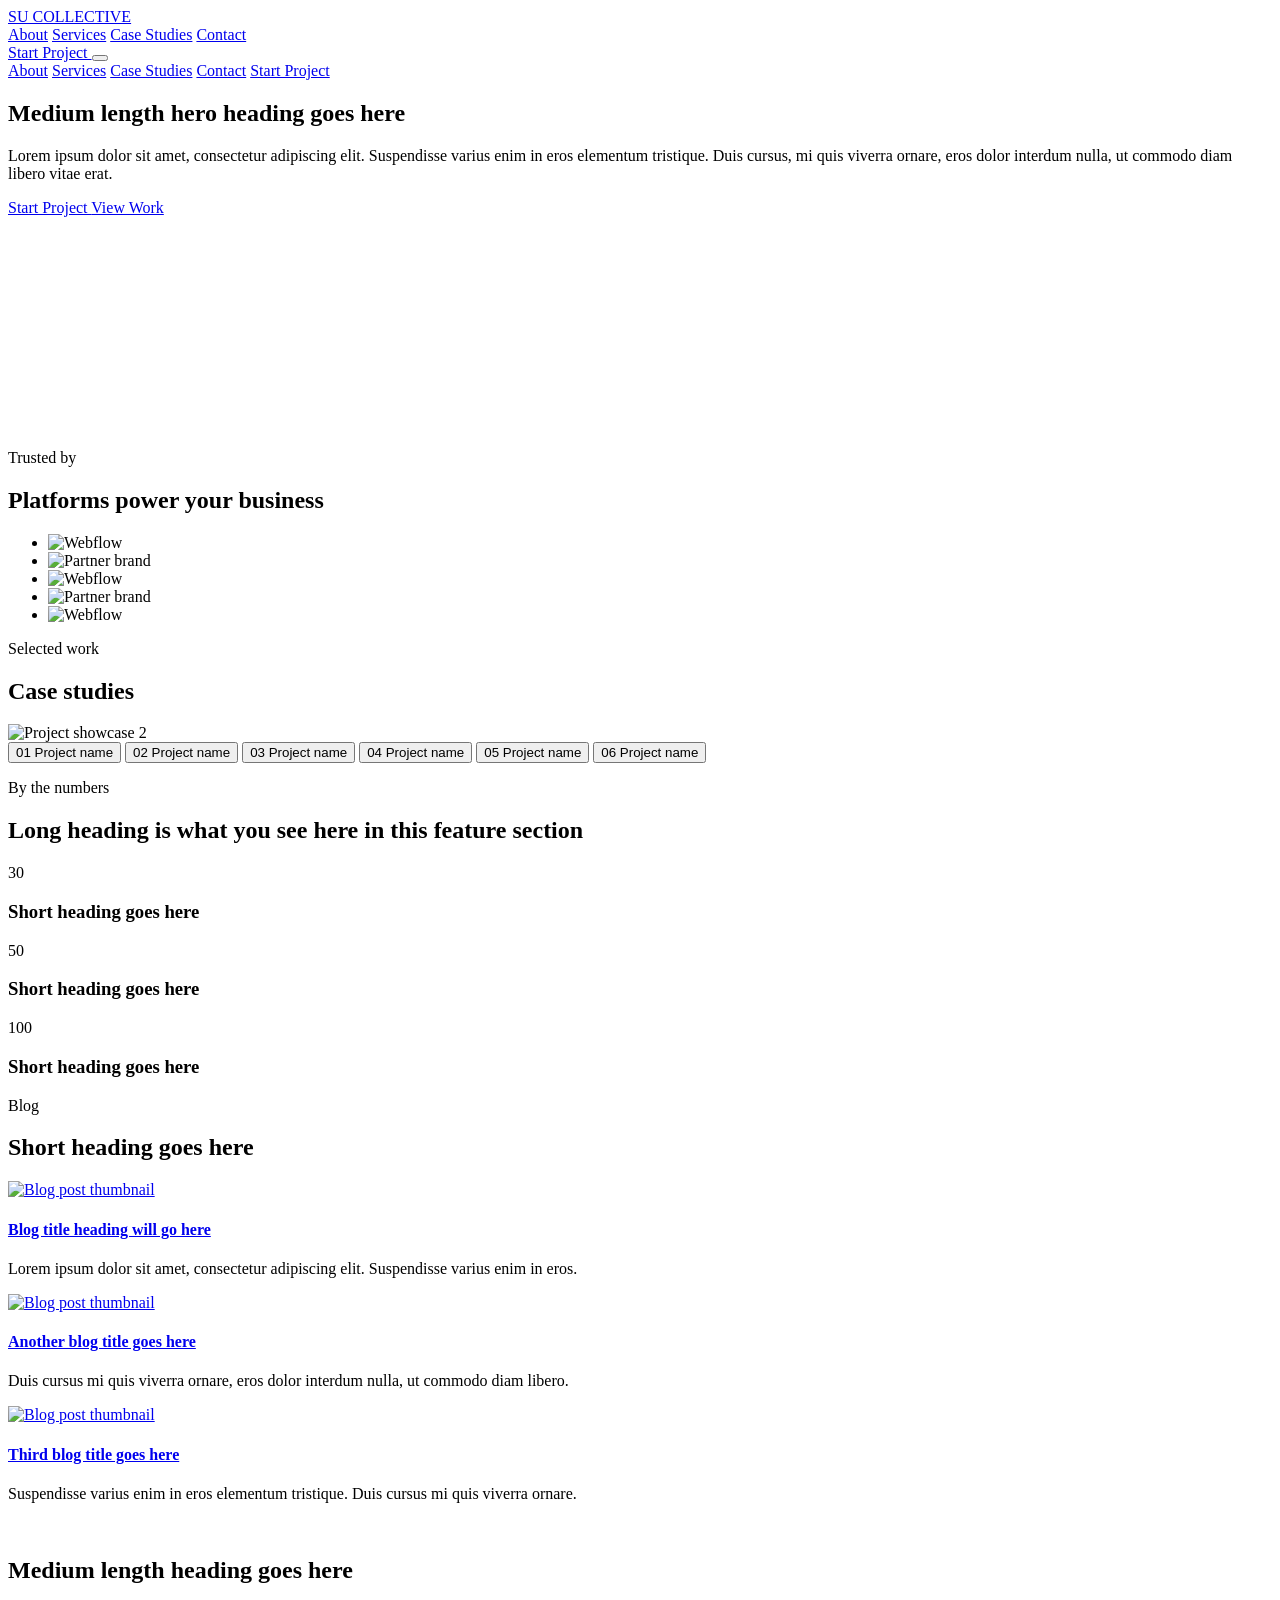
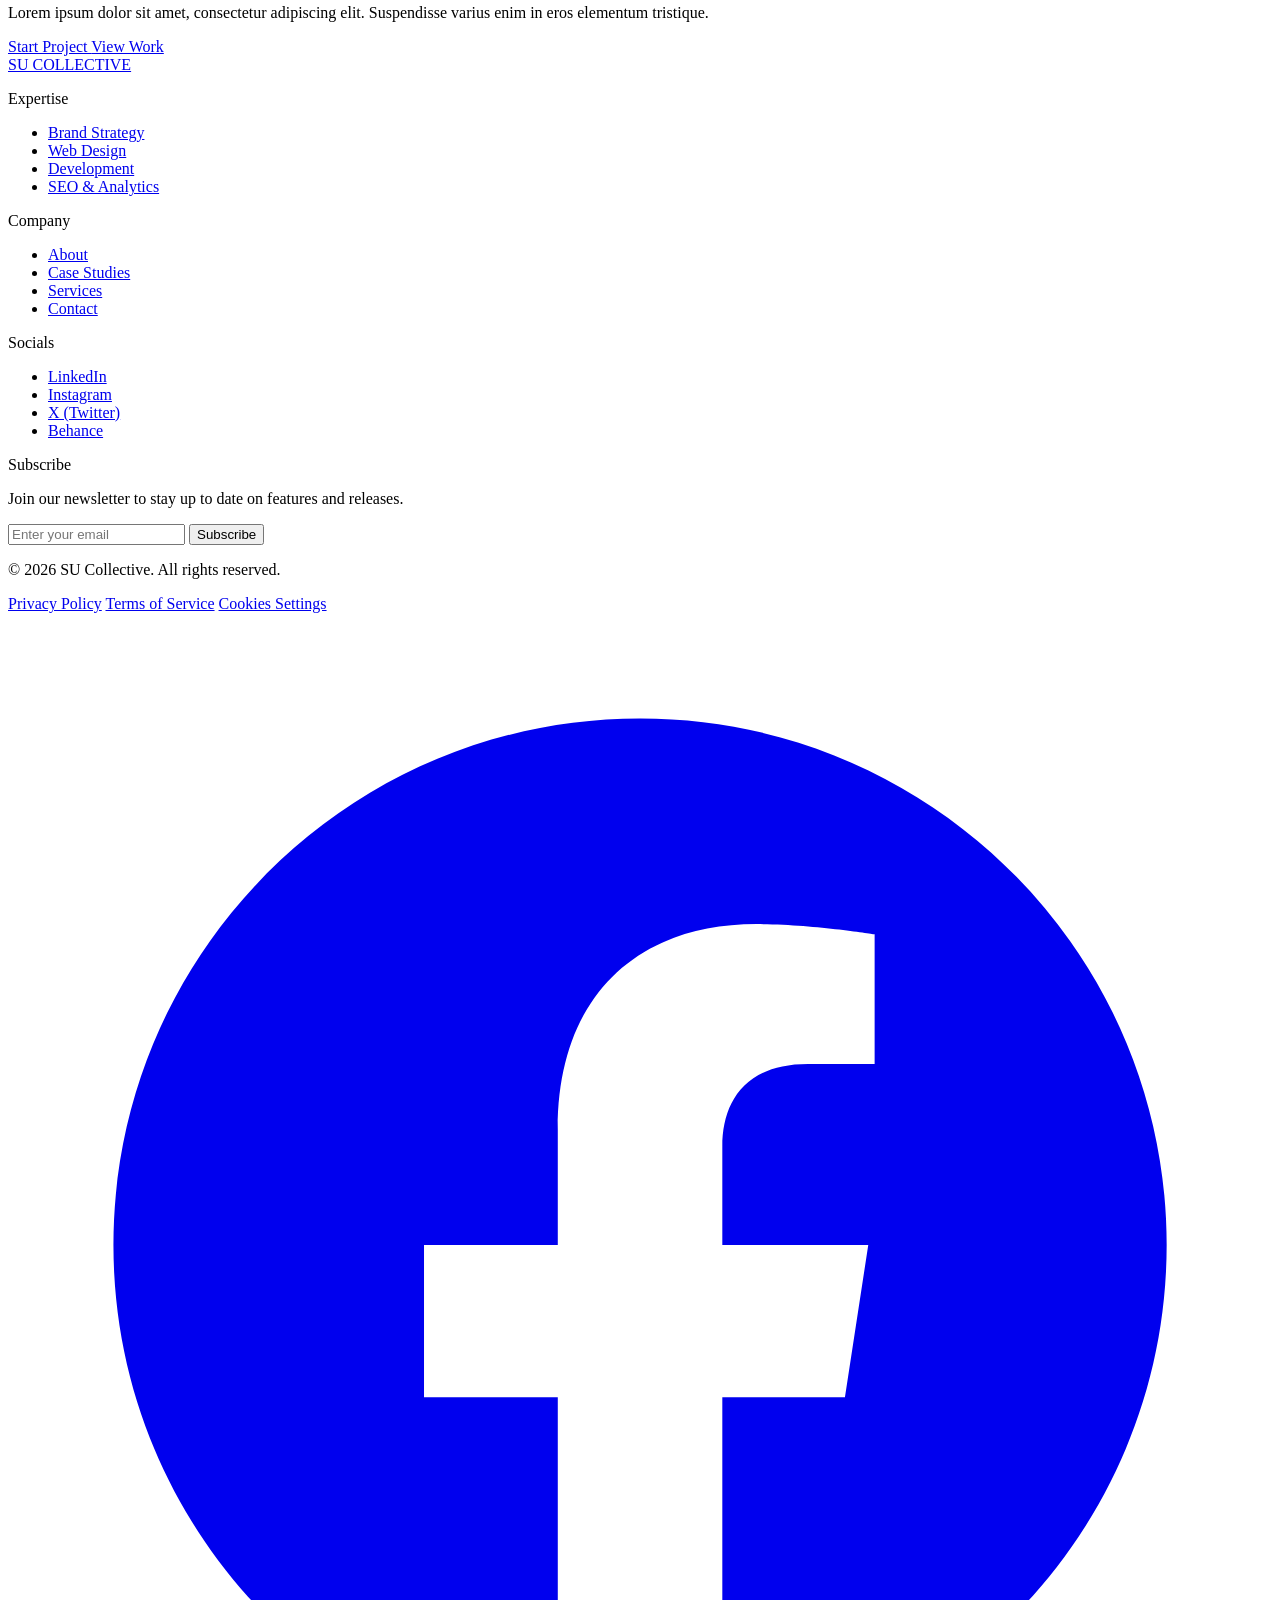
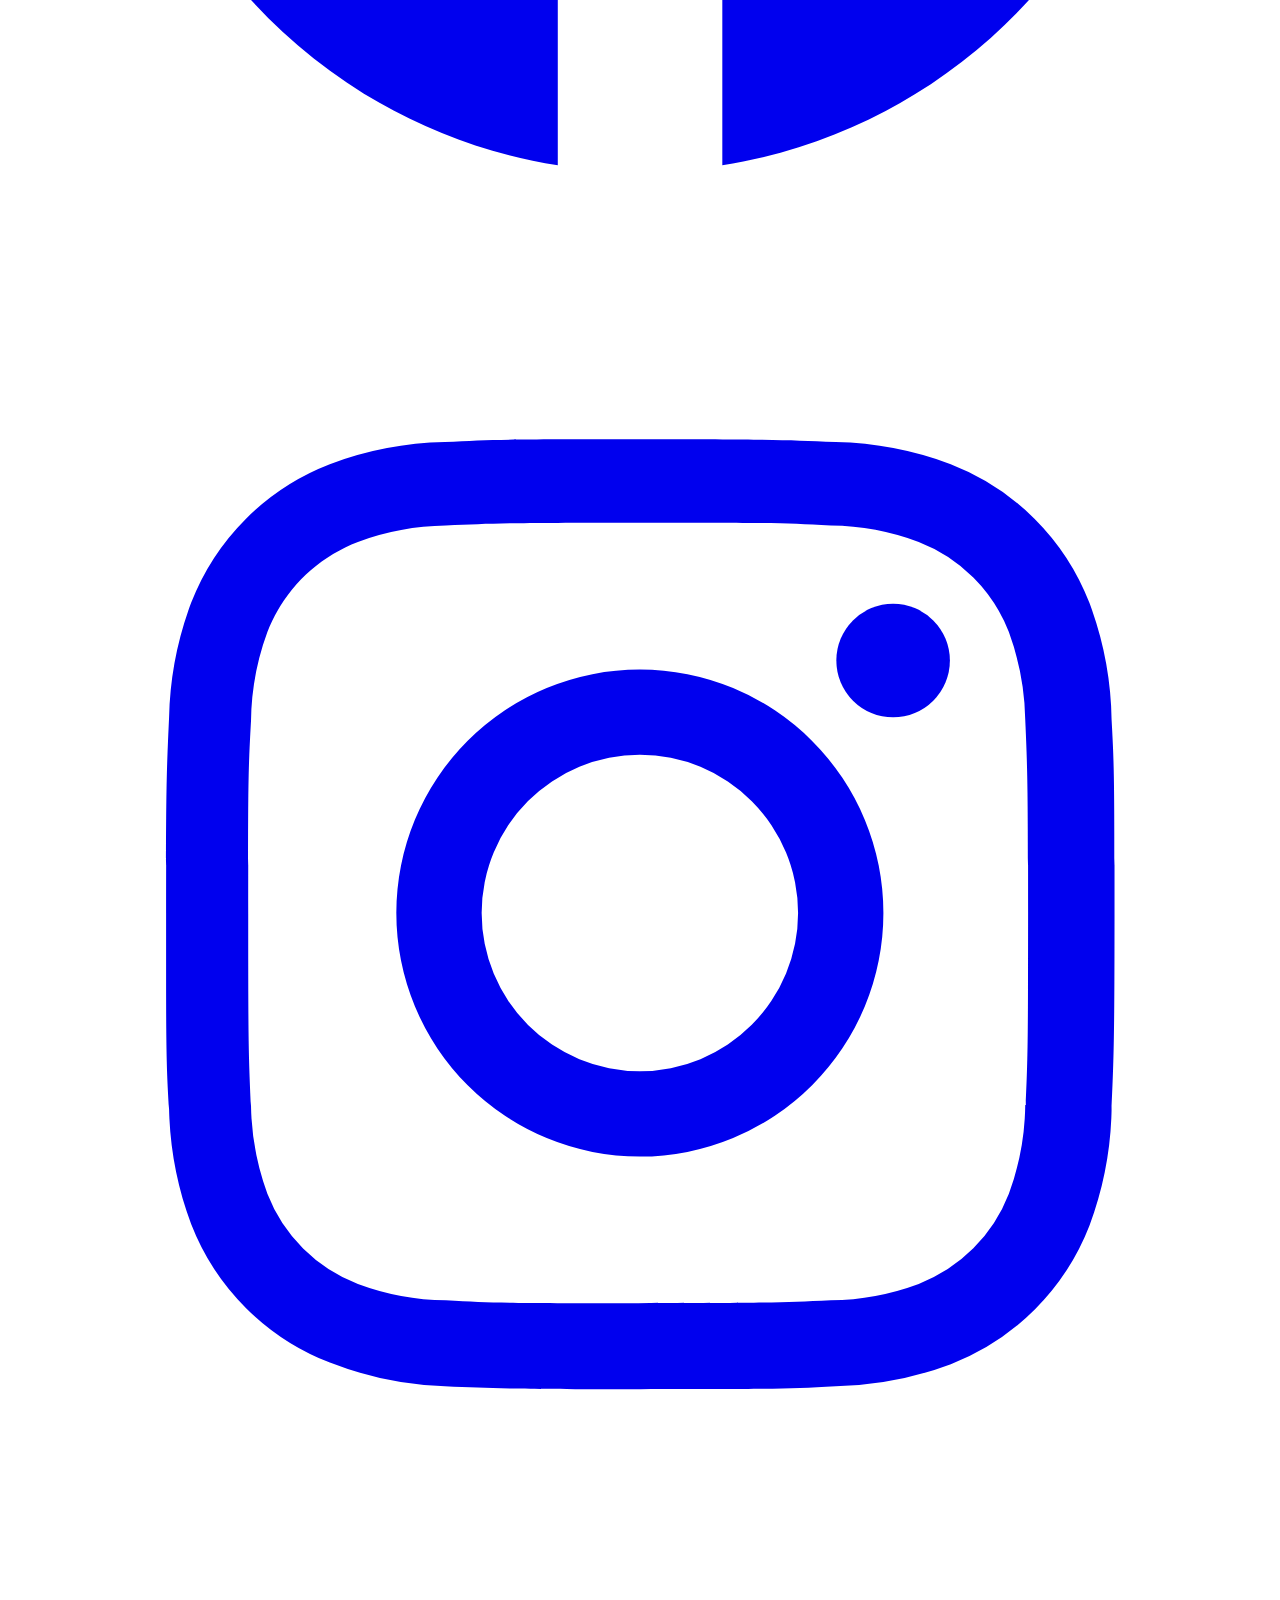
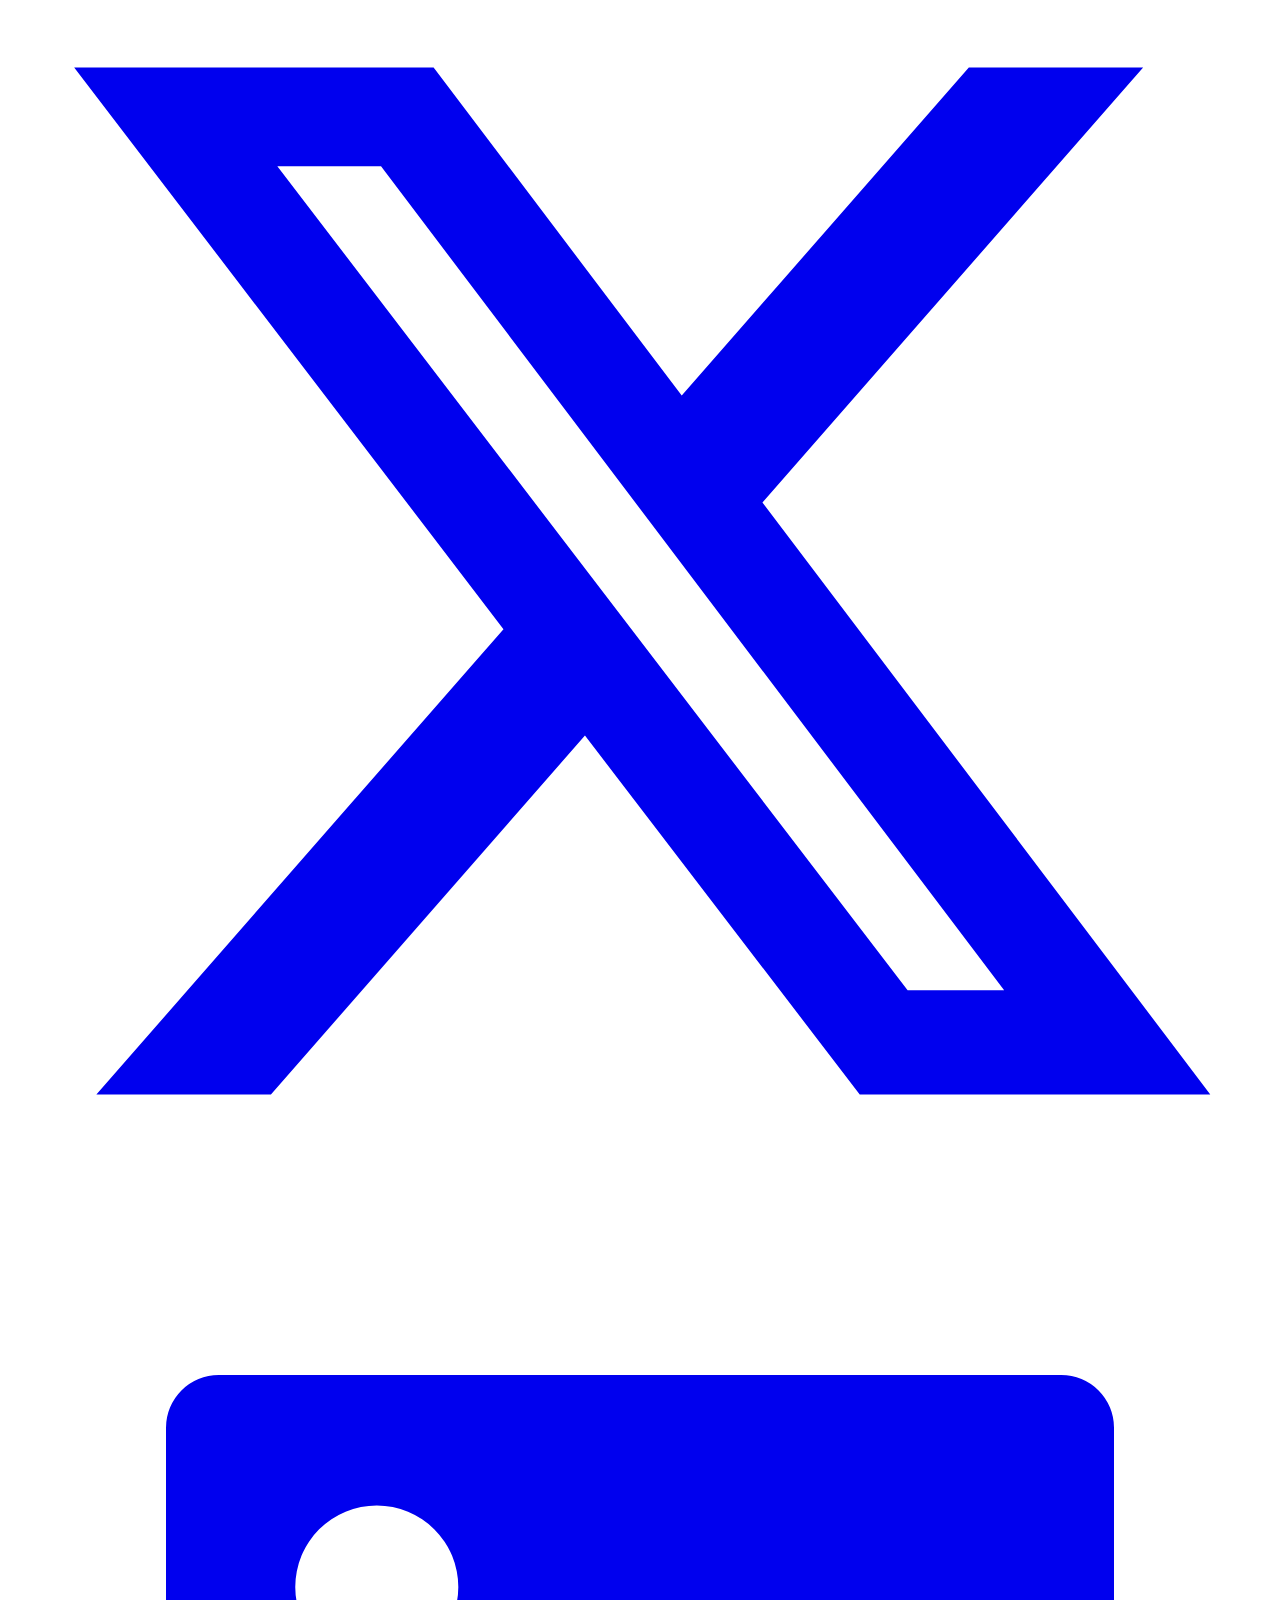
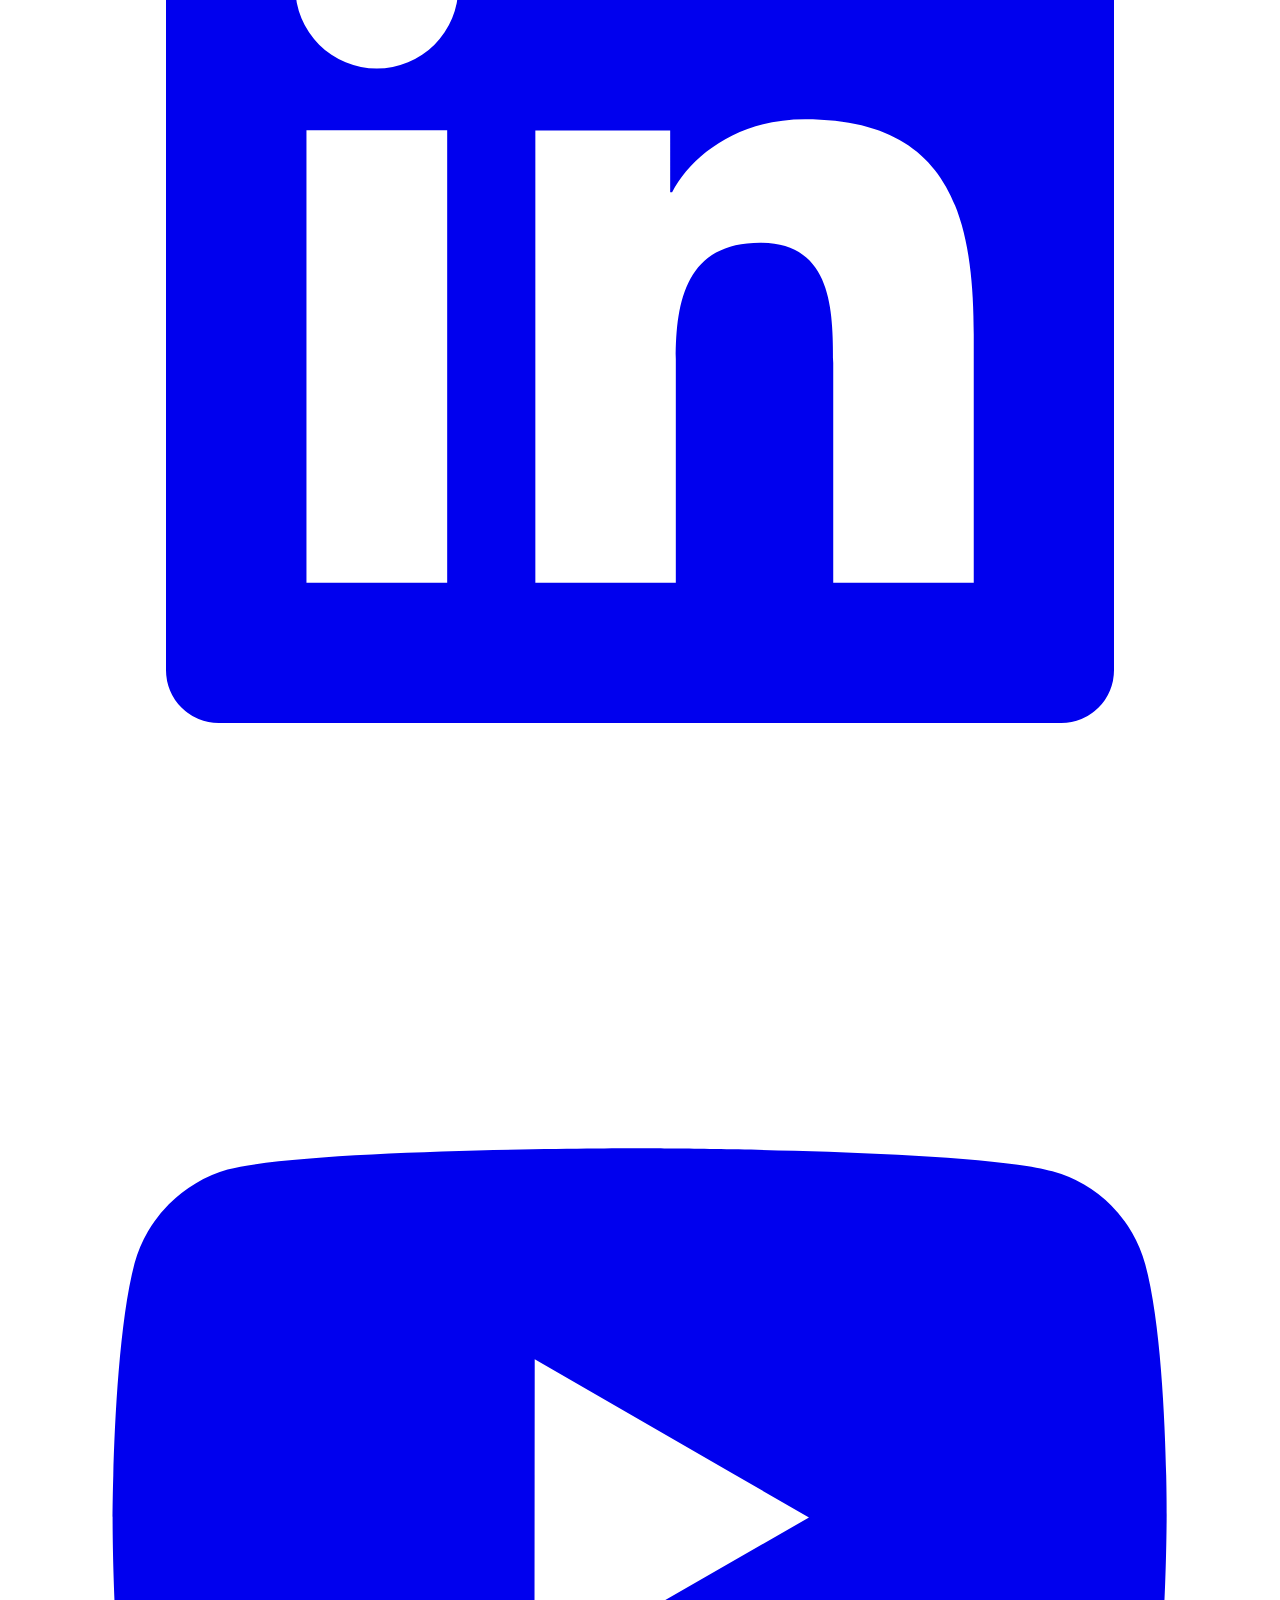
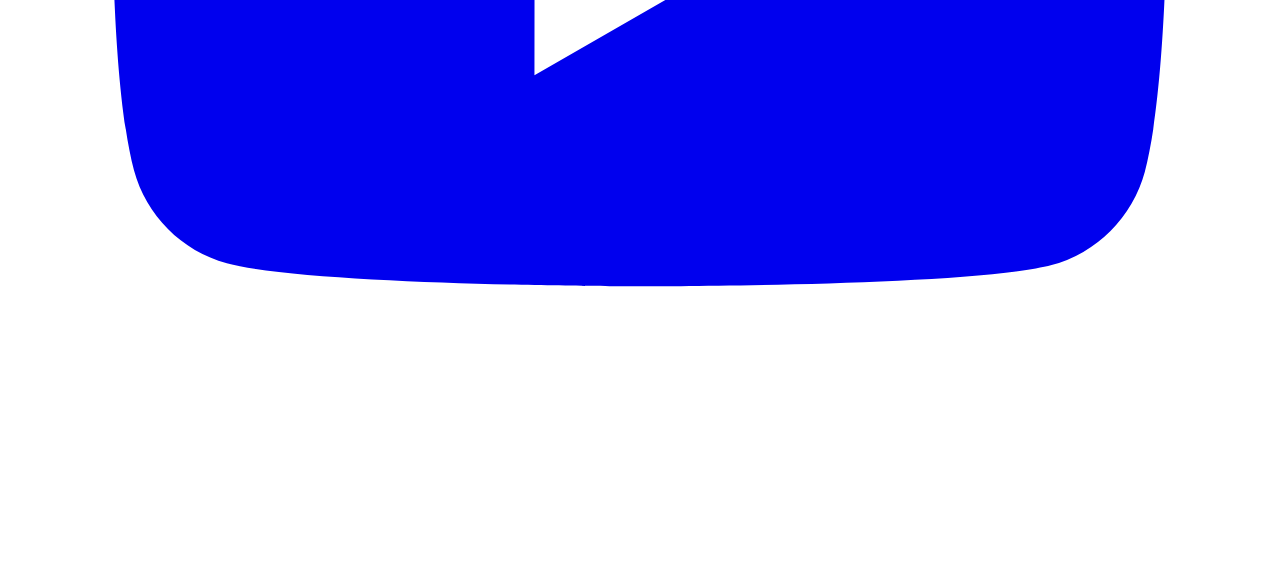
==== index.html @ c04df4fe "update content" ====
<!DOCTYPE html>
<html lang="en">
<head>
  <meta charset="UTF-8">
  <meta name="viewport" content="width=device-width, initial-scale=1.0">
  <title>SU Collective</title>

  <!-- ========== HEAD: Fonts & assets ========== -->
  <link rel="preconnect" href="https://fonts.googleapis.com">
  <link rel="preconnect" href="https://fonts.gstatic.com" crossorigin>
  <link href="https://fonts.googleapis.com/css2?family=Albert+Sans:wght@300;400;500;600;700&family=Unbounded:wght@300;400;500;600;700;800&display=swap" rel="stylesheet">

  <script src="https://cdn.tailwindcss.com"></script>
  <script>
    tailwind.config = {
      theme: {
        extend: {
          fontFamily: {
            heading: ['"Unbounded"', 'sans-serif'],
            sans: ['"Albert Sans"', 'sans-serif'],
          },
          colors: {
            background: { primary: '#090B10' },
            text: { primary: '#F3F4F6', alternative: '#C9A843', secondary: '#94A3B8' }
          },
          keyframes: {
            'loop-vertically': {
              from: { transform: 'translateY(0)' },
              to: { transform: 'translateY(-50%)' },
            },
          },
          animation: { 'loop-vertically': 'loop-vertically 30s linear infinite' },
          fontSize: {
            overline: ['0.8125rem', { lineHeight: '1.4' }],
            ui: ['0.9375rem', { lineHeight: '1.5' }],
            'body-sm': ['1rem', { lineHeight: '1.6' }],
          },
        }
      }
    }
  </script>

  <!-- Typography & Layout Classes -->
  <style type="text/tailwindcss">
    @layer components {
      .type-h1 { @apply font-heading text-[2.75rem] font-bold leading-[1.05] tracking-tight text-text-primary md:text-[3.5rem] lg:text-[4.375rem]; }
      .type-h2 { @apply font-heading text-[2rem] font-bold leading-tight text-text-primary md:text-[2.5rem] lg:text-[3.125rem]; }
      .type-h4 { @apply font-heading text-[1.375rem] font-semibold leading-snug text-text-primary md:text-[1.5625rem] lg:text-[1.75rem]; }
      .type-h6 { @apply font-sans text-[1.125rem] font-normal leading-relaxed text-text-secondary md:text-[1.25rem] lg:text-[1.375rem]; }
      .type-stat { @apply font-heading text-[3.5rem] font-bold leading-none text-text-alternative md:text-[4.375rem] lg:text-[5rem]; }
      .type-overline { @apply font-sans text-overline font-medium uppercase tracking-[0.2em] text-text-alternative; }
      .type-body-sm { @apply font-sans text-body-sm leading-relaxed text-text-secondary; }
      .type-ui { @apply font-sans text-ui; }
      .type-label { @apply font-sans text-overline font-medium uppercase tracking-wider text-text-secondary; }
      .type-footer-heading { @apply font-sans text-ui font-medium text-text-primary; }
      .site-gutter { @apply px-[5%]; }
      .site-container { @apply mx-auto w-full max-w-7xl; }
      .portfolio-item .portfolio-item-index, .portfolio-item .portfolio-item-title { @apply text-text-primary; }
      .portfolio-item.is-active .portfolio-item-index, .portfolio-item.is-active .portfolio-item-title { @apply text-text-alternative; }
    }
  </style>
</head>

<body class="font-sans text-[1.125rem] antialiased bg-background-primary text-text-primary">

  <!-- ========== NAVBAR ========== -->
  <nav class="site-gutter sticky top-0 z-50 flex w-full items-center border-b border-white/10 bg-background-primary py-4">
    <div class="site-container flex items-center justify-between">
      <a href="index.html" class="type-h4 font-bold tracking-wider">SU COLLECTIVE</a>

      <div class="hidden lg:flex items-center gap-8">
        <a href="about.html" class="type-ui font-medium text-text-secondary transition-colors hover:text-text-primary">About</a>
        <a href="services.html" class="type-ui font-medium text-text-secondary transition-colors hover:text-text-primary">Services</a>
        <a href="case-study.html" class="type-ui font-medium text-text-secondary transition-colors hover:text-text-primary">Case Studies</a>
        <a href="contact.html" class="type-ui font-medium text-text-secondary transition-colors hover:text-text-primary">Contact</a>
      </div>

      <a href="contact.html" class="type-ui hidden lg:block bg-text-alternative px-6 py-2.5 font-semibold text-background-primary transition-colors hover:bg-white">
        Start Project
      </a>

      <button id="mobile-menu-btn" class="flex flex-col items-center justify-center gap-1.5 lg:hidden focus:outline-none z-50" aria-label="Toggle menu">
        <span class="h-0.5 w-6 bg-text-primary transition-transform duration-300"></span>
        <span class="h-0.5 w-6 bg-text-primary transition-opacity duration-300"></span>
        <span class="h-0.5 w-6 bg-text-primary transition-transform duration-300"></span>
      </button>
    </div>
  </nav>

  <div id="mobile-menu-panel" class="site-gutter hidden absolute left-0 top-[73px] w-full border-b border-white/10 bg-background-primary py-6 lg:hidden z-40 shadow-2xl">
    <div class="site-container flex flex-col gap-6 text-center">
      <a href="about.html" class="type-h6 font-medium text-text-secondary hover:text-text-primary">About</a>
      <a href="services.html" class="type-h6 font-medium text-text-secondary hover:text-text-primary">Services</a>
      <a href="case-study.html" class="type-h6 font-medium text-text-secondary hover:text-text-primary">Case Studies</a>
      <a href="contact.html" class="type-h6 font-medium text-text-secondary hover:text-text-primary">Contact</a>
      <a href="contact.html" class="type-ui mt-4 inline-block bg-text-alternative px-6 py-3 font-semibold text-background-primary">Start Project</a>
    </div>
  </div>
  <!-- ========== END NAVBAR ========== -->
  <!-- ========== MAIN CONTENT ========== -->
  <main id="main-content">

    <!-- ========== HERO ========== -->
    <section id="hero" class="bg-background-primary pt-16 md:pt-24 lg:pt-0">
      <div class="site-gutter">
        <div class="site-container grid grid-cols-1 gap-y-16 lg:grid-cols-2 lg:items-center lg:gap-x-12">
          <div class="max-w-2xl lg:py-16">
            <h1 class="type-h1 mb-5 md:mb-6">
              Medium length hero heading goes here
            </h1>
            <p class="type-h6">
              Lorem ipsum dolor sit amet, consectetur adipiscing elit. Suspendisse
              varius enim in eros elementum tristique. Duis cursus, mi quis viverra
              ornare, eros dolor interdum nulla, ut commodo diam libero vitae erat.
            </p>
            <div class="mt-6 flex flex-wrap gap-4 md:mt-8">
              <a href="contact.html" class="type-ui inline-flex items-center justify-center bg-text-alternative px-6 py-3 font-semibold text-background-primary transition-colors hover:bg-white focus-visible:outline-none focus-visible:ring-2 focus-visible:ring-text-alternative focus-visible:ring-offset-2 focus-visible:ring-offset-background-primary">
                Start Project
              </a>
              <a href="case-study.html" class="type-ui inline-flex items-center justify-center border border-text-primary/20 px-6 py-3 font-medium text-text-primary transition-colors hover:border-text-primary/40 focus-visible:outline-none focus-visible:ring-2 focus-visible:ring-text-primary/30 focus-visible:ring-offset-2 focus-visible:ring-offset-background-primary">
                View Work
              </a>
            </div>
          </div>

          <div class="h-[30rem] overflow-hidden md:h-[40rem] lg:h-[min(100vh,56rem)]">
            <div class="grid w-full grid-cols-2 gap-x-4">
              <div class="-mt-[120%] grid size-full animate-loop-vertically grid-cols-1 gap-4 self-center">
                <div class="grid size-full grid-cols-1 gap-4"><div class="relative w-full pt-[120%]"><img class="absolute inset-0 size-full object-cover opacity-20 grayscale" src="https://d22po4pjz3o32e.cloudfront.net/placeholder-image.svg" alt="" loading="lazy"></div></div>
                <div class="grid size-full grid-cols-1 gap-4"><div class="relative w-full pt-[120%]"><img class="absolute inset-0 size-full object-cover opacity-20 grayscale" src="https://d22po4pjz3o32e.cloudfront.net/placeholder-image.svg" alt="" loading="lazy"></div></div>
                <div class="grid size-full grid-cols-1 gap-4"><div class="relative w-full pt-[120%]"><img class="absolute inset-0 size-full object-cover opacity-20 grayscale" src="https://d22po4pjz3o32e.cloudfront.net/placeholder-image.svg" alt="" loading="lazy"></div></div>
                <div class="grid size-full grid-cols-1 gap-4"><div class="relative w-full pt-[120%]"><img class="absolute inset-0 size-full object-cover opacity-20 grayscale" src="https://d22po4pjz3o32e.cloudfront.net/placeholder-image.svg" alt="" loading="lazy"></div></div>
                <div class="grid size-full grid-cols-1 gap-4"><div class="relative w-full pt-[120%]"><img class="absolute inset-0 size-full object-cover opacity-20 grayscale" src="https://d22po4pjz3o32e.cloudfront.net/placeholder-image.svg" alt="" loading="lazy"></div></div>
                <div class="grid size-full grid-cols-1 gap-4"><div class="relative w-full pt-[120%]"><img class="absolute inset-0 size-full object-cover opacity-20 grayscale" src="https://d22po4pjz3o32e.cloudfront.net/placeholder-image.svg" alt="" loading="lazy"></div></div>
              </div>
              <div class="grid size-full animate-loop-vertically grid-cols-1 gap-4">
                <div class="grid size-full grid-cols-1 gap-4"><div class="relative w-full pt-[120%]"><img class="absolute inset-0 size-full object-cover opacity-20 grayscale" src="https://d22po4pjz3o32e.cloudfront.net/placeholder-image.svg" alt="" loading="lazy"></div></div>
                <div class="grid size-full grid-cols-1 gap-4"><div class="relative w-full pt-[120%]"><img class="absolute inset-0 size-full object-cover opacity-20 grayscale" src="https://d22po4pjz3o32e.cloudfront.net/placeholder-image.svg" alt="" loading="lazy"></div></div>
                <div class="grid size-full grid-cols-1 gap-4"><div class="relative w-full pt-[120%]"><img class="absolute inset-0 size-full object-cover opacity-20 grayscale" src="https://d22po4pjz3o32e.cloudfront.net/placeholder-image.svg" alt="" loading="lazy"></div></div>
                <div class="grid size-full grid-cols-1 gap-4"><div class="relative w-full pt-[120%]"><img class="absolute inset-0 size-full object-cover opacity-20 grayscale" src="https://d22po4pjz3o32e.cloudfront.net/placeholder-image.svg" alt="" loading="lazy"></div></div>
                <div class="grid size-full grid-cols-1 gap-4"><div class="relative w-full pt-[120%]"><img class="absolute inset-0 size-full object-cover opacity-20 grayscale" src="https://d22po4pjz3o32e.cloudfront.net/placeholder-image.svg" alt="" loading="lazy"></div></div>
                <div class="grid size-full grid-cols-1 gap-4"><div class="relative w-full pt-[120%]"><img class="absolute inset-0 size-full object-cover opacity-20 grayscale" src="https://d22po4pjz3o32e.cloudfront.net/placeholder-image.svg" alt="" loading="lazy"></div></div>
              </div>
            </div>
          </div>
        </div>
      </div>
    </section>
    <!-- ========== END HERO ========== -->

    <!-- ========== CLIENTS ========== -->
    <section id="clients" class="site-gutter border-t border-white/10 bg-background-primary py-16 md:py-20 lg:py-24" aria-labelledby="clients-heading">
      <div class="site-container flex flex-col gap-10 md:gap-12 lg:flex-row lg:items-center lg:justify-between lg:gap-16">
        <div class="max-w-sm shrink-0">
          <p class="type-overline mb-2">Trusted by</p>
          <h2 id="clients-heading" class="type-h2">
            Platforms power your business
          </h2>
        </div>

        <ul class="grid grid-cols-2 items-center gap-x-8 gap-y-10 sm:grid-cols-3 lg:grid-cols-5 lg:gap-x-12" role="list">
          <li class="flex justify-center">
            <img src="https://d22po4pjz3o32e.cloudfront.net/webflow-logo.svg" alt="Webflow" class="h-8 w-auto opacity-40 grayscale transition-opacity hover:opacity-70 md:h-10" loading="lazy">
          </li>
          <li class="flex justify-center">
            <img src="https://d22po4pjz3o32e.cloudfront.net/relume-logo.svg" alt="Partner brand" class="h-8 w-auto opacity-40 grayscale transition-opacity hover:opacity-70 md:h-10" loading="lazy">
          </li>
          <li class="flex justify-center">
            <img src="https://d22po4pjz3o32e.cloudfront.net/webflow-logo.svg" alt="Webflow" class="h-8 w-auto opacity-40 grayscale transition-opacity hover:opacity-70 md:h-10" loading="lazy">
          </li>
          <li class="flex justify-center">
            <img src="https://d22po4pjz3o32e.cloudfront.net/relume-logo.svg" alt="Partner brand" class="h-8 w-auto opacity-40 grayscale transition-opacity hover:opacity-70 md:h-10" loading="lazy">
          </li>
          <li class="col-span-2 flex justify-center sm:col-span-1">
            <img src="https://d22po4pjz3o32e.cloudfront.net/webflow-logo.svg" alt="Webflow" class="h-8 w-auto opacity-40 grayscale transition-opacity hover:opacity-70 md:h-10" loading="lazy">
          </li>
        </ul>
      </div>
    </section>
    <!-- ========== END CLIENTS ========== -->

    <!-- ========== PORTFOLIO ========== -->
    <section id="portfolio" class="site-gutter border-t border-white/10 bg-background-primary py-16 md:py-24 lg:py-28" aria-labelledby="portfolio-heading">
      <div class="site-container">
        <header class="mb-12 md:mb-16">
          <p class="type-overline mb-2">Selected work</p>
          <h2 id="portfolio-heading" class="type-h2">Case studies</h2>
        </header>

        <div class="grid grid-cols-1 gap-10 lg:grid-cols-2 lg:items-stretch lg:gap-12 xl:gap-16">
          <div class="relative lg:min-h-0">
            <div class="relative aspect-square w-full overflow-hidden rounded-sm bg-white/5 lg:absolute lg:inset-0 lg:aspect-auto">
              <img
                id="portfolio-preview"
                src="https://d22po4pjz3o32e.cloudfront.net/placeholder-image-1.svg"
                alt="Project showcase 1"
                class="size-full object-cover opacity-80 grayscale transition-opacity duration-300 hover:opacity-100"
              >
            </div>
          </div>

          <div class="flex flex-col divide-y divide-white/10 lg:pl-4 xl:pl-8" role="tablist" aria-label="Case studies">
            <button
              type="button"
              role="tab"
              aria-selected="true"
              aria-controls="portfolio-preview"
              data-portfolio-item
              data-image="https://d22po4pjz3o32e.cloudfront.net/placeholder-image-1.svg"
              data-alt="Project showcase 1"
              class="portfolio-item group flex w-full items-center gap-6 py-5 text-left transition-colors md:gap-8 md:py-6 md:pl-6 lg:pl-10 xl:pl-14"
            >
              <span class="type-h4 shrink-0 transition-colors group-hover:text-text-alternative portfolio-item-index">01</span>
              <span class="type-h4 transition-colors group-hover:text-text-alternative portfolio-item-title">Project name</span>
            </button>

            <button
              type="button"
              role="tab"
              aria-selected="false"
              aria-controls="portfolio-preview"
              data-portfolio-item
              data-image="https://d22po4pjz3o32e.cloudfront.net/placeholder-image-2.svg"
              data-alt="Project showcase 2"
              class="portfolio-item group flex w-full items-center gap-6 py-5 text-left transition-colors md:gap-8 md:py-6 md:pl-6 lg:pl-10 xl:pl-14"
            >
              <span class="type-h4 shrink-0 transition-colors group-hover:text-text-alternative portfolio-item-index">02</span>
              <span class="type-h4 transition-colors group-hover:text-text-alternative portfolio-item-title">Project name</span>
            </button>

            <button
              type="button"
              role="tab"
              aria-selected="false"
              aria-controls="portfolio-preview"
              data-portfolio-item
              data-image="https://d22po4pjz3o32e.cloudfront.net/placeholder-image-3.svg"
              data-alt="Project showcase 3"
              class="portfolio-item group flex w-full items-center gap-6 py-5 text-left transition-colors md:gap-8 md:py-6 md:pl-6 lg:pl-10 xl:pl-14"
            >
              <span class="type-h4 shrink-0 transition-colors group-hover:text-text-alternative portfolio-item-index">03</span>
              <span class="type-h4 transition-colors group-hover:text-text-alternative portfolio-item-title">Project name</span>
            </button>

            <button
              type="button"
              role="tab"
              aria-selected="false"
              aria-controls="portfolio-preview"
              data-portfolio-item
              data-image="https://d22po4pjz3o32e.cloudfront.net/placeholder-image-4.svg"
              data-alt="Project showcase 4"
              class="portfolio-item group flex w-full items-center gap-6 py-5 text-left transition-colors md:gap-8 md:py-6 md:pl-6 lg:pl-10 xl:pl-14"
            >
              <span class="type-h4 shrink-0 transition-colors group-hover:text-text-alternative portfolio-item-index">04</span>
              <span class="type-h4 transition-colors group-hover:text-text-alternative portfolio-item-title">Project name</span>
            </button>

            <button
              type="button"
              role="tab"
              aria-selected="false"
              aria-controls="portfolio-preview"
              data-portfolio-item
              data-image="https://d22po4pjz3o32e.cloudfront.net/placeholder-image-5.svg"
              data-alt="Project showcase 5"
              class="portfolio-item group flex w-full items-center gap-6 py-5 text-left transition-colors md:gap-8 md:py-6 md:pl-6 lg:pl-10 xl:pl-14"
            >
              <span class="type-h4 shrink-0 transition-colors group-hover:text-text-alternative portfolio-item-index">05</span>
              <span class="type-h4 transition-colors group-hover:text-text-alternative portfolio-item-title">Project name</span>
            </button>

            <button
              type="button"
              role="tab"
              aria-selected="false"
              aria-controls="portfolio-preview"
              data-portfolio-item
              data-image="https://d22po4pjz3o32e.cloudfront.net/placeholder-image-6.svg"
              data-alt="Project showcase 6"
              class="portfolio-item group flex w-full items-center gap-6 py-5 text-left transition-colors md:gap-8 md:py-6 md:pl-6 lg:pl-10 xl:pl-14"
            >
              <span class="type-h4 shrink-0 transition-colors group-hover:text-text-alternative portfolio-item-index">06</span>
              <span class="type-h4 transition-colors group-hover:text-text-alternative portfolio-item-title">Project name</span>
            </button>
          </div>
        </div>
      </div>
    </section>
    <!-- ========== END PORTFOLIO ========== -->
    <!-- ========== STATS ========== -->
    <section id="stats" class="site-gutter border-t border-white/10 bg-background-primary py-16 md:py-24 lg:py-28" aria-labelledby="stats-heading">
      <div class="site-container">
        <header class="mb-12 max-w-lg md:mb-16 lg:mb-20">
          <p class="type-overline mb-2">By the numbers</p>
          <h2 id="stats-heading" class="type-h2 max-w-3xl">
            Long heading is what you see here in this feature section
          </h2>
        </header>

        <div class="grid grid-cols-1 gap-y-8 md:grid-cols-3 md:gap-x-8 lg:gap-x-12 lg:gap-y-16">
          <div class="border-l-2 border-text-alternative pl-8">
            <p class="type-stat mb-2" data-stat-counter data-target="30">0</p>
            <h3 class="type-h4">Short heading goes here</h3>
          </div>
          <div class="border-l-2 border-text-alternative pl-8">
            <p class="type-stat mb-2" data-stat-counter data-target="50">0</p>
            <h3 class="type-h4">Short heading goes here</h3>
          </div>
          <div class="border-l-2 border-text-alternative pl-8">
            <p class="type-stat mb-2" data-stat-counter data-target="100">0</p>
            <h3 class="type-h4">Short heading goes here</h3>
          </div>
        </div>
      </div>
    </section>
    <!-- ========== END STATS ========== -->

    <!-- ========== BLOG ========== -->
    <section id="blog" class="site-gutter border-t border-white/10 bg-background-primary py-16 md:py-24 lg:py-28" aria-labelledby="blog-heading">
      <div class="site-container">
        <header class="mb-12 md:mb-16">
          <p class="type-overline mb-2">Blog</p>
          <h2 id="blog-heading" class="type-h2">Short heading goes here</h2>
        </header>

        <div class="grid grid-cols-1 gap-x-8 gap-y-12 sm:grid-cols-2 lg:grid-cols-3 lg:gap-y-0">
          <article class="flex flex-col">
            <a href="#" class="mb-6 block overflow-hidden">
              <img src="https://d22po4pjz3o32e.cloudfront.net/placeholder-image-landscape.svg" alt="Blog post thumbnail" class="aspect-[3/2] w-full object-cover opacity-80 grayscale transition-opacity hover:opacity-100" loading="lazy">
            </a>
            <h4 class="type-h4 mb-3">
              <a href="#" class="transition-colors hover:text-text-alternative">Blog title heading will go here</a>
            </h4>
            <p class="type-body-sm flex-1">
              Lorem ipsum dolor sit amet, consectetur adipiscing elit. Suspendisse varius enim in eros.
            </p>
          </article>

          <article class="flex flex-col">
            <a href="#" class="mb-6 block overflow-hidden">
              <img src="https://d22po4pjz3o32e.cloudfront.net/placeholder-image-landscape.svg" alt="Blog post thumbnail" class="aspect-[3/2] w-full object-cover opacity-80 grayscale transition-opacity hover:opacity-100" loading="lazy">
            </a>
            <h4 class="type-h4 mb-3">
              <a href="#" class="transition-colors hover:text-text-alternative">Another blog title goes here</a>
            </h4>
            <p class="type-body-sm flex-1">
              Duis cursus mi quis viverra ornare, eros dolor interdum nulla, ut commodo diam libero.
            </p>
          </article>

          <article class="flex flex-col sm:col-span-2 lg:col-span-1">
            <a href="#" class="mb-6 block overflow-hidden">
              <img src="https://d22po4pjz3o32e.cloudfront.net/placeholder-image-landscape.svg" alt="Blog post thumbnail" class="aspect-[3/2] w-full object-cover opacity-80 grayscale transition-opacity hover:opacity-100" loading="lazy">
            </a>
            <h4 class="type-h4 mb-3">
              <a href="#" class="transition-colors hover:text-text-alternative">Third blog title goes here</a>
            </h4>
            <p class="type-body-sm flex-1">
              Suspendisse varius enim in eros elementum tristique. Duis cursus mi quis viverra ornare.
            </p>
          </article>
        </div>
      </div>
    </section>
    <!-- ========== END BLOG ========== -->

    <!-- ========== CTA ========== -->
    <section id="cta" class="relative overflow-hidden border-t border-white/10" aria-labelledby="cta-heading">
      <div class="pointer-events-none absolute inset-0 z-0" aria-hidden="true">
        <img
          src="https://d22po4pjz3o32e.cloudfront.net/placeholder-image.svg"
          alt=""
          class="size-full object-cover object-center grayscale"
        >
        <div class="absolute inset-0 bg-background-primary/75"></div>
        <div class="absolute inset-0 bg-gradient-to-r from-background-primary/90 via-background-primary/70 to-background-primary/85"></div>
      </div>

      <div class="site-gutter relative z-10 py-16 md:py-24 lg:py-28">
        <div class="site-container">
          <div class="grid grid-cols-1 items-start gap-10 md:gap-12 lg:grid-cols-2 lg:gap-16 xl:gap-20">
            <h2 id="cta-heading" class="type-h2 max-w-xl">
              Medium length heading goes here
            </h2>

            <div class="flex max-w-xl flex-col lg:max-w-none lg:justify-self-end">
              <p class="type-h6">
                Lorem ipsum dolor sit amet, consectetur adipiscing elit. Suspendisse varius enim in eros elementum tristique.
              </p>
              <div class="mt-6 flex flex-wrap gap-4 md:mt-8">
                <a href="contact.html" class="type-ui inline-flex items-center justify-center bg-text-alternative px-6 py-3 font-semibold text-background-primary transition-colors hover:bg-white focus-visible:outline-none focus-visible:ring-2 focus-visible:ring-text-alternative focus-visible:ring-offset-2 focus-visible:ring-offset-background-primary">
                  Start Project
                </a>
                <a href="case-study.html" class="type-ui inline-flex items-center justify-center border border-text-primary/20 bg-background-primary/40 px-6 py-3 font-medium text-text-primary backdrop-blur-sm transition-colors hover:border-text-primary/40 focus-visible:outline-none focus-visible:ring-2 focus-visible:ring-text-primary/30 focus-visible:ring-offset-2 focus-visible:ring-offset-background-primary">
                  View Work
                </a>
              </div>
            </div>
          </div>
        </div>
      </div>
    </section>
    <!-- ========== END CTA ========== -->
  </main>
  <!-- ========== END MAIN CONTENT ========== -->

  <!-- ========== FOOTER ========== -->
  <footer id="footer" class="site-gutter type-body-sm border-t border-white/10 bg-background-primary py-12 text-text-secondary md:py-16 lg:py-20">
    <div class="site-container">
      <div class="grid grid-cols-1 gap-12 pb-12 md:gap-16 md:pb-16 lg:grid-cols-[1fr_minmax(0,20rem)] lg:gap-20 lg:pb-20">
        <div class="grid grid-cols-1 gap-10 sm:grid-cols-3 sm:gap-8 lg:grid-cols-4">
          <a href="index.html" class="font-heading type-ui font-semibold tracking-wide text-text-primary sm:col-span-3 lg:col-span-1">SU COLLECTIVE</a>

          <div>
            <p class="type-footer-heading mb-3 md:mb-4">Expertise</p>
            <ul class="type-ui space-y-1">
              <li><a href="services.html" class="transition-colors hover:text-text-primary">Brand Strategy</a></li>
              <li><a href="services.html" class="transition-colors hover:text-text-primary">Web Design</a></li>
              <li><a href="services.html" class="transition-colors hover:text-text-primary">Development</a></li>
              <li><a href="services.html" class="transition-colors hover:text-text-primary">SEO &amp; Analytics</a></li>
            </ul>
          </div>

          <div>
            <p class="type-footer-heading mb-3 md:mb-4">Company</p>
            <ul class="type-ui space-y-1">
              <li><a href="about.html" class="transition-colors hover:text-text-primary">About</a></li>
              <li><a href="case-study.html" class="transition-colors hover:text-text-primary">Case Studies</a></li>
              <li><a href="services.html" class="transition-colors hover:text-text-primary">Services</a></li>
              <li><a href="contact.html" class="transition-colors hover:text-text-primary">Contact</a></li>
            </ul>
          </div>

          <div>
            <p class="type-footer-heading mb-3 md:mb-4">Socials</p>
            <ul class="type-ui space-y-1">
              <li><a href="#" class="transition-colors hover:text-text-primary">LinkedIn</a></li>
              <li><a href="#" class="transition-colors hover:text-text-primary">Instagram</a></li>
              <li><a href="#" class="transition-colors hover:text-text-primary">X (Twitter)</a></li>
              <li><a href="#" class="transition-colors hover:text-text-primary">Behance</a></li>
            </ul>
          </div>
        </div>

        <div class="max-w-md">
          <p class="type-footer-heading mb-3 md:mb-4">Subscribe</p>
          <p class="type-ui mb-4">Join our newsletter to stay up to date on features and releases.</p>
          <form class="grid gap-3 sm:grid-cols-[1fr_auto]">
            <input type="email" id="footer-email" placeholder="Enter your email" class="type-ui min-h-11 w-full border border-white/10 bg-background-primary px-3 py-2 text-text-primary placeholder:text-text-secondary/60 focus-visible:outline-none focus-visible:ring-2 focus-visible:ring-text-primary/20">
            <button type="submit" class="type-ui inline-flex min-h-11 items-center justify-center border border-white/10 px-5 py-2 text-text-primary transition-colors hover:border-white/20 focus-visible:outline-none focus-visible:ring-2 focus-visible:ring-text-primary/20">
              Subscribe
            </button>
          </form>
        </div>
      </div>

      <div class="type-ui flex flex-col-reverse gap-8 border-t border-white/10 pt-8 lg:flex-row lg:items-center lg:justify-between">
        <div class="flex flex-col gap-4 md:flex-row md:flex-wrap md:items-center md:gap-6">
          <p>© 2026 SU Collective. All rights reserved.</p>
          <a href="#" class="underline transition-colors hover:text-text-primary">Privacy Policy</a>
          <a href="#" class="underline transition-colors hover:text-text-primary">Terms of Service</a>
          <a href="#" class="underline transition-colors hover:text-text-primary">Cookies Settings</a>
        </div>

        <div class="flex items-center gap-4">
          <a href="#" class="transition-colors hover:text-text-primary" aria-label="Facebook">
            <svg class="size-5" fill="currentColor" viewBox="0 0 24 24" aria-hidden="true">
              <path d="M12.001 2.002c-5.522 0-9.999 4.477-9.999 9.999 0 4.99 3.656 9.126 8.437 9.879v-6.988h-2.54v-2.891h2.54V9.798c0-2.508 1.493-3.891 3.776-3.891 1.094 0 2.24.195 2.24.195v2.459h-1.264c-1.24 0-1.628.772-1.628 1.563v1.875h2.771l-.443 2.891h-2.328v6.988C18.344 21.129 22 16.992 22 12.001c0-5.522-4.477-9.999-9.999-9.999z"></path>
            </svg>
          </a>
          <a href="#" class="transition-colors hover:text-text-primary" aria-label="Instagram">
            <svg class="size-5" fill="currentColor" viewBox="0 0 24 24" aria-hidden="true">
              <path d="M11.999 7.377a4.623 4.623 0 1 0 0 9.248 4.623 4.623 0 0 0 0-9.248zm0 7.627a3.004 3.004 0 1 1 0-6.008 3.004 3.004 0 0 1 0 6.008z"></path>
              <circle cx="16.806" cy="7.207" r="1.078"></circle>
              <path d="M20.533 6.111A4.605 4.605 0 0 0 17.9 3.479a6.606 6.606 0 0 0-2.186-.42c-.963-.042-1.268-.054-3.71-.054s-2.755 0-3.71.054a6.554 6.554 0 0 0-2.184.42 4.6 4.6 0 0 0-2.633 2.632 6.585 6.585 0 0 0-.419 2.186c-.043.962-.056 1.267-.056 3.71 0 2.442 0 2.753.056 3.71.015.748.156 1.486.419 2.187a4.61 4.61 0 0 0 2.634 2.632 6.584 6.584 0 0 0 2.185.45c.963.042 1.268.055 3.71.055s2.755 0 3.71-.055a6.615 6.615 0 0 0 2.186-.419 4.613 4.613 0 0 0 2.633-2.633c.263-.7.404-1.438.419-2.186.043-.962.056-1.267.056-3.71s0-2.753-.056-3.71a6.581 6.581 0 0 0-.421-2.217zm-1.218 9.532a5.043 5.043 0 0 1-.311 1.688 2.987 2.987 0 0 1-1.712 1.711 4.985 4.985 0 0 1-1.67.311c-.95.044-1.218.055-3.654.055-2.438 0-2.687 0-3.655-.055a4.96 4.96 0 0 1-1.669-.311 2.985 2.985 0 0 1-1.719-1.711 5.08 5.08 0 0 1-.311-1.669c-.043-.95-.053-1.218-.053-3.654 0-2.437 0-2.686.053-3.655a5.038 5.038 0 0 1 .311-1.687c.305-.789.93-1.41 1.719-1.712a5.01 5.01 0 0 1 1.669-.311c.951-.043 1.218-.055 3.655-.055s2.687 0 3.654.055a4.96 4.96 0 0 1 1.67.311 2.991 2.991 0 0 1 1.712 1.712 5.08 5.08 0 0 1 .311 1.669c.043.951.054 1.218.054 3.655 0 2.436 0 2.698-.043 3.654h-.011z"></path>
            </svg>
          </a>
          <a href="#" class="transition-colors hover:text-text-primary" aria-label="X">
            <svg class="size-5" fill="currentColor" viewBox="0 0 512 512" aria-hidden="true">
              <path d="M389.2 48h70.6L305.6 224.2 487 464H345L233.7 318.6 106.5 464H35.8L200.7 275.5 26.8 48H172.4L272.9 180.9 389.2 48zM364.4 421.8h39.1L151.1 88h-42L364.4 421.8z"></path>
            </svg>
          </a>
          <a href="#" class="transition-colors hover:text-text-primary" aria-label="LinkedIn">
            <svg class="size-5" fill="currentColor" viewBox="0 0 24 24" aria-hidden="true">
              <path d="M20 3H4a1 1 0 0 0-1 1v16a1 1 0 0 0 1 1h16a1 1 0 0 0 1-1V4a1 1 0 0 0-1-1zM8.339 18.337H5.667v-8.59h2.672v8.59zM7.003 8.574a1.548 1.548 0 1 1 0-3.096 1.548 1.548 0 0 1 0 3.096zm11.335 9.763h-2.669V14.16c0-.996-.018-2.277-1.388-2.277-1.39 0-1.601 1.086-1.601 2.207v4.248h-2.667v-8.59h2.56v1.174h.037c.355-.675 1.227-1.387 2.524-1.387 2.704 0 3.203 1.778 3.203 4.092v4.71z"></path>
            </svg>
          </a>
          <a href="#" class="transition-colors hover:text-text-primary" aria-label="YouTube">
            <svg class="size-5" fill="currentColor" viewBox="0 0 24 24" aria-hidden="true">
              <path d="M21.593 7.203a2.506 2.506 0 0 0-1.762-1.766C18.265 5.007 12 5 12 5s-6.264-.007-7.831.404a2.56 2.56 0 0 0-1.766 1.778c-.413 1.566-.417 4.814-.417 4.814s-.004 3.264.406 4.814c.23.857.905 1.534 1.763 1.765 1.582.43 7.83.437 7.83.437s6.265.007 7.831-.403a2.515 2.515 0 0 0 1.767-1.763c.414-1.565.417-4.812.417-4.812s.02-3.265-.407-4.831zM9.996 15.005l.005-6 5.207 3.005-5.212 2.995z"></path>
            </svg>
          </a>
        </div>
      </div>
    </div>
  </footer>
  <!-- ========== END FOOTER ========== -->

  <script src="assets/js/main.js"></script>

</body>
</html>
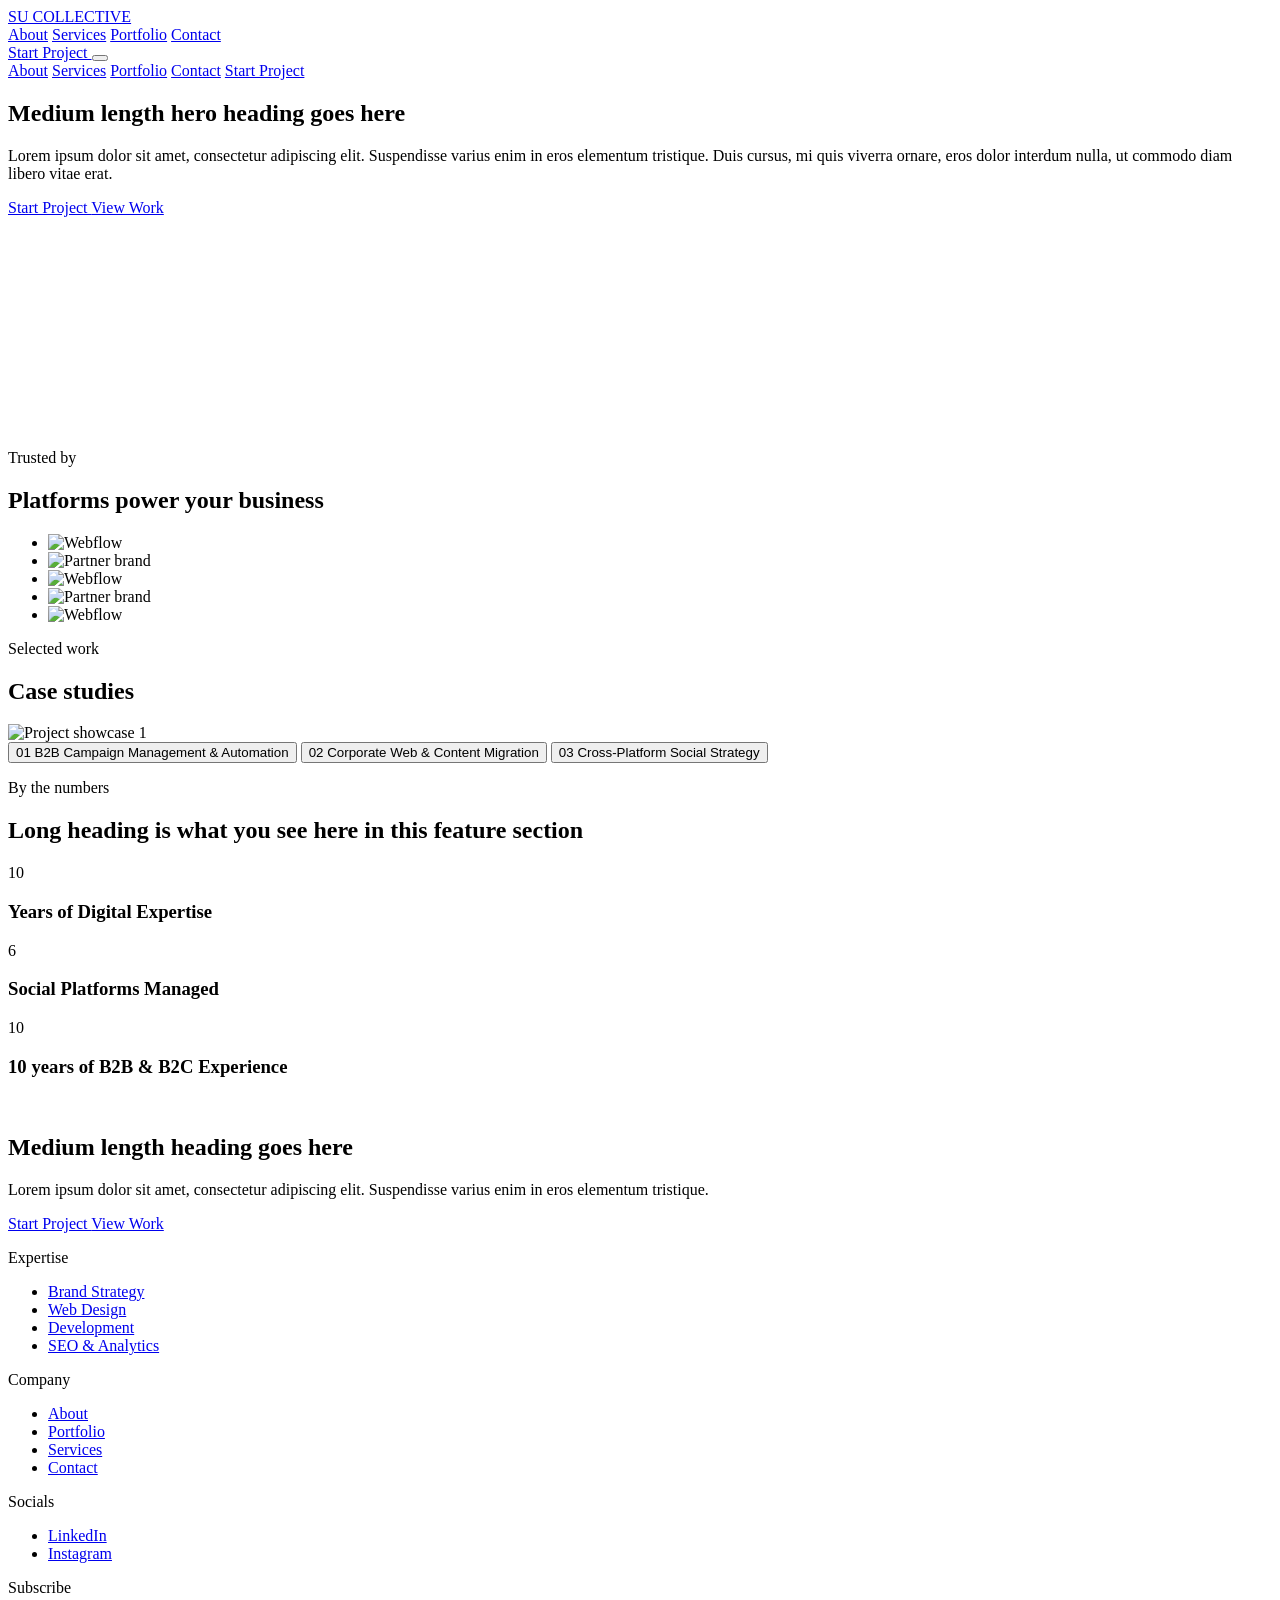
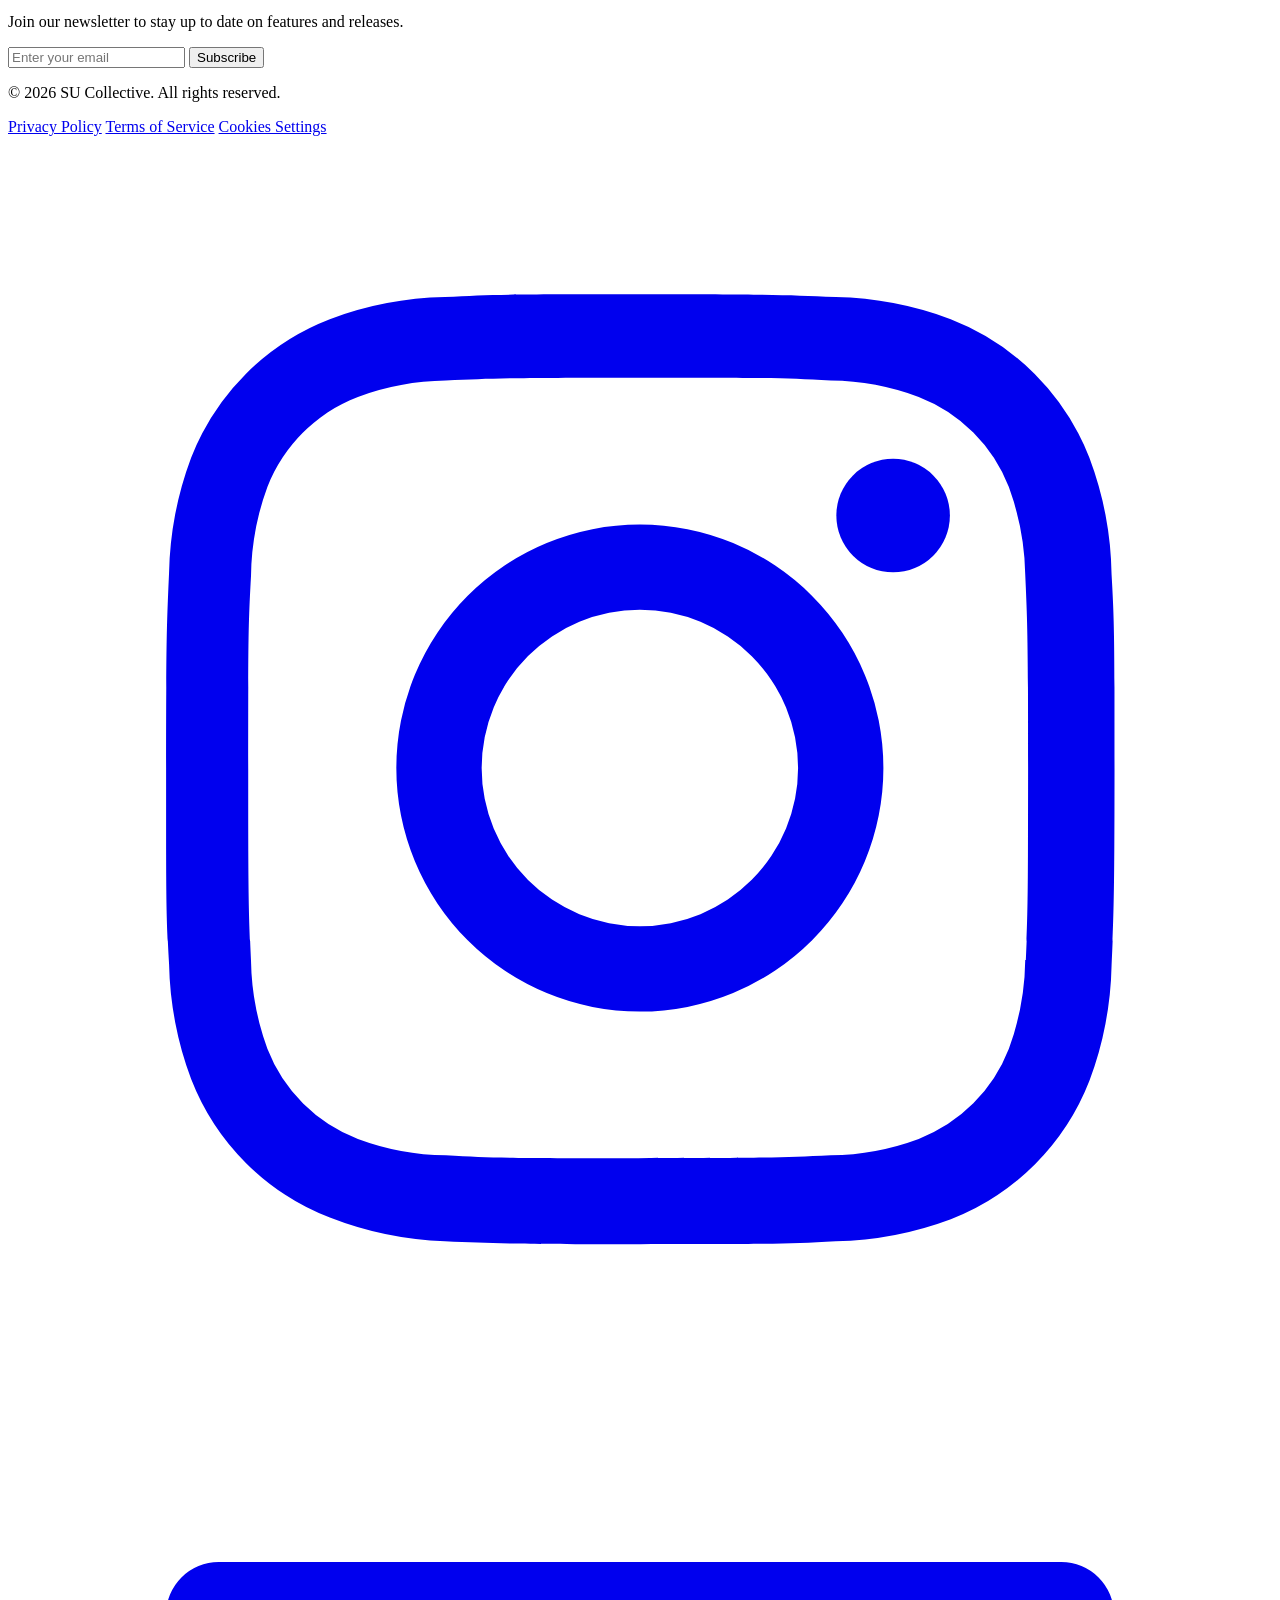
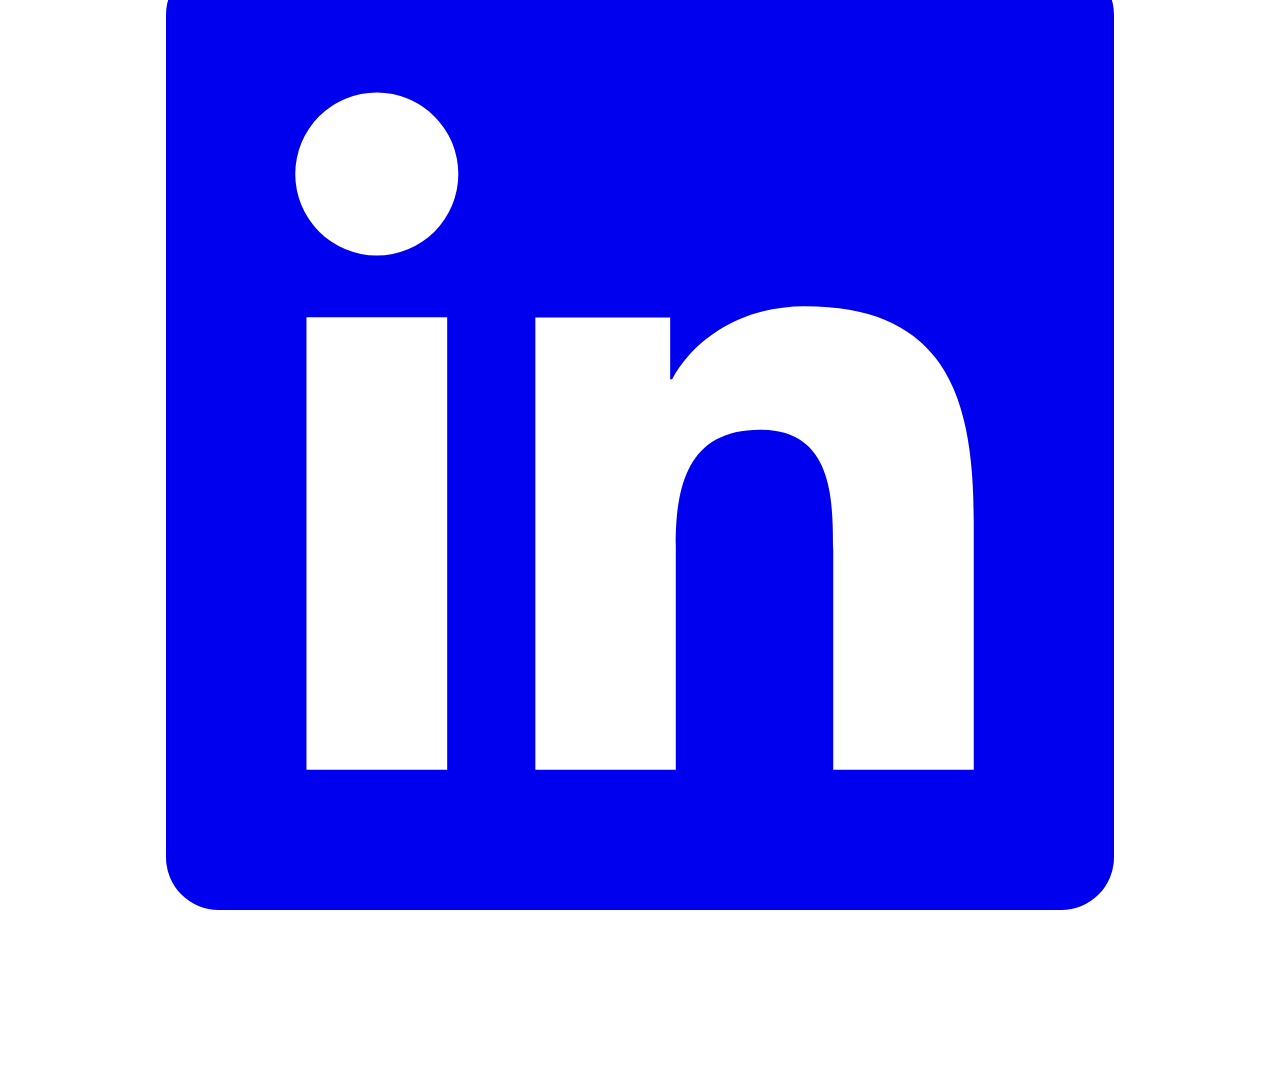
==== commit 0d5fa045: "update articles" ====
--- a/index.html
+++ b/index.html
@@ -20,8 +20,8 @@
             sans: ['"Albert Sans"', 'sans-serif'],
           },
           colors: {
-            background: { primary: '#090B10' },
-            text: { primary: '#F3F4F6', alternative: '#C9A843', secondary: '#94A3B8' }
+            background: { primary: '#0A1128', secondary: '#111A3A', tertiary: '#1E294B' },
+            text: { primary: '#F8FAFC', alternative: '#D4AF37', secondary: '#94A3B8' }
           },
           keyframes: {
             'loop-vertically': {
@@ -64,14 +64,14 @@
 <body class="font-sans text-[1.125rem] antialiased bg-background-primary text-text-primary">
 
   <!-- ========== NAVBAR ========== -->
-  <nav class="site-gutter sticky top-0 z-50 flex w-full items-center border-b border-white/10 bg-background-primary py-4">
+  <nav class="site-gutter sticky top-0 z-50 flex w-full items-center bg-background-primary py-4">
     <div class="site-container flex items-center justify-between">
       <a href="index.html" class="type-h4 font-bold tracking-wider">SU COLLECTIVE</a>
 
       <div class="hidden lg:flex items-center gap-8">
         <a href="about.html" class="type-ui font-medium text-text-secondary transition-colors hover:text-text-primary">About</a>
         <a href="services.html" class="type-ui font-medium text-text-secondary transition-colors hover:text-text-primary">Services</a>
-        <a href="case-study.html" class="type-ui font-medium text-text-secondary transition-colors hover:text-text-primary">Case Studies</a>
+        <a href="case-study.html" class="type-ui font-medium text-text-secondary transition-colors hover:text-text-primary">Portfolio</a>
         <a href="contact.html" class="type-ui font-medium text-text-secondary transition-colors hover:text-text-primary">Contact</a>
       </div>
 
@@ -87,11 +87,11 @@
     </div>
   </nav>
 
-  <div id="mobile-menu-panel" class="site-gutter hidden absolute left-0 top-[73px] w-full border-b border-white/10 bg-background-primary py-6 lg:hidden z-40 shadow-2xl">
+  <div id="mobile-menu-panel" class="site-gutter hidden absolute left-0 top-[73px] w-full bg-background-primary py-6 lg:hidden z-40 shadow-2xl">
     <div class="site-container flex flex-col gap-6 text-center">
       <a href="about.html" class="type-h6 font-medium text-text-secondary hover:text-text-primary">About</a>
       <a href="services.html" class="type-h6 font-medium text-text-secondary hover:text-text-primary">Services</a>
-      <a href="case-study.html" class="type-h6 font-medium text-text-secondary hover:text-text-primary">Case Studies</a>
+      <a href="case-study.html" class="type-h6 font-medium text-text-secondary hover:text-text-primary">Portfolio</a>
       <a href="contact.html" class="type-h6 font-medium text-text-secondary hover:text-text-primary">Contact</a>
       <a href="contact.html" class="type-ui mt-4 inline-block bg-text-alternative px-6 py-3 font-semibold text-background-primary">Start Project</a>
     </div>
@@ -149,7 +149,7 @@
     <!-- ========== END HERO ========== -->
 
     <!-- ========== CLIENTS ========== -->
-    <section id="clients" class="site-gutter border-t border-white/10 bg-background-primary py-16 md:py-20 lg:py-24" aria-labelledby="clients-heading">
+    <section id="clients" class="site-gutter bg-background-secondary py-16 md:py-20 lg:py-24" aria-labelledby="clients-heading">
       <div class="site-container flex flex-col gap-10 md:gap-12 lg:flex-row lg:items-center lg:justify-between lg:gap-16">
         <div class="max-w-sm shrink-0">
           <p class="type-overline mb-2">Trusted by</p>
@@ -180,7 +180,7 @@
     <!-- ========== END CLIENTS ========== -->
 
     <!-- ========== PORTFOLIO ========== -->
-    <section id="portfolio" class="site-gutter border-t border-white/10 bg-background-primary py-16 md:py-24 lg:py-28" aria-labelledby="portfolio-heading">
+    <section id="portfolio" class="site-gutter bg-background-primary py-16 md:py-24 lg:py-28" aria-labelledby="portfolio-heading">
       <div class="site-container">
         <header class="mb-12 md:mb-16">
           <p class="type-overline mb-2">Selected work</p>
@@ -199,7 +199,7 @@
             </div>
           </div>
 
-          <div class="flex flex-col divide-y divide-white/10 lg:pl-4 xl:pl-8" role="tablist" aria-label="Case studies">
+          <div class="flex flex-col lg:pl-4 xl:pl-8" role="tablist" aria-label="Case studies">
             <button
               type="button"
               role="tab"
@@ -211,7 +211,7 @@
               class="portfolio-item group flex w-full items-center gap-6 py-5 text-left transition-colors md:gap-8 md:py-6 md:pl-6 lg:pl-10 xl:pl-14"
             >
               <span class="type-h4 shrink-0 transition-colors group-hover:text-text-alternative portfolio-item-index">01</span>
-              <span class="type-h4 transition-colors group-hover:text-text-alternative portfolio-item-title">Project name</span>
+              <span class="type-h4 transition-colors group-hover:text-text-alternative portfolio-item-title">B2B Campaign Management &amp; Automation</span>
             </button>
 
             <button
@@ -225,7 +225,7 @@
               class="portfolio-item group flex w-full items-center gap-6 py-5 text-left transition-colors md:gap-8 md:py-6 md:pl-6 lg:pl-10 xl:pl-14"
             >
               <span class="type-h4 shrink-0 transition-colors group-hover:text-text-alternative portfolio-item-index">02</span>
-              <span class="type-h4 transition-colors group-hover:text-text-alternative portfolio-item-title">Project name</span>
+              <span class="type-h4 transition-colors group-hover:text-text-alternative portfolio-item-title">Corporate Web &amp; Content Migration</span>
             </button>
 
             <button
@@ -239,57 +239,18 @@
               class="portfolio-item group flex w-full items-center gap-6 py-5 text-left transition-colors md:gap-8 md:py-6 md:pl-6 lg:pl-10 xl:pl-14"
             >
               <span class="type-h4 shrink-0 transition-colors group-hover:text-text-alternative portfolio-item-index">03</span>
-              <span class="type-h4 transition-colors group-hover:text-text-alternative portfolio-item-title">Project name</span>
+              <span class="type-h4 transition-colors group-hover:text-text-alternative portfolio-item-title">Cross-Platform Social Strategy</span>
             </button>
 
-            <button
-              type="button"
-              role="tab"
-              aria-selected="false"
-              aria-controls="portfolio-preview"
-              data-portfolio-item
-              data-image="https://d22po4pjz3o32e.cloudfront.net/placeholder-image-4.svg"
-              data-alt="Project showcase 4"
-              class="portfolio-item group flex w-full items-center gap-6 py-5 text-left transition-colors md:gap-8 md:py-6 md:pl-6 lg:pl-10 xl:pl-14"
-            >
-              <span class="type-h4 shrink-0 transition-colors group-hover:text-text-alternative portfolio-item-index">04</span>
-              <span class="type-h4 transition-colors group-hover:text-text-alternative portfolio-item-title">Project name</span>
-            </button>
-
-            <button
-              type="button"
-              role="tab"
-              aria-selected="false"
-              aria-controls="portfolio-preview"
-              data-portfolio-item
-              data-image="https://d22po4pjz3o32e.cloudfront.net/placeholder-image-5.svg"
-              data-alt="Project showcase 5"
-              class="portfolio-item group flex w-full items-center gap-6 py-5 text-left transition-colors md:gap-8 md:py-6 md:pl-6 lg:pl-10 xl:pl-14"
-            >
-              <span class="type-h4 shrink-0 transition-colors group-hover:text-text-alternative portfolio-item-index">05</span>
-              <span class="type-h4 transition-colors group-hover:text-text-alternative portfolio-item-title">Project name</span>
-            </button>
-
-            <button
-              type="button"
-              role="tab"
-              aria-selected="false"
-              aria-controls="portfolio-preview"
-              data-portfolio-item
-              data-image="https://d22po4pjz3o32e.cloudfront.net/placeholder-image-6.svg"
-              data-alt="Project showcase 6"
-              class="portfolio-item group flex w-full items-center gap-6 py-5 text-left transition-colors md:gap-8 md:py-6 md:pl-6 lg:pl-10 xl:pl-14"
-            >
-              <span class="type-h4 shrink-0 transition-colors group-hover:text-text-alternative portfolio-item-index">06</span>
-              <span class="type-h4 transition-colors group-hover:text-text-alternative portfolio-item-title">Project name</span>
-            </button>
+
+
           </div>
         </div>
       </div>
     </section>
     <!-- ========== END PORTFOLIO ========== -->
     <!-- ========== STATS ========== -->
-    <section id="stats" class="site-gutter border-t border-white/10 bg-background-primary py-16 md:py-24 lg:py-28" aria-labelledby="stats-heading">
+    <section id="stats" class="site-gutter bg-background-secondary py-16 md:py-24 lg:py-28" aria-labelledby="stats-heading">
       <div class="site-container">
         <header class="mb-12 max-w-lg md:mb-16 lg:mb-20">
           <p class="type-overline mb-2">By the numbers</p>
@@ -300,73 +261,25 @@
 
         <div class="grid grid-cols-1 gap-y-8 md:grid-cols-3 md:gap-x-8 lg:gap-x-12 lg:gap-y-16">
           <div class="border-l-2 border-text-alternative pl-8">
-            <p class="type-stat mb-2" data-stat-counter data-target="30">0</p>
-            <h3 class="type-h4">Short heading goes here</h3>
+            <p class="type-stat mb-2" data-stat-counter data-target="10">0</p>
+            <h3 class="type-h4">Years of Digital Expertise</h3>
           </div>
           <div class="border-l-2 border-text-alternative pl-8">
-            <p class="type-stat mb-2" data-stat-counter data-target="50">0</p>
-            <h3 class="type-h4">Short heading goes here</h3>
+            <p class="type-stat mb-2" data-stat-counter data-target="6">0</p>
+            <h3 class="type-h4">Social Platforms Managed</h3>
           </div>
           <div class="border-l-2 border-text-alternative pl-8">
-            <p class="type-stat mb-2" data-stat-counter data-target="100">0</p>
-            <h3 class="type-h4">Short heading goes here</h3>
+            <p class="type-stat mb-2" data-stat-counter data-target="10">0</p>
+            <h3 class="type-h4">10 years of B2B &amp; B2C Experience</h3>
           </div>
         </div>
       </div>
     </section>
     <!-- ========== END STATS ========== -->
 
-    <!-- ========== BLOG ========== -->
-    <section id="blog" class="site-gutter border-t border-white/10 bg-background-primary py-16 md:py-24 lg:py-28" aria-labelledby="blog-heading">
-      <div class="site-container">
-        <header class="mb-12 md:mb-16">
-          <p class="type-overline mb-2">Blog</p>
-          <h2 id="blog-heading" class="type-h2">Short heading goes here</h2>
-        </header>
-
-        <div class="grid grid-cols-1 gap-x-8 gap-y-12 sm:grid-cols-2 lg:grid-cols-3 lg:gap-y-0">
-          <article class="flex flex-col">
-            <a href="#" class="mb-6 block overflow-hidden">
-              <img src="https://d22po4pjz3o32e.cloudfront.net/placeholder-image-landscape.svg" alt="Blog post thumbnail" class="aspect-[3/2] w-full object-cover opacity-80 grayscale transition-opacity hover:opacity-100" loading="lazy">
-            </a>
-            <h4 class="type-h4 mb-3">
-              <a href="#" class="transition-colors hover:text-text-alternative">Blog title heading will go here</a>
-            </h4>
-            <p class="type-body-sm flex-1">
-              Lorem ipsum dolor sit amet, consectetur adipiscing elit. Suspendisse varius enim in eros.
-            </p>
-          </article>
-
-          <article class="flex flex-col">
-            <a href="#" class="mb-6 block overflow-hidden">
-              <img src="https://d22po4pjz3o32e.cloudfront.net/placeholder-image-landscape.svg" alt="Blog post thumbnail" class="aspect-[3/2] w-full object-cover opacity-80 grayscale transition-opacity hover:opacity-100" loading="lazy">
-            </a>
-            <h4 class="type-h4 mb-3">
-              <a href="#" class="transition-colors hover:text-text-alternative">Another blog title goes here</a>
-            </h4>
-            <p class="type-body-sm flex-1">
-              Duis cursus mi quis viverra ornare, eros dolor interdum nulla, ut commodo diam libero.
-            </p>
-          </article>
-
-          <article class="flex flex-col sm:col-span-2 lg:col-span-1">
-            <a href="#" class="mb-6 block overflow-hidden">
-              <img src="https://d22po4pjz3o32e.cloudfront.net/placeholder-image-landscape.svg" alt="Blog post thumbnail" class="aspect-[3/2] w-full object-cover opacity-80 grayscale transition-opacity hover:opacity-100" loading="lazy">
-            </a>
-            <h4 class="type-h4 mb-3">
-              <a href="#" class="transition-colors hover:text-text-alternative">Third blog title goes here</a>
-            </h4>
-            <p class="type-body-sm flex-1">
-              Suspendisse varius enim in eros elementum tristique. Duis cursus mi quis viverra ornare.
-            </p>
-          </article>
-        </div>
-      </div>
-    </section>
-    <!-- ========== END BLOG ========== -->
 
     <!-- ========== CTA ========== -->
-    <section id="cta" class="relative overflow-hidden border-t border-white/10" aria-labelledby="cta-heading">
+    <section id="cta" class="relative overflow-hidden bg-background-secondary" aria-labelledby="cta-heading">
       <div class="pointer-events-none absolute inset-0 z-0" aria-hidden="true">
         <img
           src="https://d22po4pjz3o32e.cloudfront.net/placeholder-image.svg"
@@ -406,11 +319,10 @@
   <!-- ========== END MAIN CONTENT ========== -->
 
   <!-- ========== FOOTER ========== -->
-  <footer id="footer" class="site-gutter type-body-sm border-t border-white/10 bg-background-primary py-12 text-text-secondary md:py-16 lg:py-20">
+  <footer id="footer" class="site-gutter type-body-sm bg-background-primary py-12 text-text-secondary md:py-16 lg:py-20">
     <div class="site-container">
       <div class="grid grid-cols-1 gap-12 pb-12 md:gap-16 md:pb-16 lg:grid-cols-[1fr_minmax(0,20rem)] lg:gap-20 lg:pb-20">
-        <div class="grid grid-cols-1 gap-10 sm:grid-cols-3 sm:gap-8 lg:grid-cols-4">
-          <a href="index.html" class="font-heading type-ui font-semibold tracking-wide text-text-primary sm:col-span-3 lg:col-span-1">SU COLLECTIVE</a>
+        <div class="grid grid-cols-1 gap-10 sm:grid-cols-3 sm:gap-8 lg:grid-cols-3">
 
           <div>
             <p class="type-footer-heading mb-3 md:mb-4">Expertise</p>
@@ -426,7 +338,7 @@
             <p class="type-footer-heading mb-3 md:mb-4">Company</p>
             <ul class="type-ui space-y-1">
               <li><a href="about.html" class="transition-colors hover:text-text-primary">About</a></li>
-              <li><a href="case-study.html" class="transition-colors hover:text-text-primary">Case Studies</a></li>
+              <li><a href="case-study.html" class="transition-colors hover:text-text-primary">Portfolio</a></li>
               <li><a href="services.html" class="transition-colors hover:text-text-primary">Services</a></li>
               <li><a href="contact.html" class="transition-colors hover:text-text-primary">Contact</a></li>
             </ul>
@@ -435,10 +347,8 @@
           <div>
             <p class="type-footer-heading mb-3 md:mb-4">Socials</p>
             <ul class="type-ui space-y-1">
-              <li><a href="#" class="transition-colors hover:text-text-primary">LinkedIn</a></li>
-              <li><a href="#" class="transition-colors hover:text-text-primary">Instagram</a></li>
-              <li><a href="#" class="transition-colors hover:text-text-primary">X (Twitter)</a></li>
-              <li><a href="#" class="transition-colors hover:text-text-primary">Behance</a></li>
+              <li><a href="https://uk.linkedin.com/in/sevgi-uysal?trk=people-guest_people_search-card" class="transition-colors hover:text-text-primary" target="_blank" rel="noopener noreferrer">LinkedIn</a></li>
+              <li><a href="https://www.instagram.com/sucollectiveltd/" class="transition-colors hover:text-text-primary" target="_blank" rel="noopener noreferrer">Instagram</a></li>
             </ul>
           </div>
         </div>
@@ -447,52 +357,36 @@
           <p class="type-footer-heading mb-3 md:mb-4">Subscribe</p>
           <p class="type-ui mb-4">Join our newsletter to stay up to date on features and releases.</p>
           <form class="grid gap-3 sm:grid-cols-[1fr_auto]">
-            <input type="email" id="footer-email" placeholder="Enter your email" class="type-ui min-h-11 w-full border border-white/10 bg-background-primary px-3 py-2 text-text-primary placeholder:text-text-secondary/60 focus-visible:outline-none focus-visible:ring-2 focus-visible:ring-text-primary/20">
-            <button type="submit" class="type-ui inline-flex min-h-11 items-center justify-center border border-white/10 px-5 py-2 text-text-primary transition-colors hover:border-white/20 focus-visible:outline-none focus-visible:ring-2 focus-visible:ring-text-primary/20">
+            <input type="email" id="footer-email" placeholder="Enter your email" class="type-ui min-h-11 w-full border border-background-tertiary bg-background-primary px-3 py-2 text-text-primary placeholder:text-text-secondary/60 focus-visible:outline-none focus-visible:ring-2 focus-visible:ring-text-primary/20">
+            <button type="submit" class="type-ui inline-flex min-h-11 items-center justify-center border border-background-tertiary px-5 py-2 text-text-primary transition-colors hover:border-white/5 focus-visible:outline-none focus-visible:ring-2 focus-visible:ring-text-primary/20">
               Subscribe
             </button>
           </form>
         </div>
       </div>
 
-      <div class="type-ui flex flex-col-reverse gap-8 border-t border-white/10 pt-8 lg:flex-row lg:items-center lg:justify-between">
+      <div class="type-ui flex flex-col-reverse gap-8 pt-8 lg:flex-row lg:items-center lg:justify-between">
         <div class="flex flex-col gap-4 md:flex-row md:flex-wrap md:items-center md:gap-6">
           <p>© 2026 SU Collective. All rights reserved.</p>
-          <a href="#" class="underline transition-colors hover:text-text-primary">Privacy Policy</a>
-          <a href="#" class="underline transition-colors hover:text-text-primary">Terms of Service</a>
-          <a href="#" class="underline transition-colors hover:text-text-primary">Cookies Settings</a>
-        </div>
-
-        <div class="flex items-center gap-4">
-          <a href="#" class="transition-colors hover:text-text-primary" aria-label="Facebook">
-            <svg class="size-5" fill="currentColor" viewBox="0 0 24 24" aria-hidden="true">
-              <path d="M12.001 2.002c-5.522 0-9.999 4.477-9.999 9.999 0 4.99 3.656 9.126 8.437 9.879v-6.988h-2.54v-2.891h2.54V9.798c0-2.508 1.493-3.891 3.776-3.891 1.094 0 2.24.195 2.24.195v2.459h-1.264c-1.24 0-1.628.772-1.628 1.563v1.875h2.771l-.443 2.891h-2.328v6.988C18.344 21.129 22 16.992 22 12.001c0-5.522-4.477-9.999-9.999-9.999z"></path>
-            </svg>
-          </a>
-          <a href="#" class="transition-colors hover:text-text-primary" aria-label="Instagram">
+          <a href="privacy.html" class="underline transition-colors hover:text-text-primary">Privacy Policy</a>
+          <a href="terms.html" class="underline transition-colors hover:text-text-primary">Terms of Service</a>
+          <a href="cookies.html" class="underline transition-colors hover:text-text-primary">Cookies Settings</a>
+        </div>
+
+                <div class="flex items-center gap-4">
+          <a href="https://www.instagram.com/sucollectiveltd/" class="transition-colors hover:text-text-primary" aria-label="Instagram" target="_blank" rel="noopener noreferrer">
             <svg class="size-5" fill="currentColor" viewBox="0 0 24 24" aria-hidden="true">
               <path d="M11.999 7.377a4.623 4.623 0 1 0 0 9.248 4.623 4.623 0 0 0 0-9.248zm0 7.627a3.004 3.004 0 1 1 0-6.008 3.004 3.004 0 0 1 0 6.008z"></path>
               <circle cx="16.806" cy="7.207" r="1.078"></circle>
               <path d="M20.533 6.111A4.605 4.605 0 0 0 17.9 3.479a6.606 6.606 0 0 0-2.186-.42c-.963-.042-1.268-.054-3.71-.054s-2.755 0-3.71.054a6.554 6.554 0 0 0-2.184.42 4.6 4.6 0 0 0-2.633 2.632 6.585 6.585 0 0 0-.419 2.186c-.043.962-.056 1.267-.056 3.71 0 2.442 0 2.753.056 3.71.015.748.156 1.486.419 2.187a4.61 4.61 0 0 0 2.634 2.632 6.584 6.584 0 0 0 2.185.45c.963.042 1.268.055 3.71.055s2.755 0 3.71-.055a6.615 6.615 0 0 0 2.186-.419 4.613 4.613 0 0 0 2.633-2.633c.263-.7.404-1.438.419-2.186.043-.962.056-1.267.056-3.71s0-2.753-.056-3.71a6.581 6.581 0 0 0-.421-2.217zm-1.218 9.532a5.043 5.043 0 0 1-.311 1.688 2.987 2.987 0 0 1-1.712 1.711 4.985 4.985 0 0 1-1.67.311c-.95.044-1.218.055-3.654.055-2.438 0-2.687 0-3.655-.055a4.96 4.96 0 0 1-1.669-.311 2.985 2.985 0 0 1-1.719-1.711 5.08 5.08 0 0 1-.311-1.669c-.043-.95-.053-1.218-.053-3.654 0-2.437 0-2.686.053-3.655a5.038 5.038 0 0 1 .311-1.687c.305-.789.93-1.41 1.719-1.712a5.01 5.01 0 0 1 1.669-.311c.951-.043 1.218-.055 3.655-.055s2.687 0 3.654.055a4.96 4.96 0 0 1 1.67.311 2.991 2.991 0 0 1 1.712 1.712 5.08 5.08 0 0 1 .311 1.669c.043.951.054 1.218.054 3.655 0 2.436 0 2.698-.043 3.654h-.011z"></path>
             </svg>
           </a>
-          <a href="#" class="transition-colors hover:text-text-primary" aria-label="X">
-            <svg class="size-5" fill="currentColor" viewBox="0 0 512 512" aria-hidden="true">
-              <path d="M389.2 48h70.6L305.6 224.2 487 464H345L233.7 318.6 106.5 464H35.8L200.7 275.5 26.8 48H172.4L272.9 180.9 389.2 48zM364.4 421.8h39.1L151.1 88h-42L364.4 421.8z"></path>
-            </svg>
-          </a>
-          <a href="#" class="transition-colors hover:text-text-primary" aria-label="LinkedIn">
+          <a href="https://uk.linkedin.com/in/sevgi-uysal?trk=people-guest_people_search-card" class="transition-colors hover:text-text-primary" aria-label="LinkedIn" target="_blank" rel="noopener noreferrer">
             <svg class="size-5" fill="currentColor" viewBox="0 0 24 24" aria-hidden="true">
               <path d="M20 3H4a1 1 0 0 0-1 1v16a1 1 0 0 0 1 1h16a1 1 0 0 0 1-1V4a1 1 0 0 0-1-1zM8.339 18.337H5.667v-8.59h2.672v8.59zM7.003 8.574a1.548 1.548 0 1 1 0-3.096 1.548 1.548 0 0 1 0 3.096zm11.335 9.763h-2.669V14.16c0-.996-.018-2.277-1.388-2.277-1.39 0-1.601 1.086-1.601 2.207v4.248h-2.667v-8.59h2.56v1.174h.037c.355-.675 1.227-1.387 2.524-1.387 2.704 0 3.203 1.778 3.203 4.092v4.71z"></path>
             </svg>
           </a>
-          <a href="#" class="transition-colors hover:text-text-primary" aria-label="YouTube">
-            <svg class="size-5" fill="currentColor" viewBox="0 0 24 24" aria-hidden="true">
-              <path d="M21.593 7.203a2.506 2.506 0 0 0-1.762-1.766C18.265 5.007 12 5 12 5s-6.264-.007-7.831.404a2.56 2.56 0 0 0-1.766 1.778c-.413 1.566-.417 4.814-.417 4.814s-.004 3.264.406 4.814c.23.857.905 1.534 1.763 1.765 1.582.43 7.83.437 7.83.437s6.265.007 7.831-.403a2.515 2.515 0 0 0 1.767-1.763c.414-1.565.417-4.812.417-4.812s.02-3.265-.407-4.831zM9.996 15.005l.005-6 5.207 3.005-5.212 2.995z"></path>
-            </svg>
-          </a>
-        </div>
-      </div>
+        </div></div>
     </div>
   </footer>
   <!-- ========== END FOOTER ========== -->
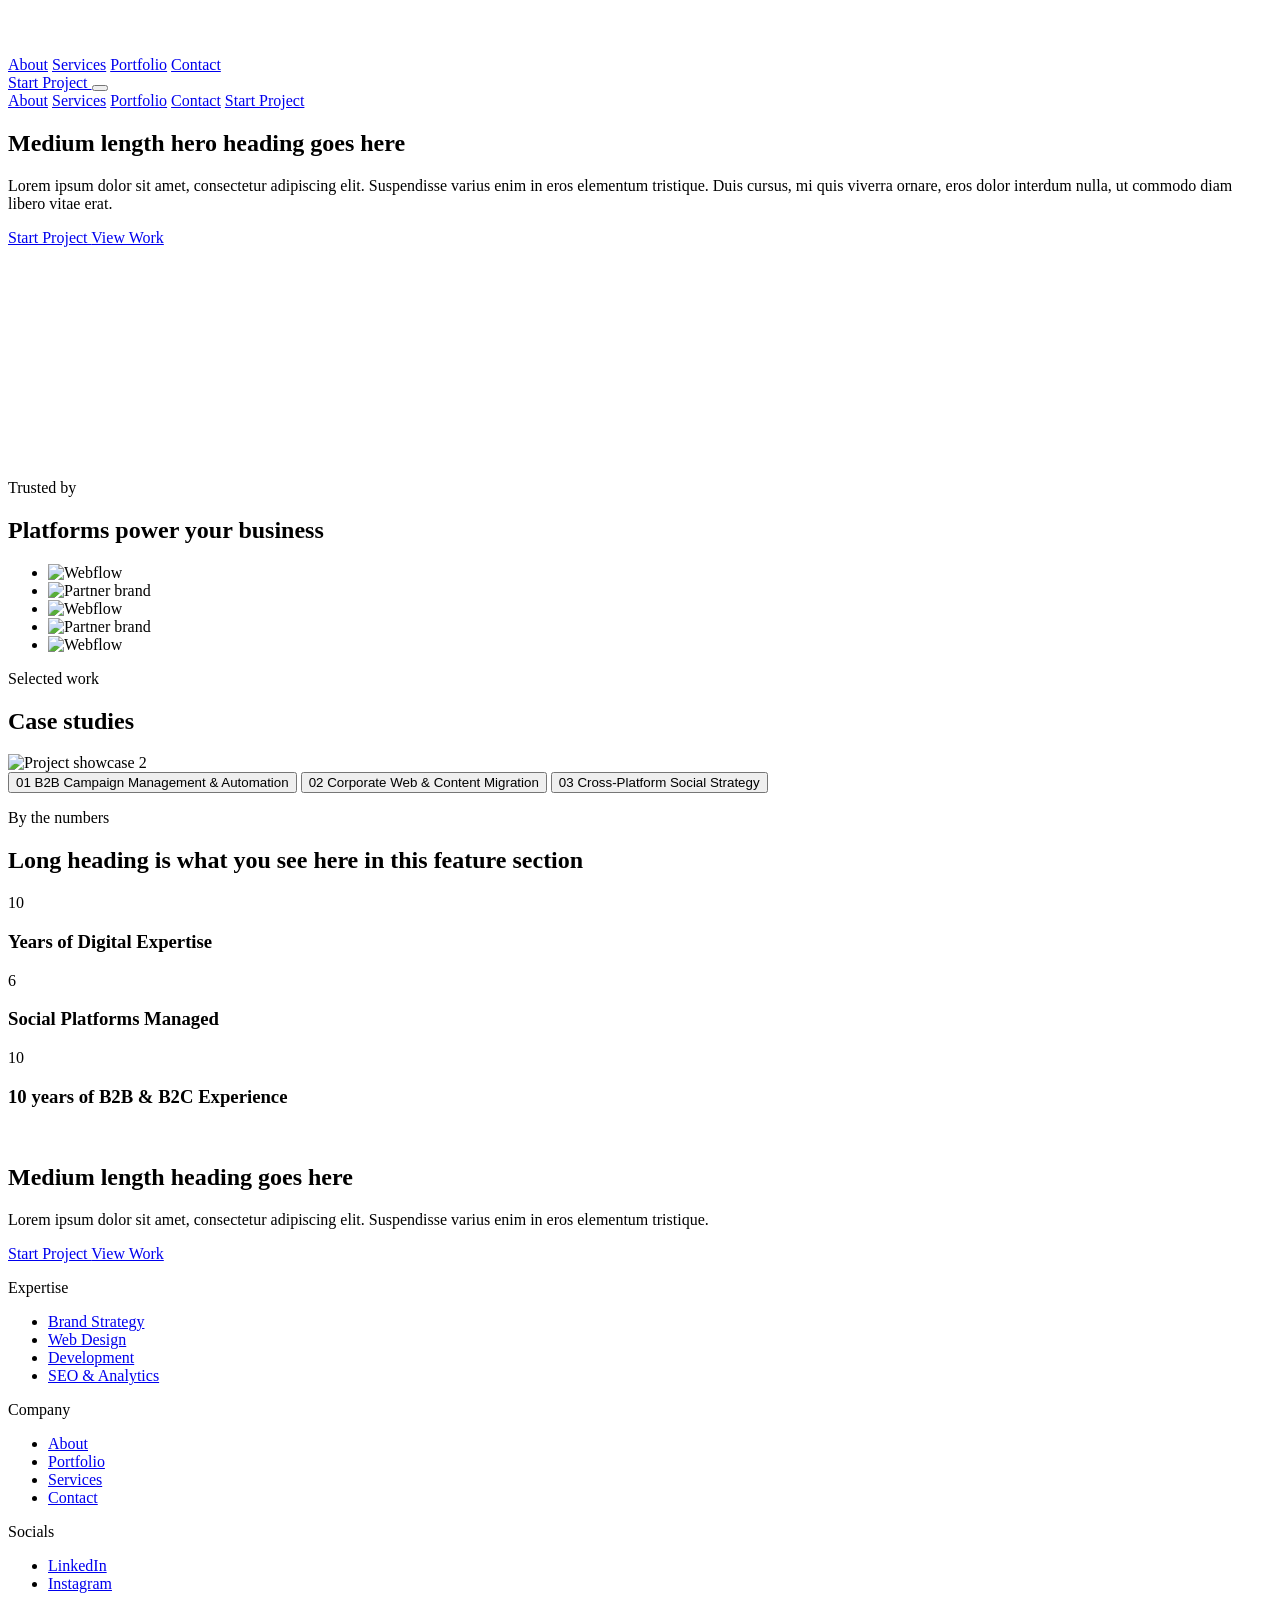
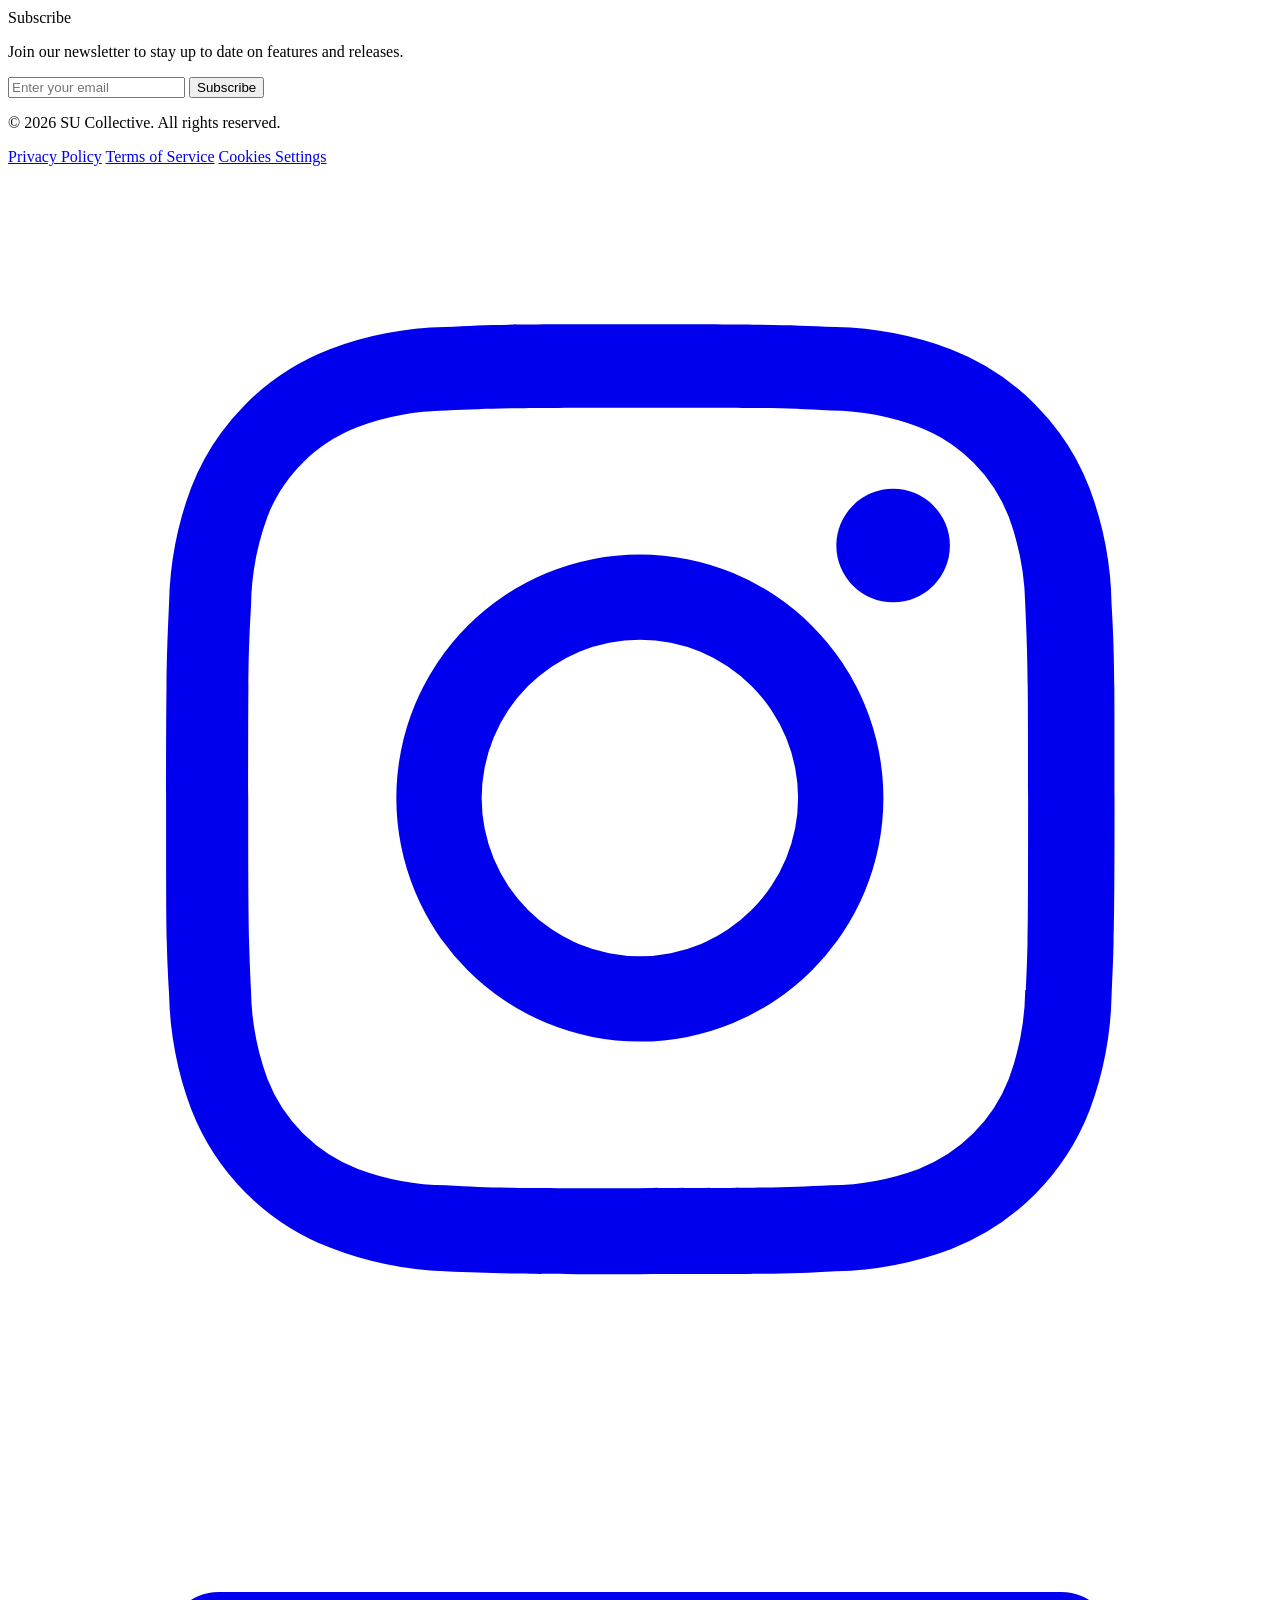
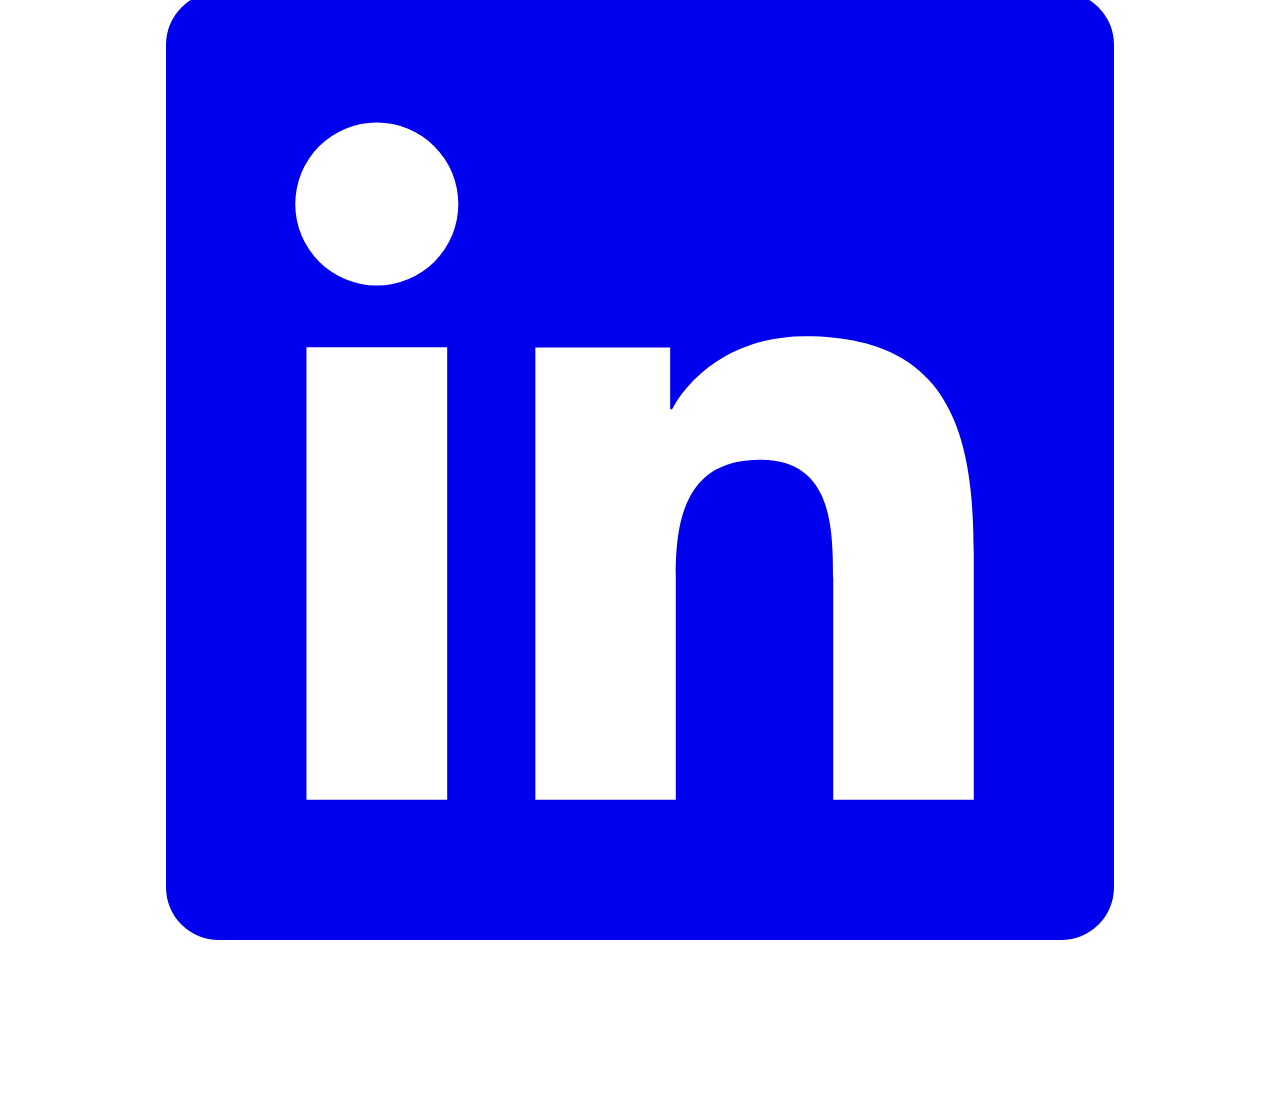
==== commit f9ff583c: "update articles" ====
--- a/index.html
+++ b/index.html
@@ -55,6 +55,9 @@
       .type-footer-heading { @apply font-sans text-ui font-medium text-text-primary; }
       .site-gutter { @apply px-[5%]; }
       .site-container { @apply mx-auto w-full max-w-7xl; }
+      .site-logo img { @apply h-8 w-auto max-w-[11rem] object-contain object-left mix-blend-screen transition-[filter] duration-300 md:h-9 md:max-w-[12.5rem] lg:h-10; }
+      .site-logo:hover img { filter: brightness(0) saturate(100%) invert(78%) sepia(68%) saturate(459%) hue-rotate(3deg) brightness(95%) contrast(88%); }
+
       .portfolio-item .portfolio-item-index, .portfolio-item .portfolio-item-title { @apply text-text-primary; }
       .portfolio-item.is-active .portfolio-item-index, .portfolio-item.is-active .portfolio-item-title { @apply text-text-alternative; }
     }
@@ -66,7 +69,9 @@
   <!-- ========== NAVBAR ========== -->
   <nav class="site-gutter sticky top-0 z-50 flex w-full items-center bg-background-primary py-4">
     <div class="site-container flex items-center justify-between">
-      <a href="index.html" class="type-h4 font-bold tracking-wider">SU COLLECTIVE</a>
+            <a href="index.html" class="site-logo inline-flex shrink-0 focus-visible:outline-none focus-visible:ring-2 focus-visible:ring-text-alternative/40 focus-visible:ring-offset-2 focus-visible:ring-offset-background-primary" aria-label="SU Collective home">
+        <img src="assets/logo.png" alt="" class="h-8 w-auto max-w-[11rem] object-contain object-left md:h-9 md:max-w-[12.5rem] lg:h-10" width="220" height="44">
+      </a>
 
       <div class="hidden lg:flex items-center gap-8">
         <a href="about.html" class="type-ui font-medium text-text-secondary transition-colors hover:text-text-primary">About</a>
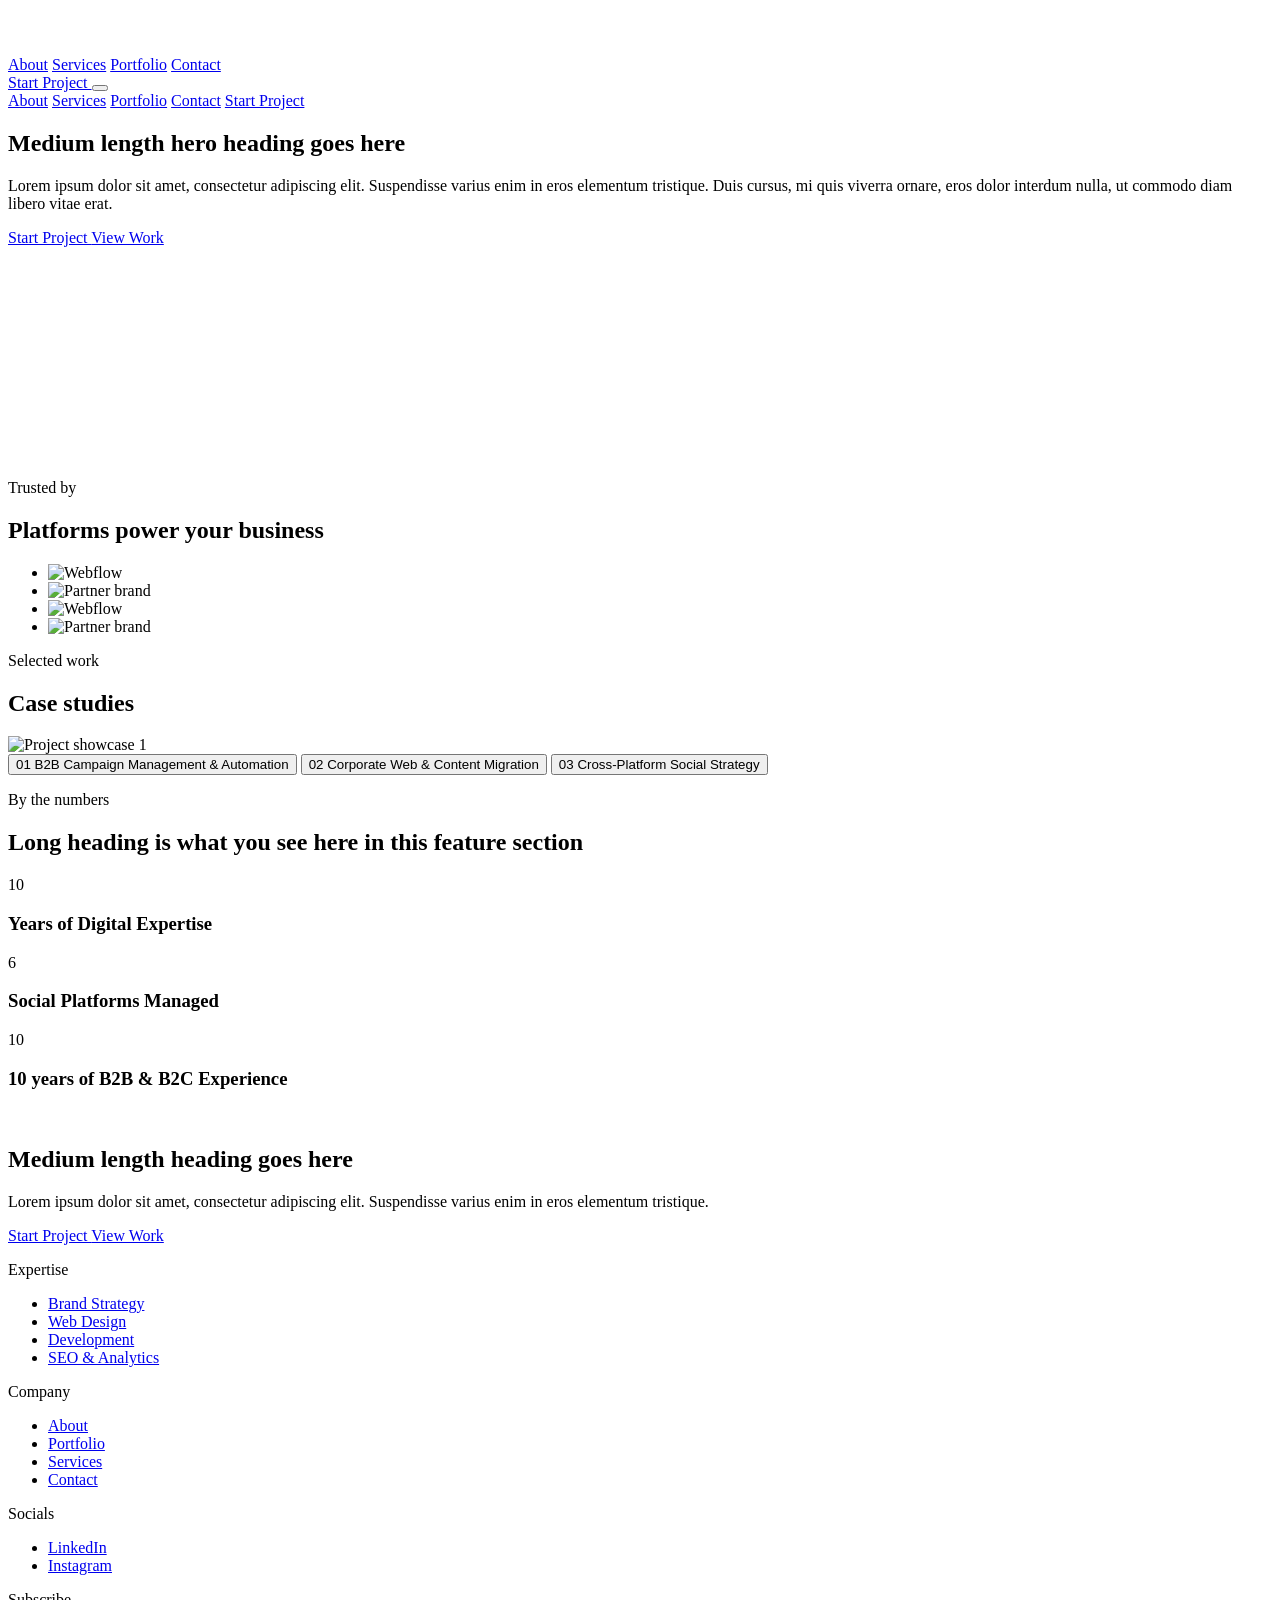
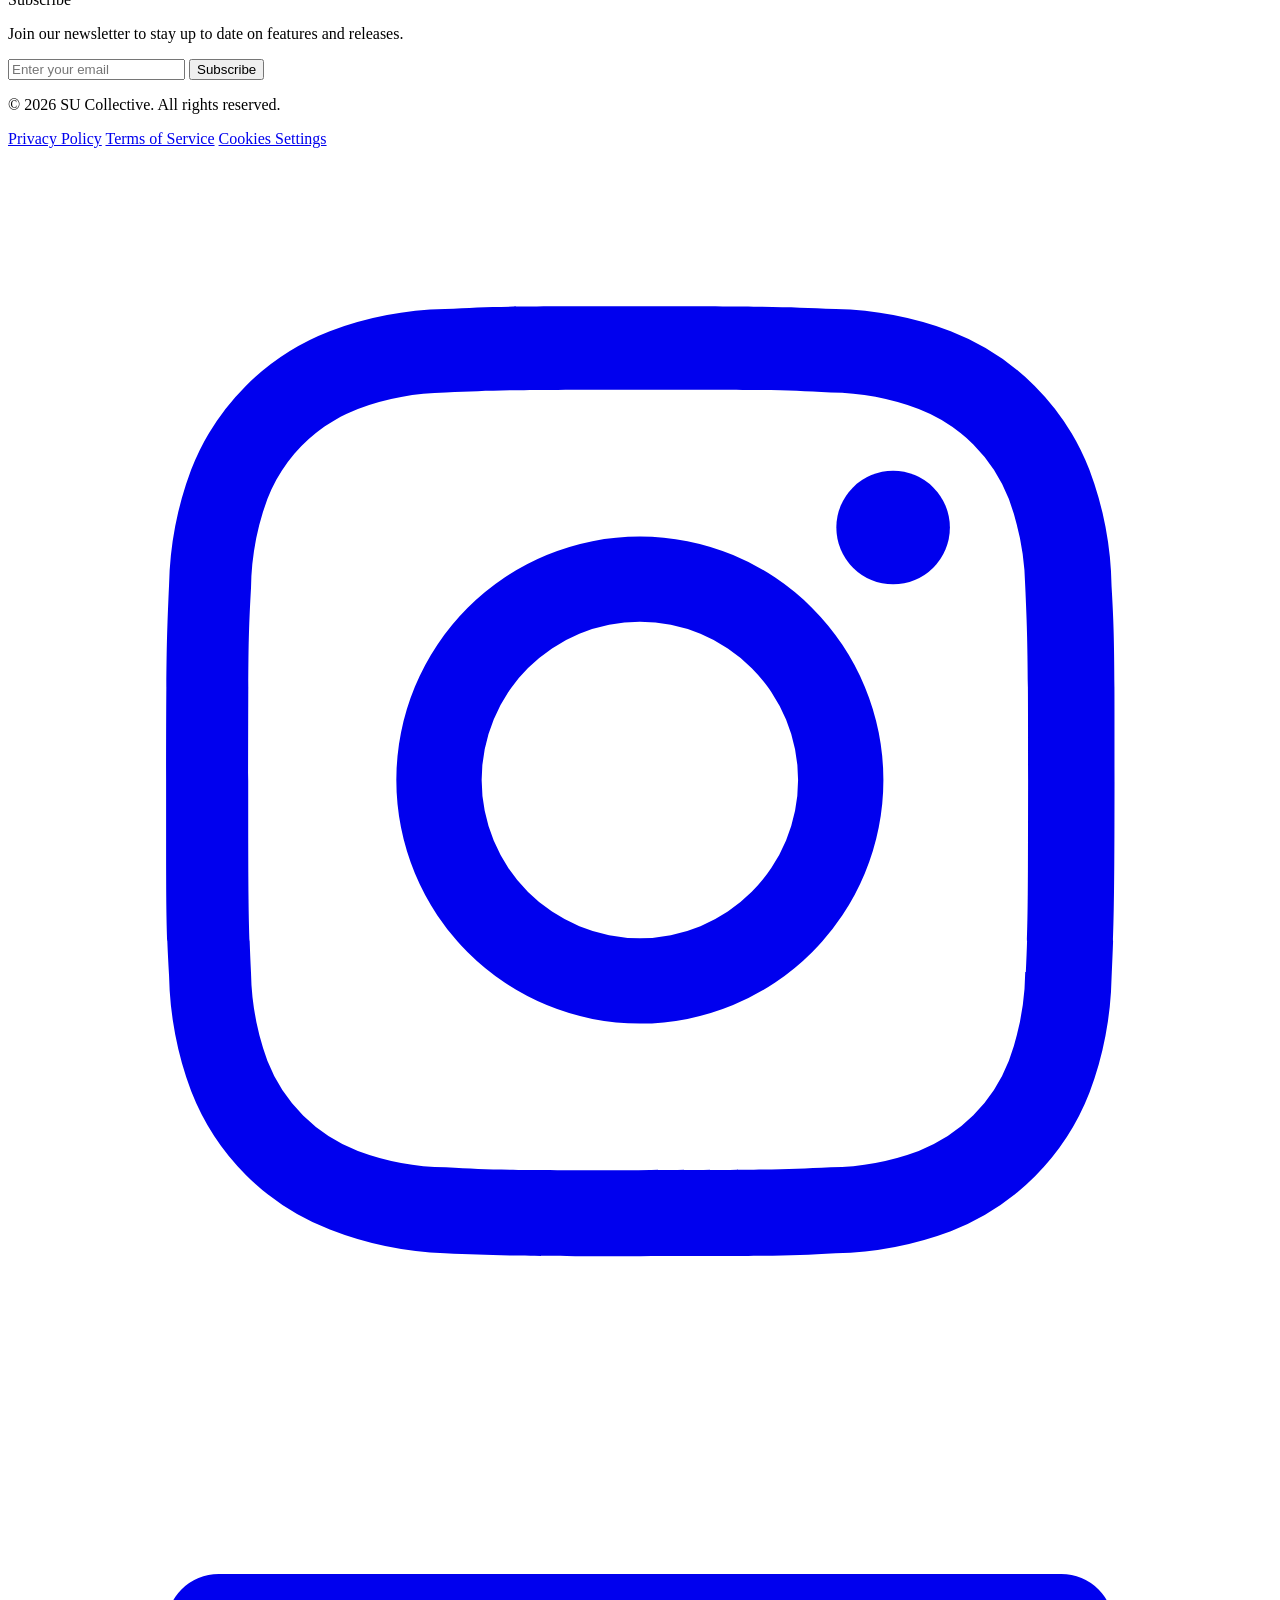
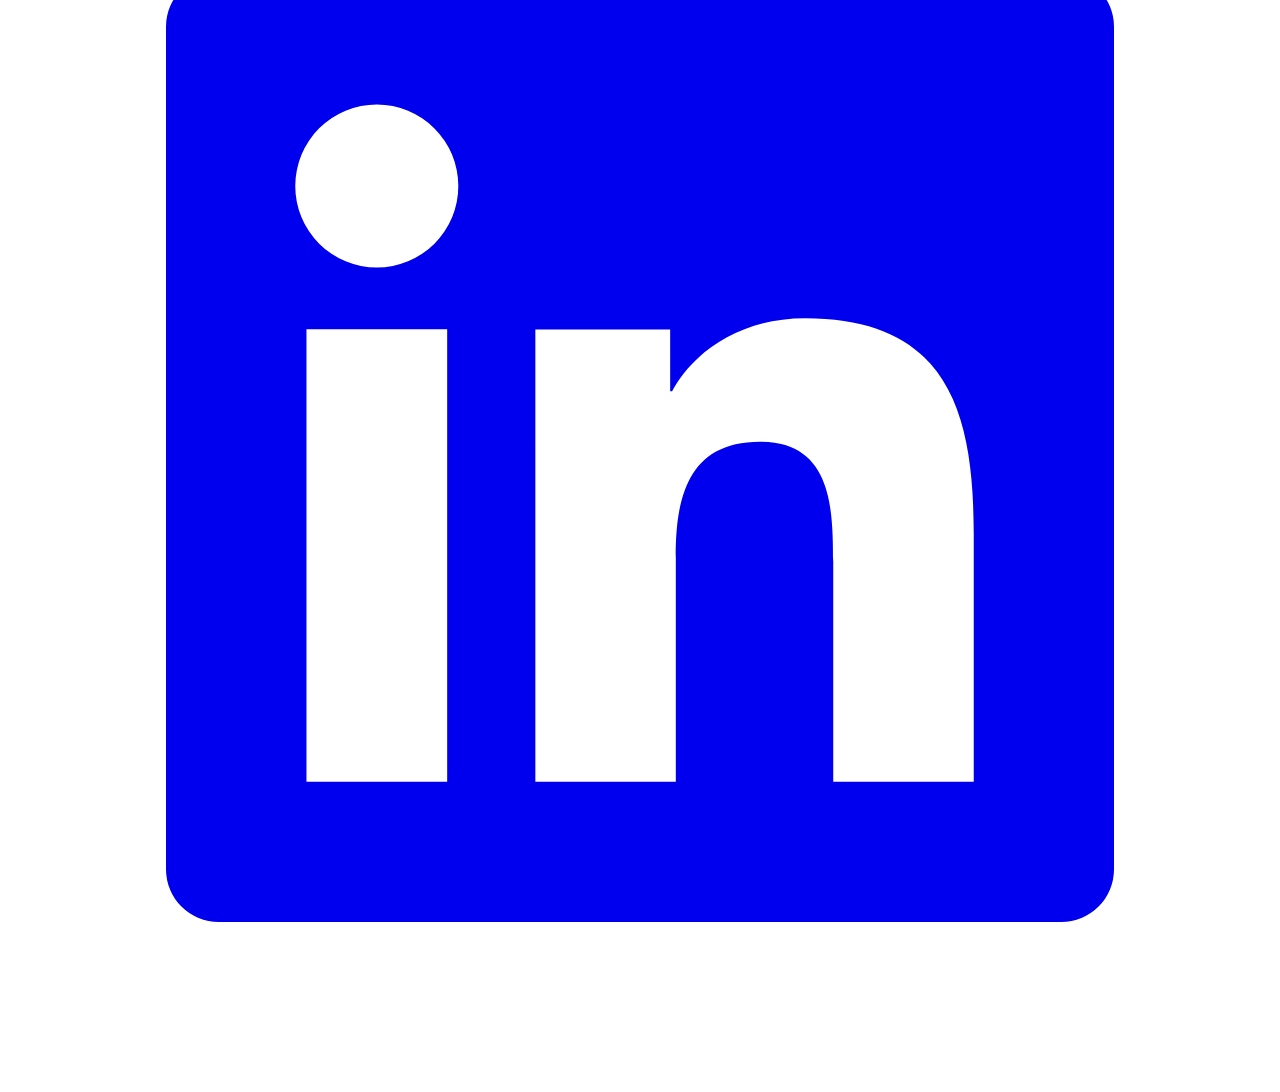
==== commit 9375b739: "update articles" ====
--- a/index.html
+++ b/index.html
@@ -163,21 +163,18 @@
           </h2>
         </div>
 
-        <ul class="grid grid-cols-2 items-center gap-x-8 gap-y-10 sm:grid-cols-3 lg:grid-cols-5 lg:gap-x-12" role="list">
+        <ul class="grid grid-cols-2 items-center gap-x-8 gap-y-10 sm:grid-cols-2 lg:grid-cols-4 lg:gap-x-12" role="list">
           <li class="flex justify-center">
-            <img src="https://d22po4pjz3o32e.cloudfront.net/webflow-logo.svg" alt="Webflow" class="h-8 w-auto opacity-40 grayscale transition-opacity hover:opacity-70 md:h-10" loading="lazy">
+            <img src="https://d22po4pjz3o32e.cloudfront.net/webflow-logo.svg" alt="Webflow" class="h-10 w-auto opacity-40 grayscale transition-opacity hover:opacity-70 md:h-12 lg:h-14" loading="lazy">
           </li>
           <li class="flex justify-center">
-            <img src="https://d22po4pjz3o32e.cloudfront.net/relume-logo.svg" alt="Partner brand" class="h-8 w-auto opacity-40 grayscale transition-opacity hover:opacity-70 md:h-10" loading="lazy">
+            <img src="https://d22po4pjz3o32e.cloudfront.net/relume-logo.svg" alt="Partner brand" class="h-10 w-auto opacity-40 grayscale transition-opacity hover:opacity-70 md:h-12 lg:h-14" loading="lazy">
           </li>
           <li class="flex justify-center">
-            <img src="https://d22po4pjz3o32e.cloudfront.net/webflow-logo.svg" alt="Webflow" class="h-8 w-auto opacity-40 grayscale transition-opacity hover:opacity-70 md:h-10" loading="lazy">
+            <img src="https://d22po4pjz3o32e.cloudfront.net/webflow-logo.svg" alt="Webflow" class="h-10 w-auto opacity-40 grayscale transition-opacity hover:opacity-70 md:h-12 lg:h-14" loading="lazy">
           </li>
           <li class="flex justify-center">
-            <img src="https://d22po4pjz3o32e.cloudfront.net/relume-logo.svg" alt="Partner brand" class="h-8 w-auto opacity-40 grayscale transition-opacity hover:opacity-70 md:h-10" loading="lazy">
-          </li>
-          <li class="col-span-2 flex justify-center sm:col-span-1">
-            <img src="https://d22po4pjz3o32e.cloudfront.net/webflow-logo.svg" alt="Webflow" class="h-8 w-auto opacity-40 grayscale transition-opacity hover:opacity-70 md:h-10" loading="lazy">
+            <img src="https://d22po4pjz3o32e.cloudfront.net/relume-logo.svg" alt="Partner brand" class="h-10 w-auto opacity-40 grayscale transition-opacity hover:opacity-70 md:h-12 lg:h-14" loading="lazy">
           </li>
         </ul>
       </div>
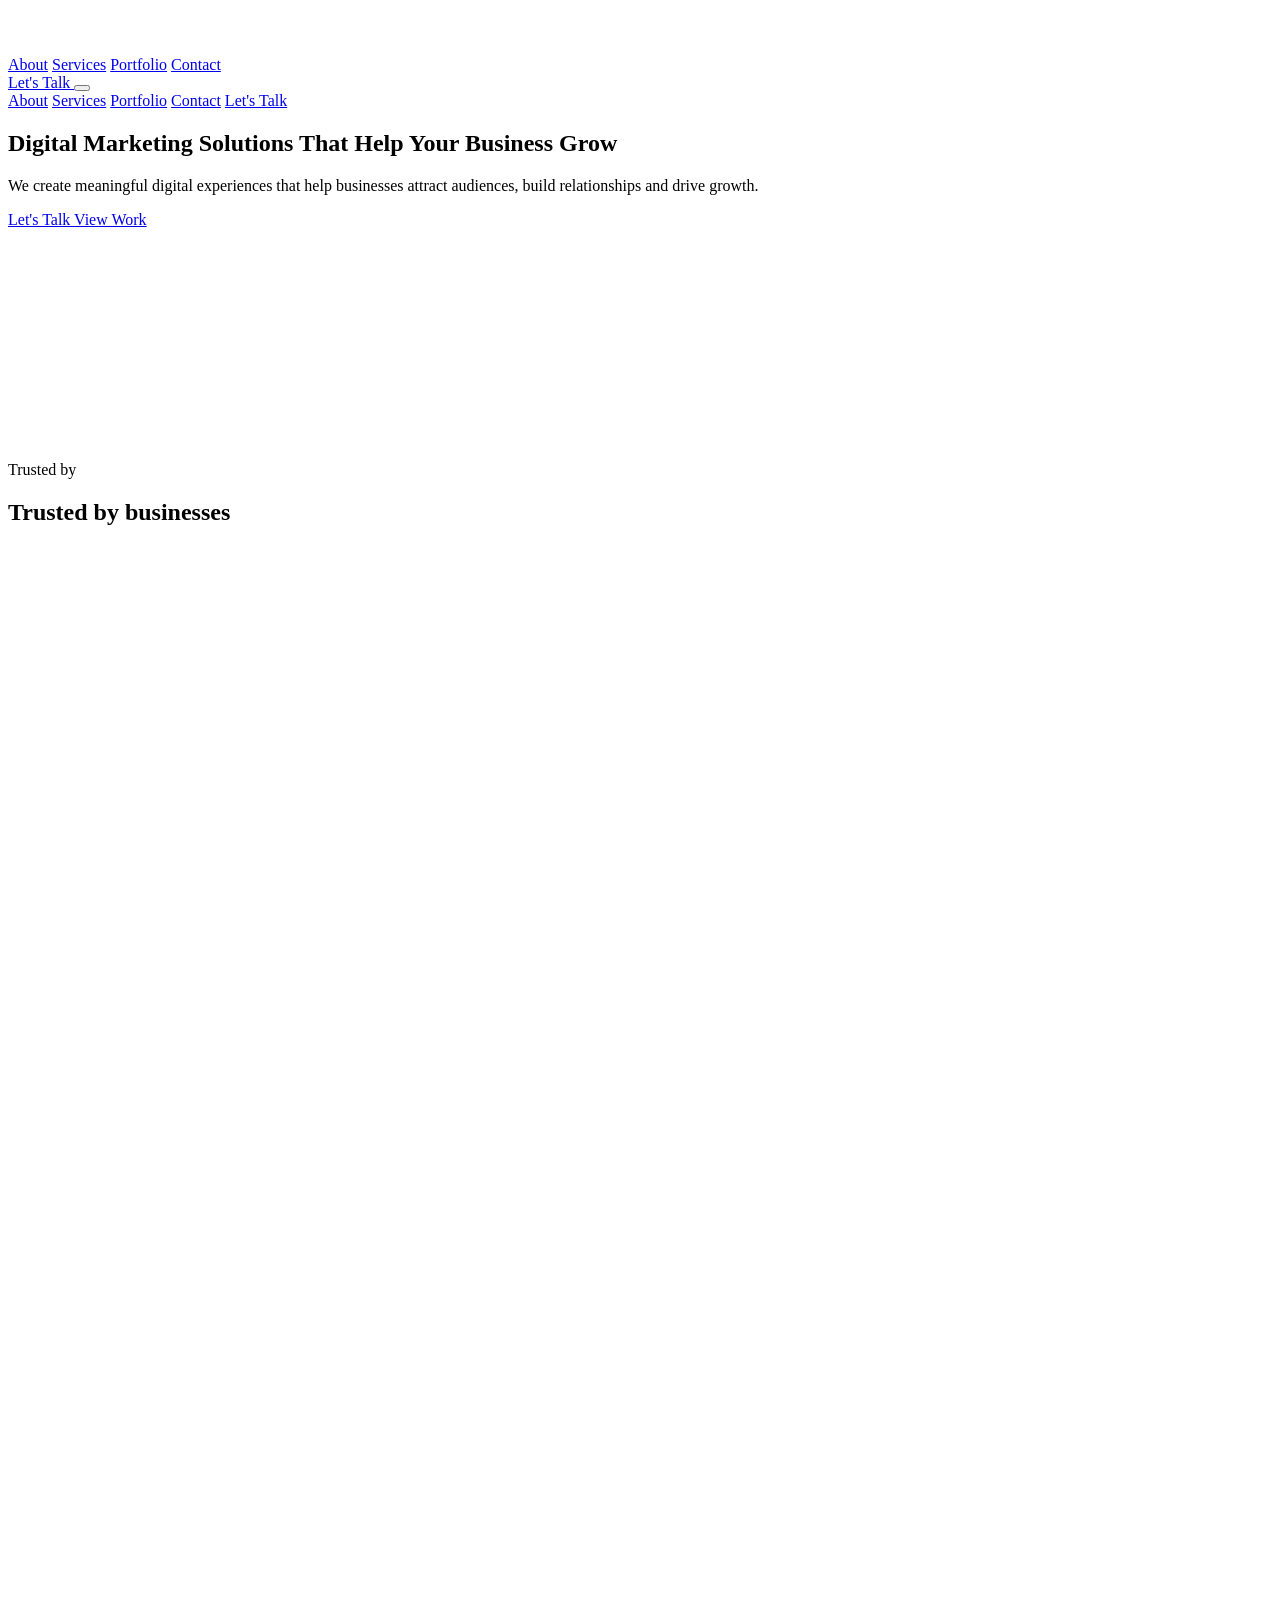
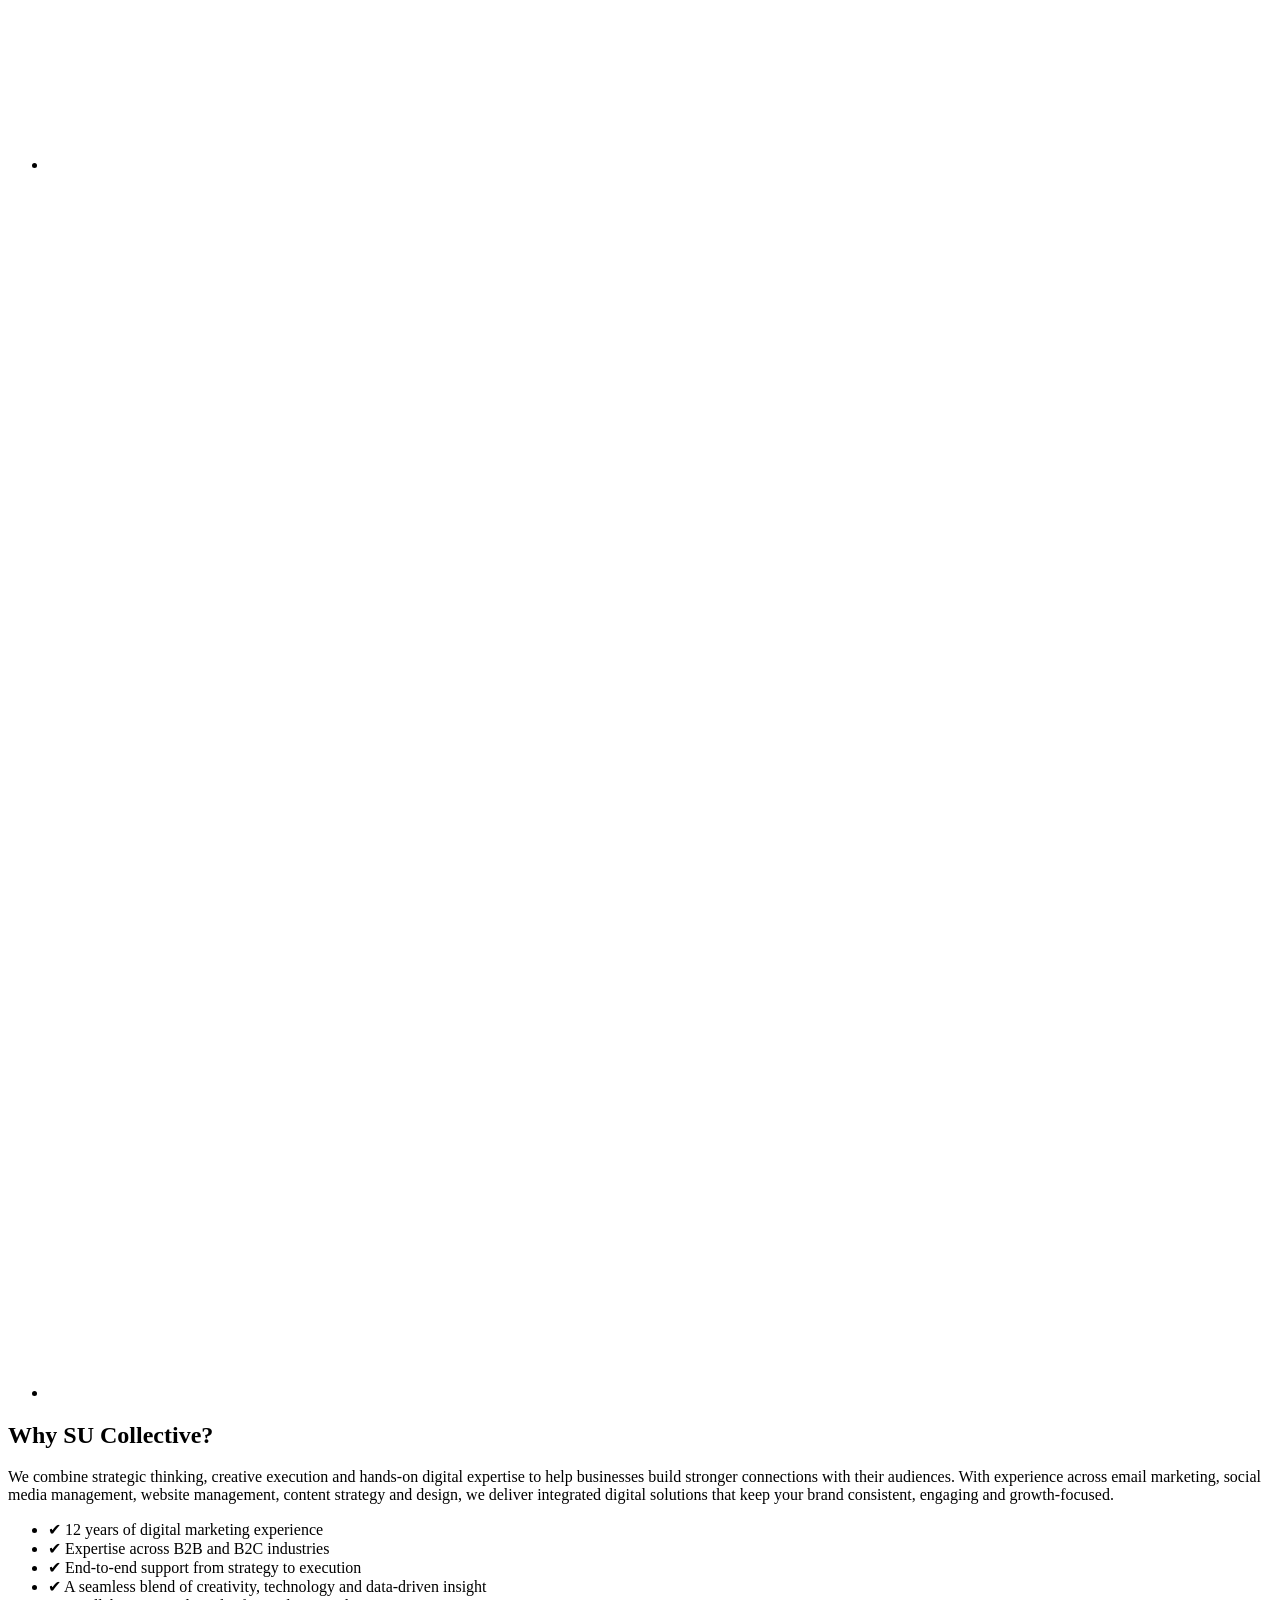
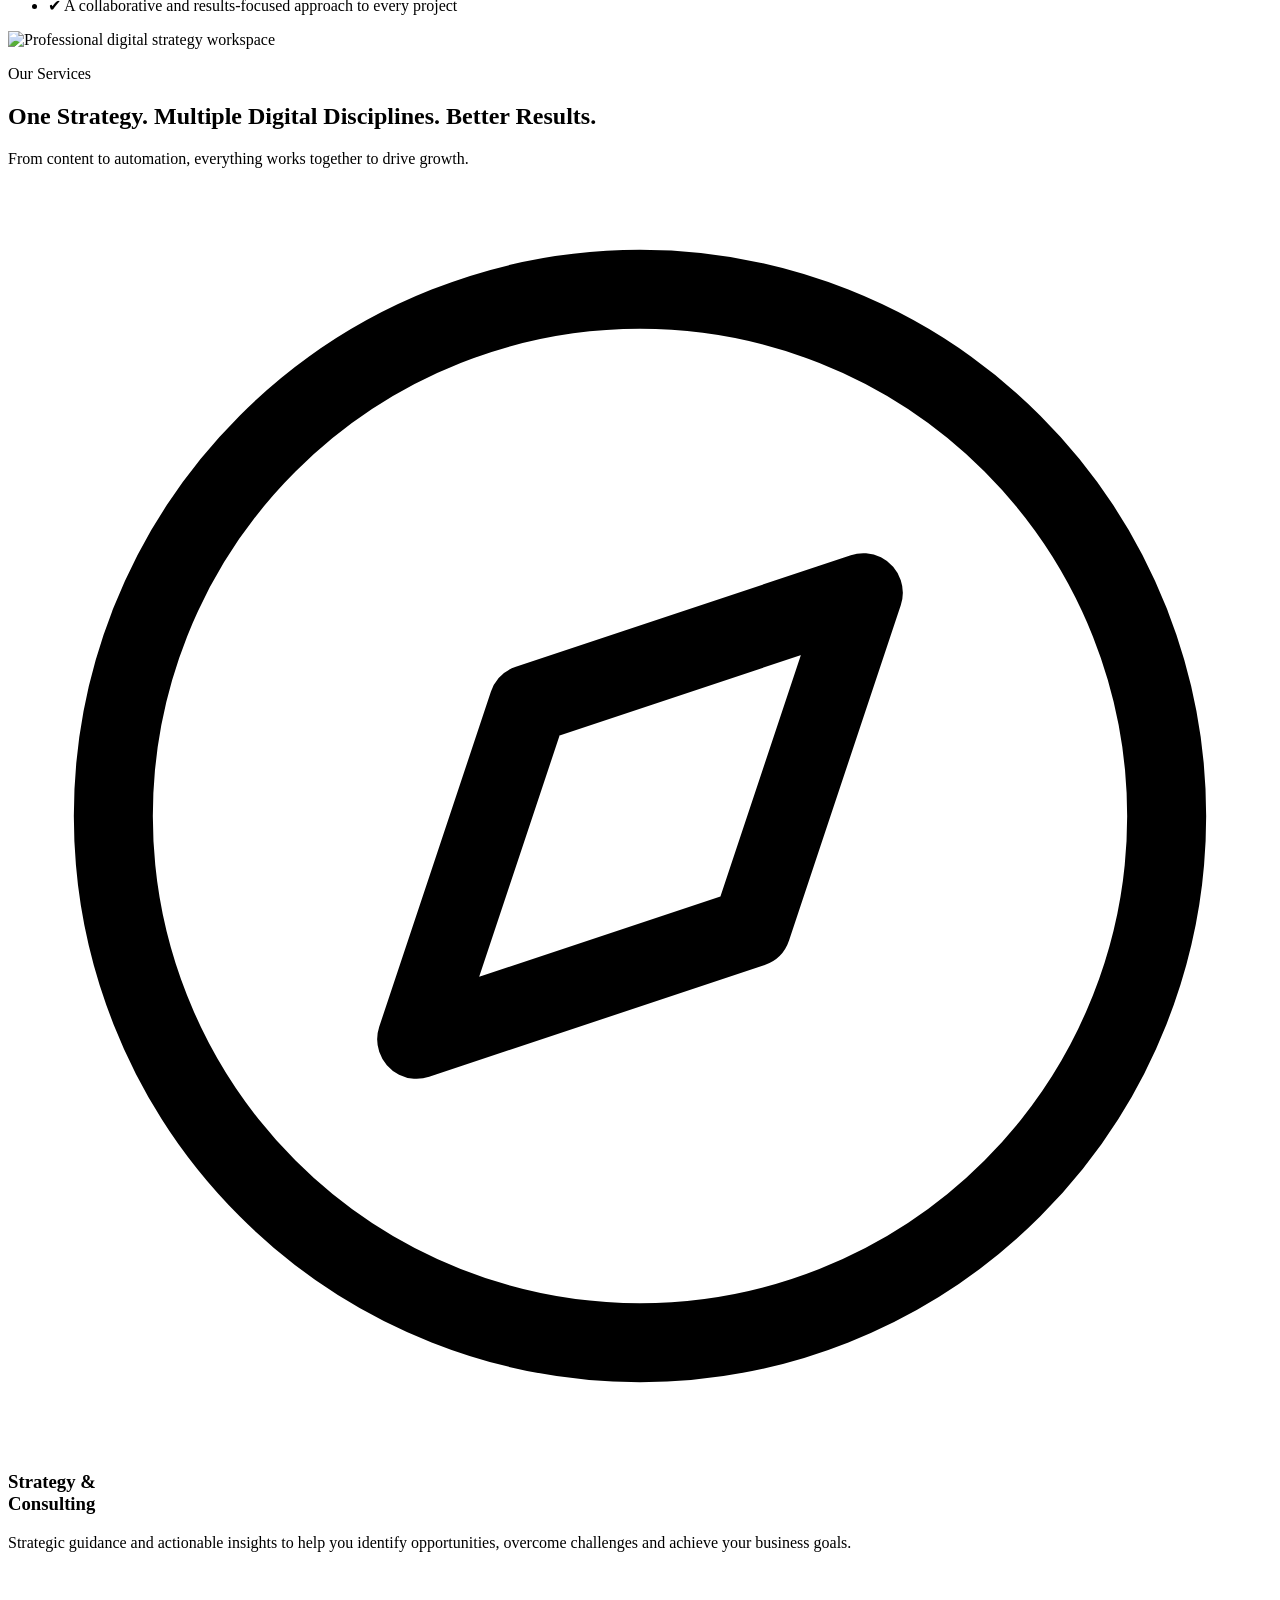
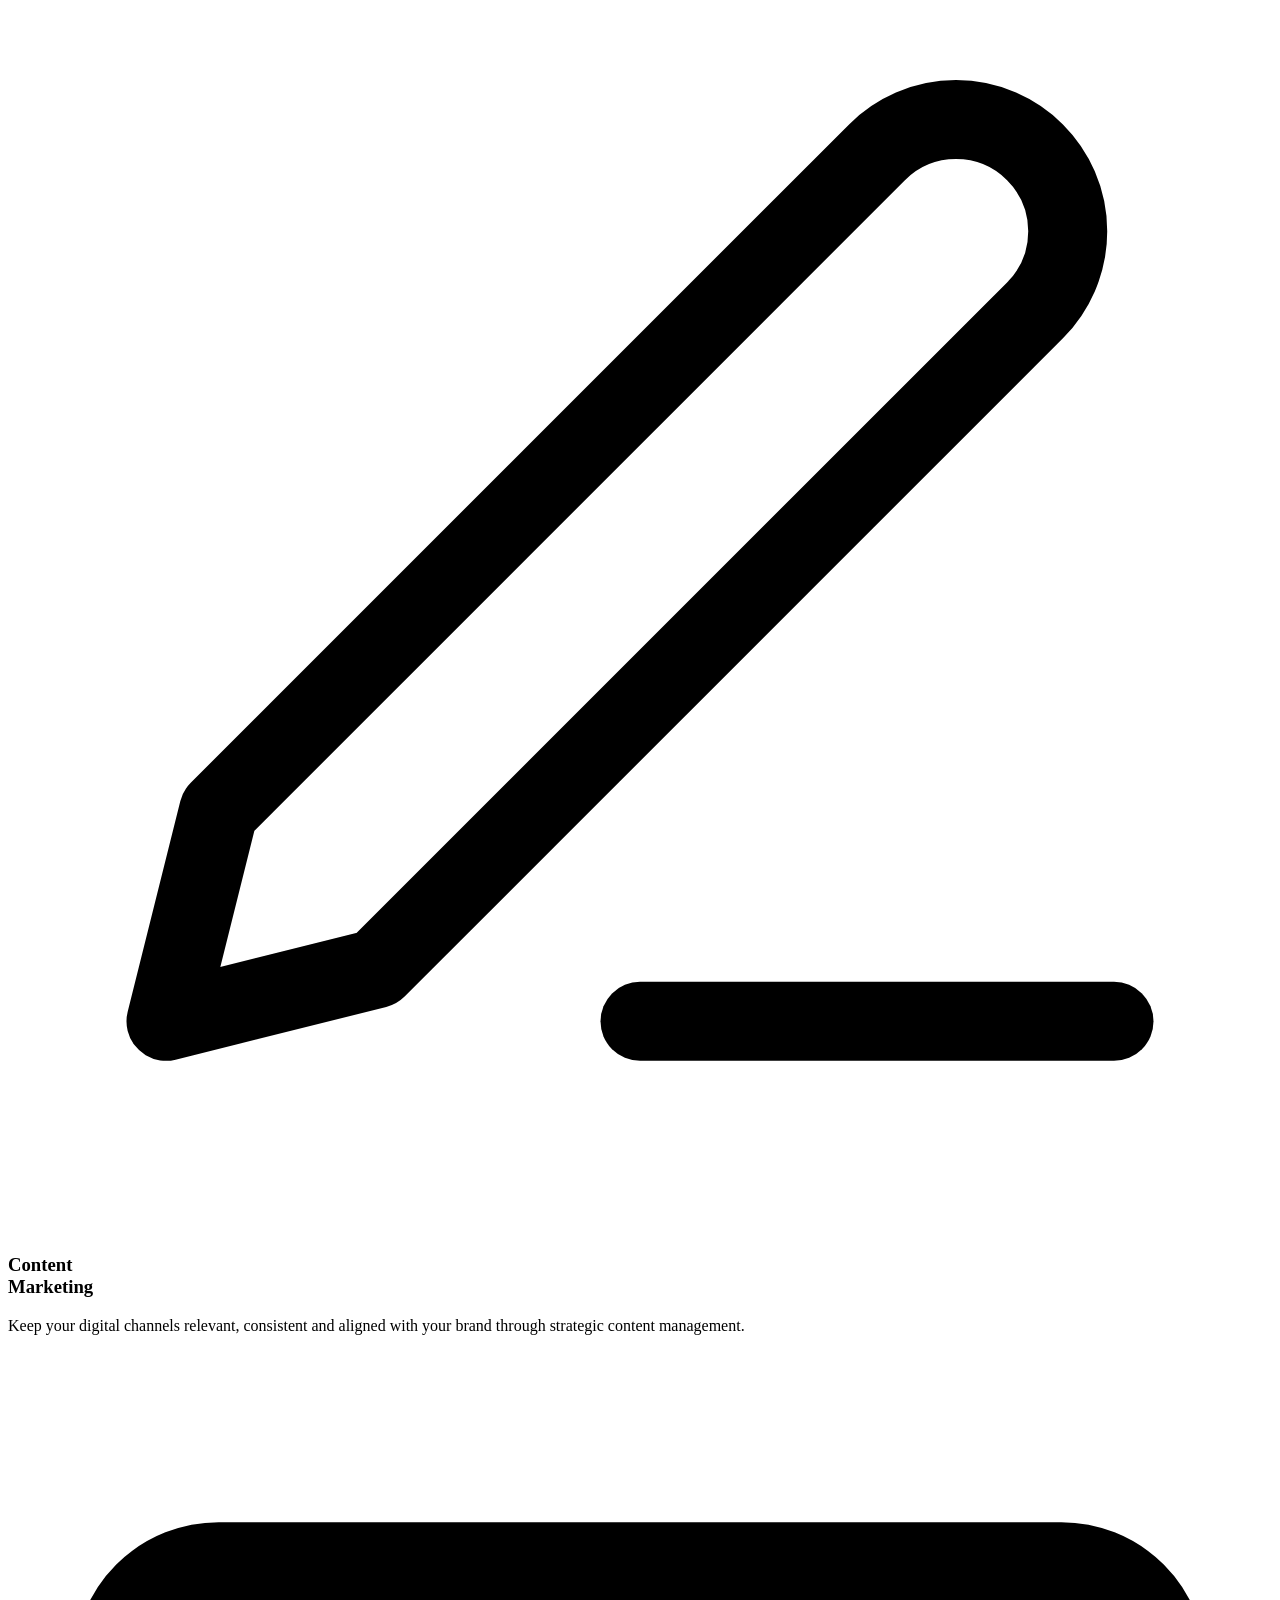
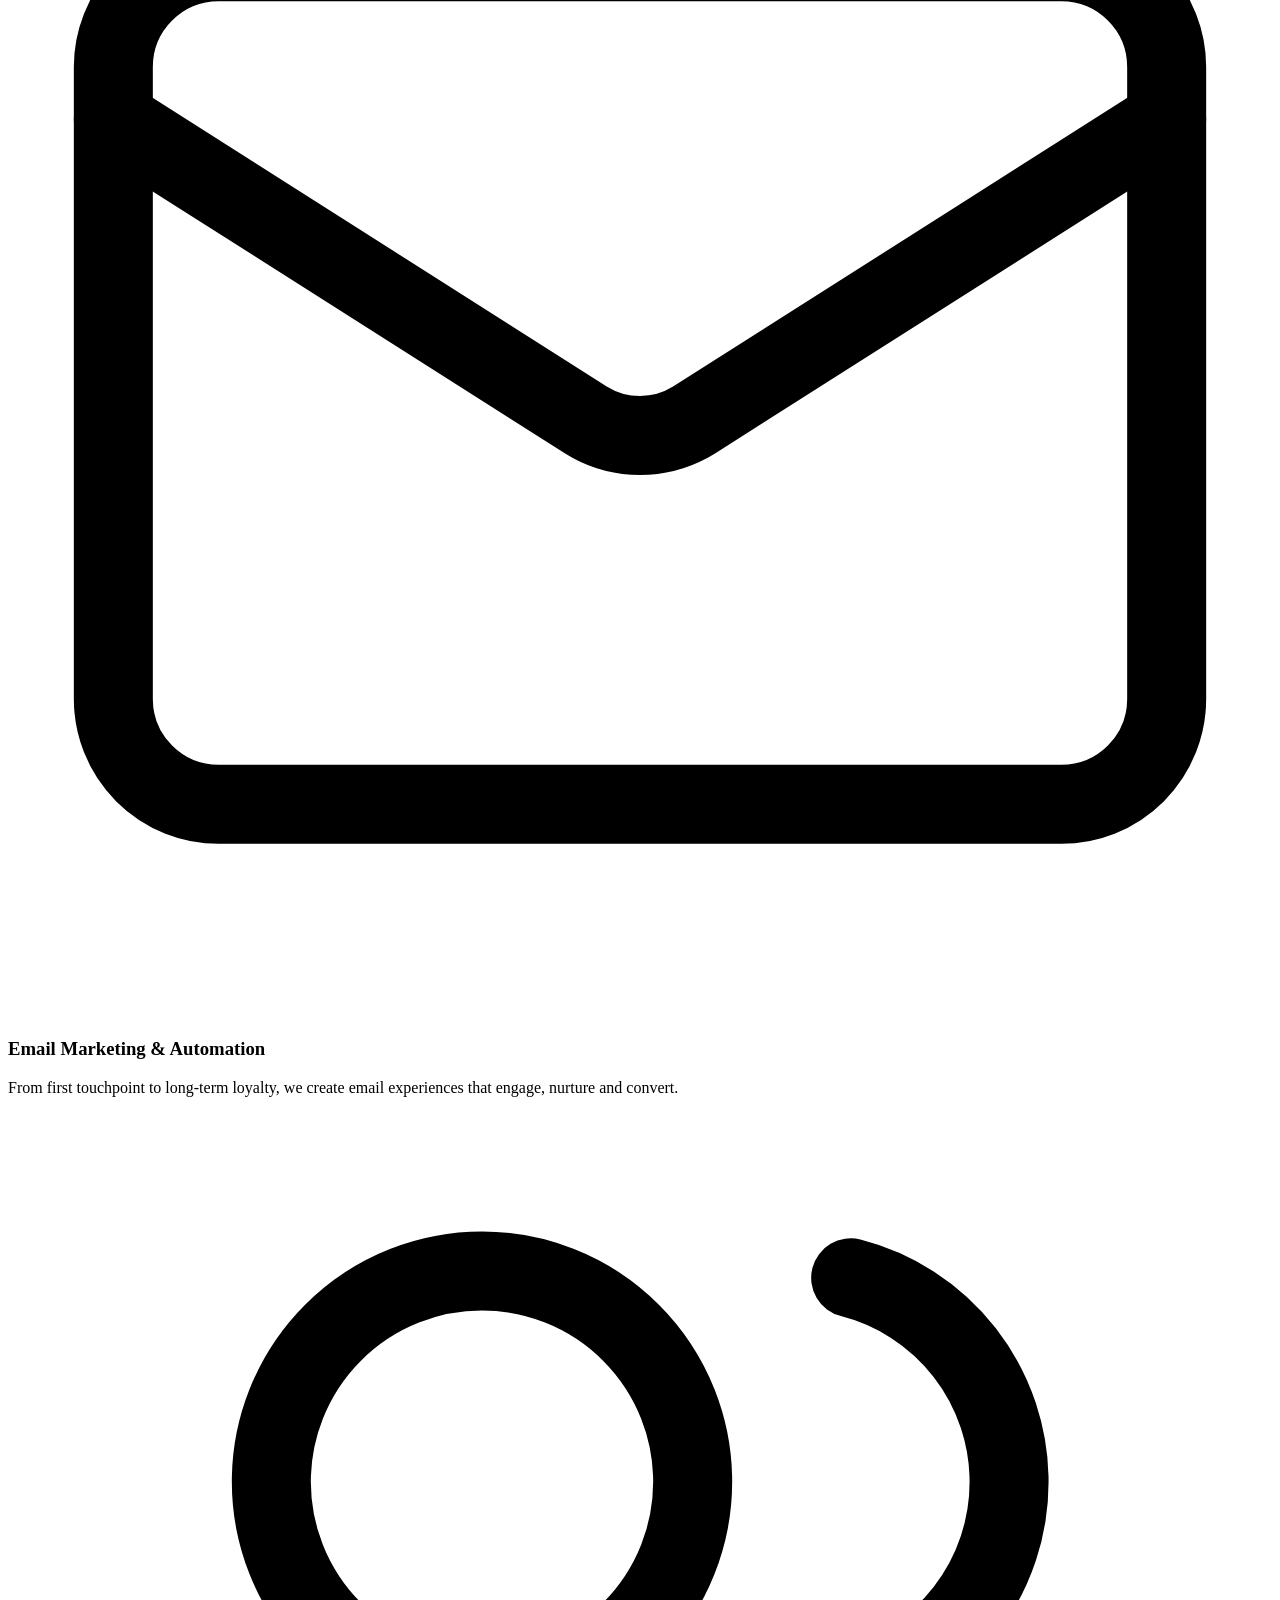
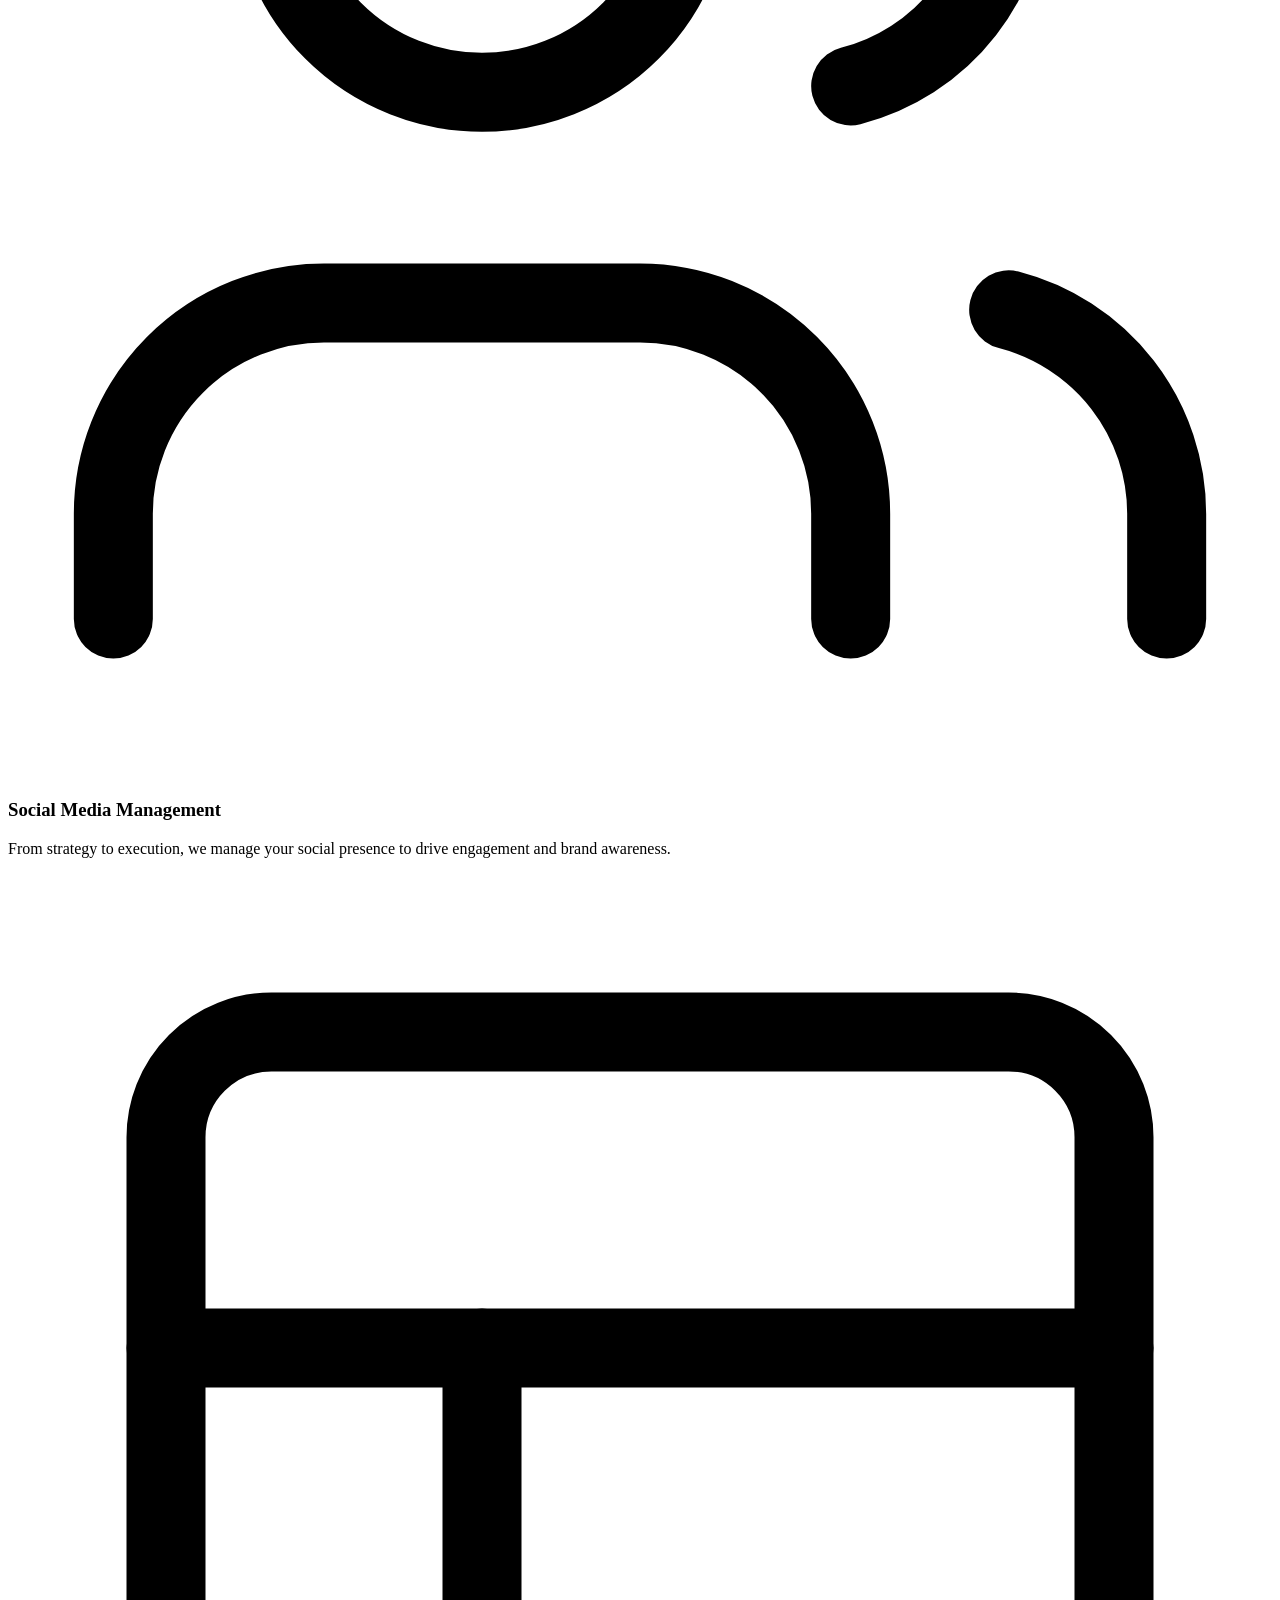
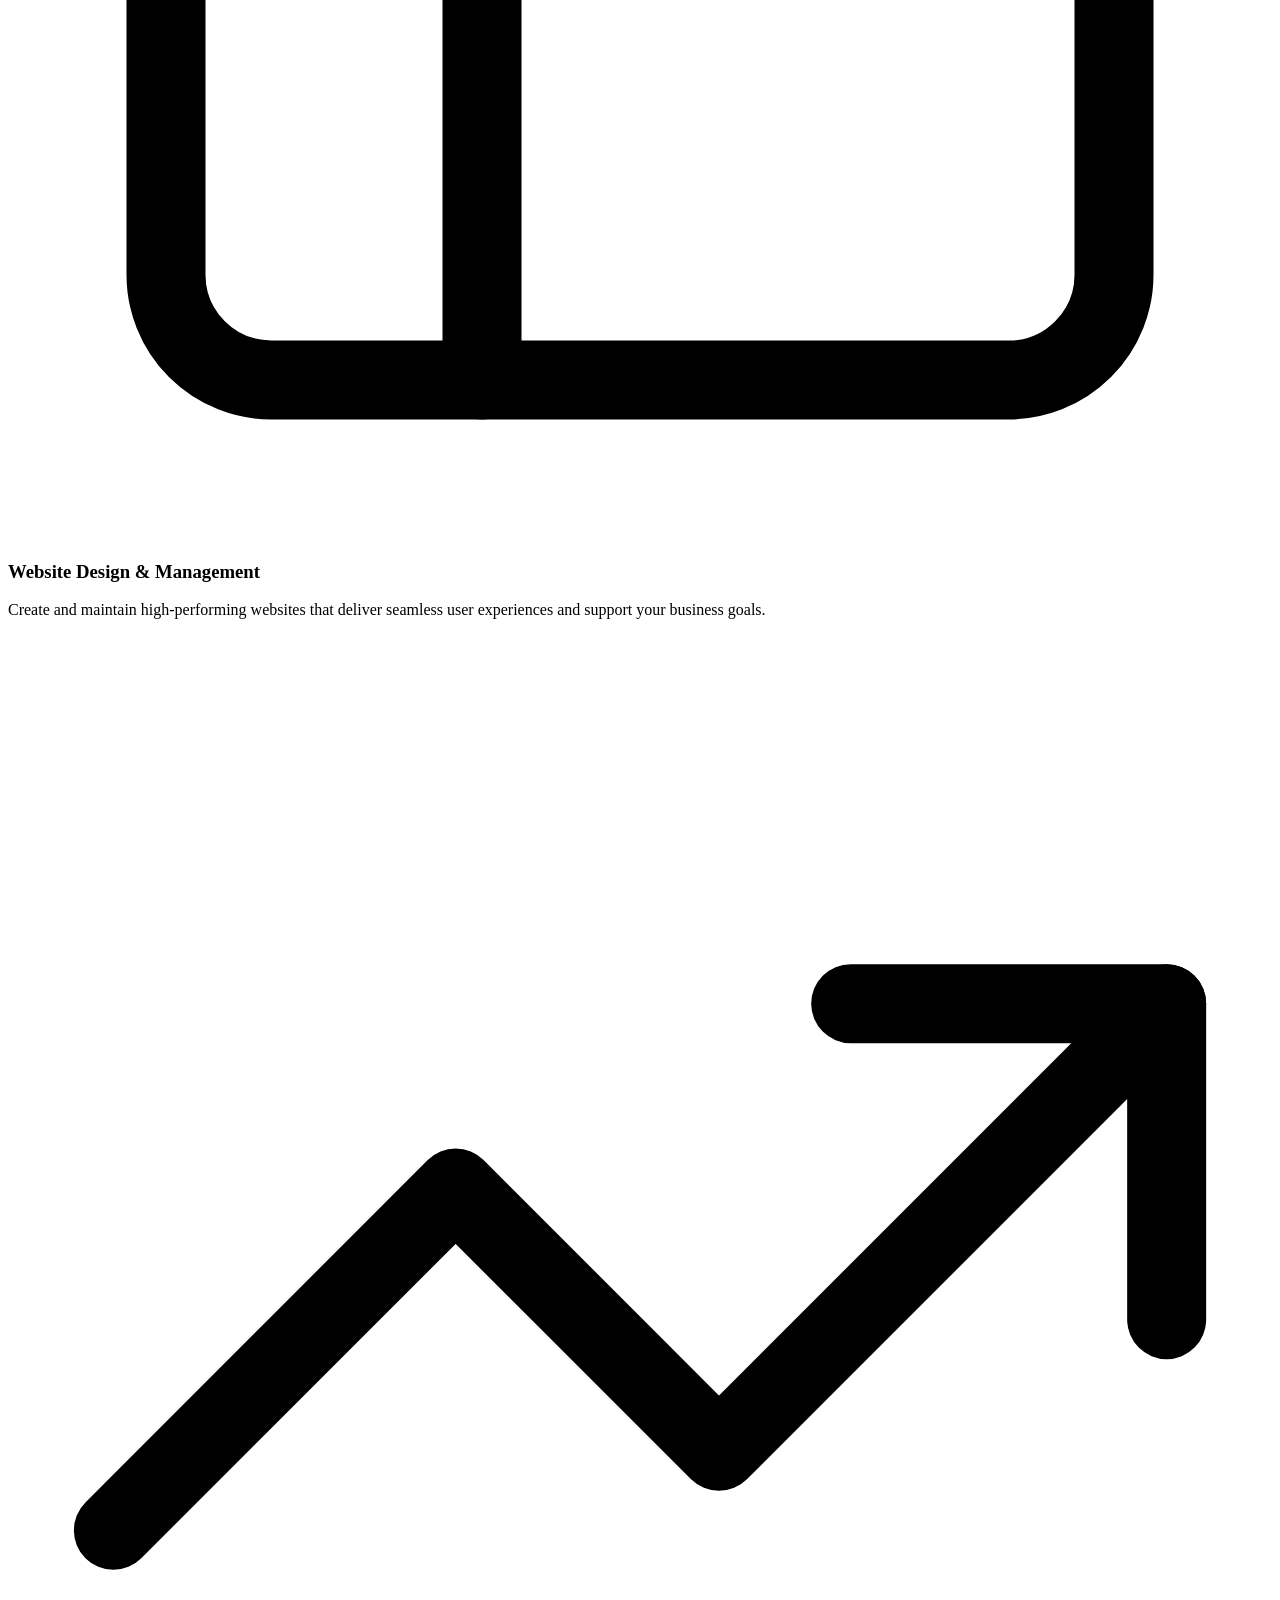
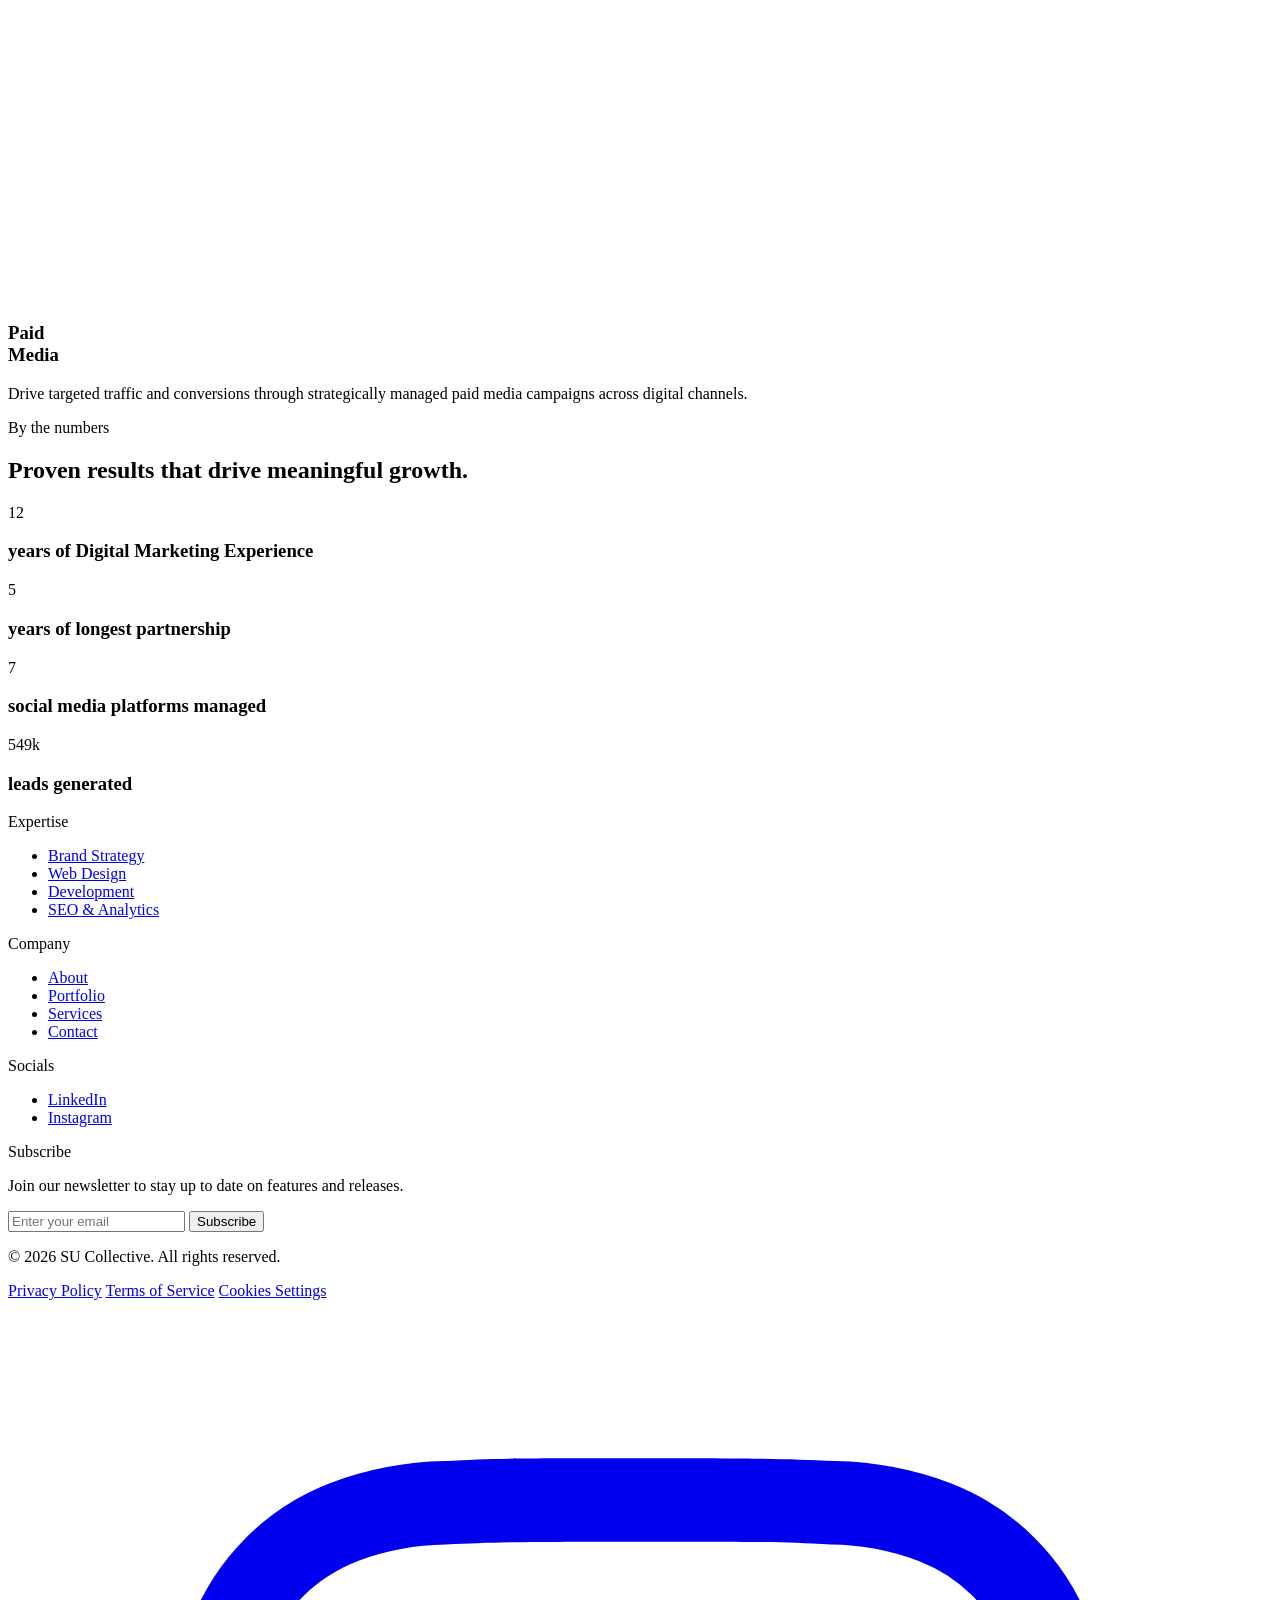
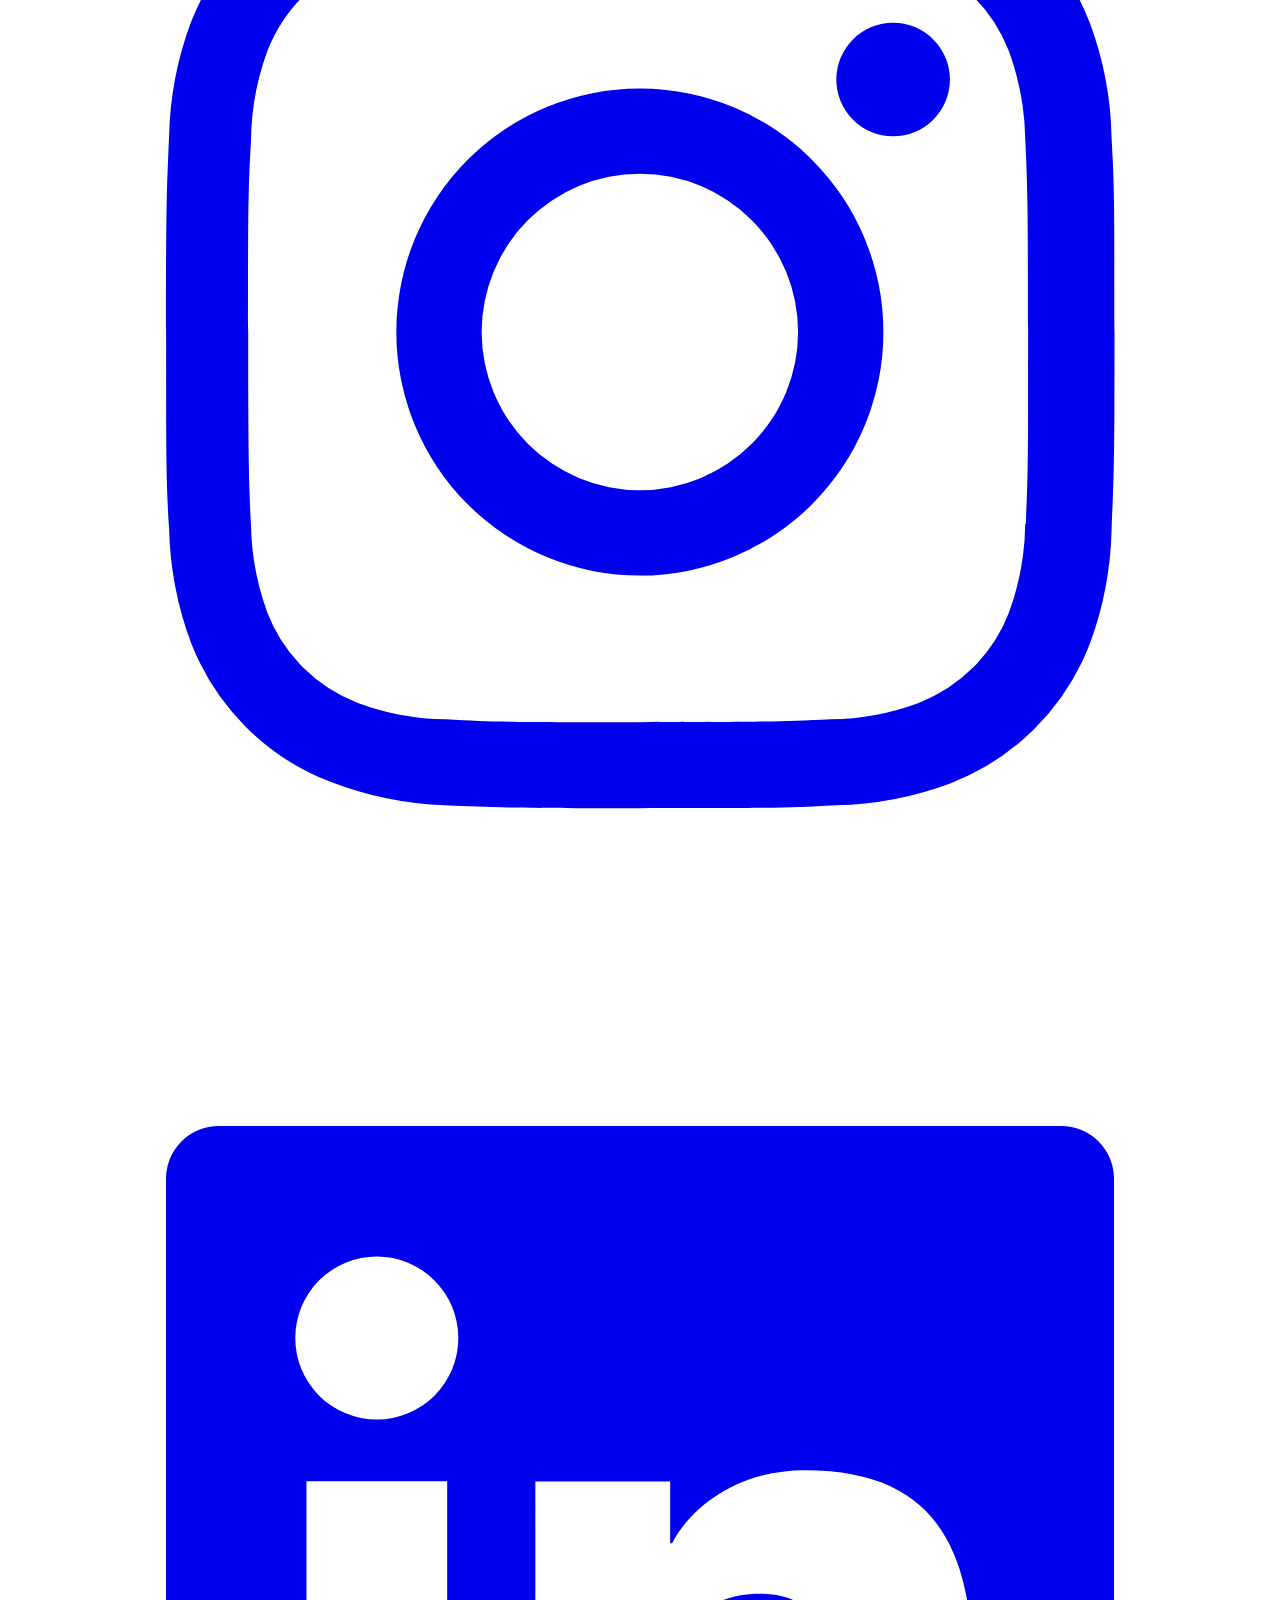
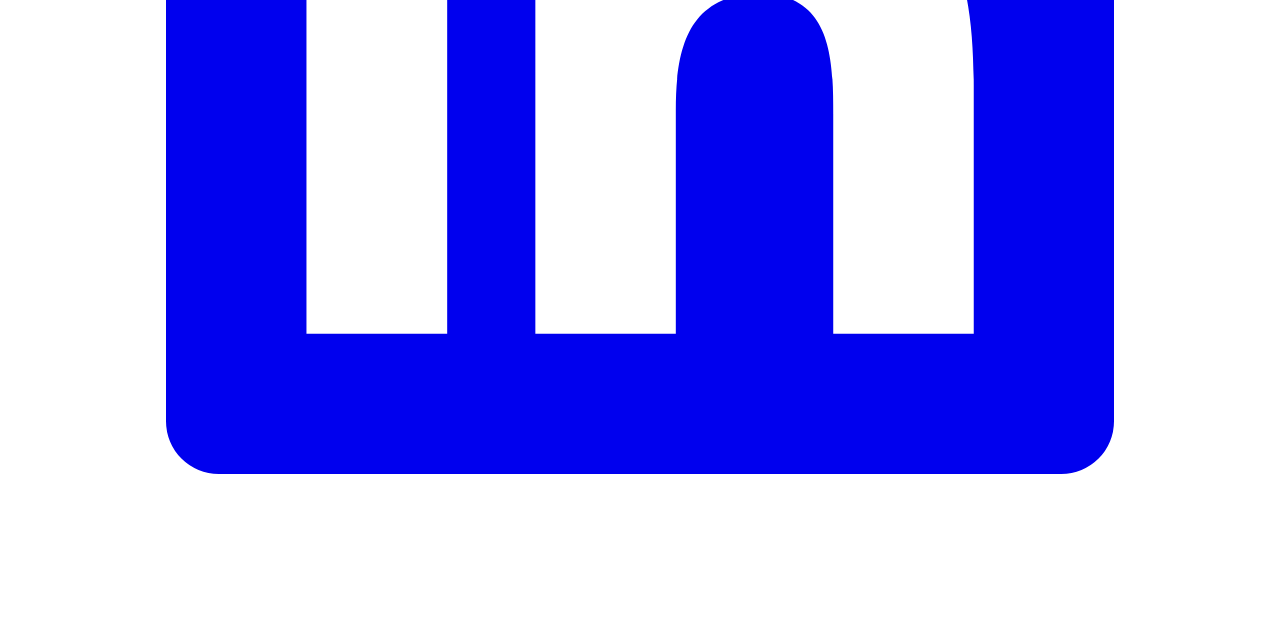
==== commit b5aa6965: "Integrate contact page with design system and replace client logos with lightweight assets. Align co" ====
--- a/index.html
+++ b/index.html
@@ -57,6 +57,7 @@
       .site-container { @apply mx-auto w-full max-w-7xl; }
       .site-logo img { @apply h-8 w-auto max-w-[11rem] object-contain object-left mix-blend-screen transition-[filter] duration-300 md:h-9 md:max-w-[12.5rem] lg:h-10; }
       .site-logo:hover img { filter: brightness(0) saturate(100%) invert(78%) sepia(68%) saturate(459%) hue-rotate(3deg) brightness(95%) contrast(88%); }
+      .client-logo svg, .client-logo img { @apply h-16 w-auto max-w-[16rem] object-contain opacity-90 transition-opacity md:h-20 md:max-w-[20rem] hover:opacity-100; }
 
       .portfolio-item .portfolio-item-index, .portfolio-item .portfolio-item-title { @apply text-text-primary; }
       .portfolio-item.is-active .portfolio-item-index, .portfolio-item.is-active .portfolio-item-title { @apply text-text-alternative; }
@@ -81,7 +82,7 @@
       </div>
 
       <a href="contact.html" class="type-ui hidden lg:block bg-text-alternative px-6 py-2.5 font-semibold text-background-primary transition-colors hover:bg-white">
-        Start Project
+        Let's Talk
       </a>
 
       <button id="mobile-menu-btn" class="flex flex-col items-center justify-center gap-1.5 lg:hidden focus:outline-none z-50" aria-label="Toggle menu">
@@ -98,7 +99,7 @@
       <a href="services.html" class="type-h6 font-medium text-text-secondary hover:text-text-primary">Services</a>
       <a href="case-study.html" class="type-h6 font-medium text-text-secondary hover:text-text-primary">Portfolio</a>
       <a href="contact.html" class="type-h6 font-medium text-text-secondary hover:text-text-primary">Contact</a>
-      <a href="contact.html" class="type-ui mt-4 inline-block bg-text-alternative px-6 py-3 font-semibold text-background-primary">Start Project</a>
+      <a href="contact.html" class="type-ui mt-4 inline-block bg-text-alternative px-6 py-3 font-semibold text-background-primary">Let's Talk</a>
     </div>
   </div>
   <!-- ========== END NAVBAR ========== -->
@@ -111,16 +112,14 @@
         <div class="site-container grid grid-cols-1 gap-y-16 lg:grid-cols-2 lg:items-center lg:gap-x-12">
           <div class="max-w-2xl lg:py-16">
             <h1 class="type-h1 mb-5 md:mb-6">
-              Medium length hero heading goes here
+              Digital Marketing Solutions That Help Your Business Grow
             </h1>
             <p class="type-h6">
-              Lorem ipsum dolor sit amet, consectetur adipiscing elit. Suspendisse
-              varius enim in eros elementum tristique. Duis cursus, mi quis viverra
-              ornare, eros dolor interdum nulla, ut commodo diam libero vitae erat.
+              We create meaningful digital experiences that help businesses attract audiences, build relationships and drive growth.
             </p>
             <div class="mt-6 flex flex-wrap gap-4 md:mt-8">
               <a href="contact.html" class="type-ui inline-flex items-center justify-center bg-text-alternative px-6 py-3 font-semibold text-background-primary transition-colors hover:bg-white focus-visible:outline-none focus-visible:ring-2 focus-visible:ring-text-alternative focus-visible:ring-offset-2 focus-visible:ring-offset-background-primary">
-                Start Project
+                Let's Talk
               </a>
               <a href="case-study.html" class="type-ui inline-flex items-center justify-center border border-text-primary/20 px-6 py-3 font-medium text-text-primary transition-colors hover:border-text-primary/40 focus-visible:outline-none focus-visible:ring-2 focus-visible:ring-text-primary/30 focus-visible:ring-offset-2 focus-visible:ring-offset-background-primary">
                 View Work
@@ -131,20 +130,20 @@
           <div class="h-[30rem] overflow-hidden md:h-[40rem] lg:h-[min(100vh,56rem)]">
             <div class="grid w-full grid-cols-2 gap-x-4">
               <div class="-mt-[120%] grid size-full animate-loop-vertically grid-cols-1 gap-4 self-center">
-                <div class="grid size-full grid-cols-1 gap-4"><div class="relative w-full pt-[120%]"><img class="absolute inset-0 size-full object-cover opacity-20 grayscale" src="https://d22po4pjz3o32e.cloudfront.net/placeholder-image.svg" alt="" loading="lazy"></div></div>
-                <div class="grid size-full grid-cols-1 gap-4"><div class="relative w-full pt-[120%]"><img class="absolute inset-0 size-full object-cover opacity-20 grayscale" src="https://d22po4pjz3o32e.cloudfront.net/placeholder-image.svg" alt="" loading="lazy"></div></div>
-                <div class="grid size-full grid-cols-1 gap-4"><div class="relative w-full pt-[120%]"><img class="absolute inset-0 size-full object-cover opacity-20 grayscale" src="https://d22po4pjz3o32e.cloudfront.net/placeholder-image.svg" alt="" loading="lazy"></div></div>
-                <div class="grid size-full grid-cols-1 gap-4"><div class="relative w-full pt-[120%]"><img class="absolute inset-0 size-full object-cover opacity-20 grayscale" src="https://d22po4pjz3o32e.cloudfront.net/placeholder-image.svg" alt="" loading="lazy"></div></div>
-                <div class="grid size-full grid-cols-1 gap-4"><div class="relative w-full pt-[120%]"><img class="absolute inset-0 size-full object-cover opacity-20 grayscale" src="https://d22po4pjz3o32e.cloudfront.net/placeholder-image.svg" alt="" loading="lazy"></div></div>
-                <div class="grid size-full grid-cols-1 gap-4"><div class="relative w-full pt-[120%]"><img class="absolute inset-0 size-full object-cover opacity-20 grayscale" src="https://d22po4pjz3o32e.cloudfront.net/placeholder-image.svg" alt="" loading="lazy"></div></div>
+                <div class="grid size-full grid-cols-1 gap-4"><div class="relative w-full pt-[120%]"><img class="absolute inset-0 size-full object-cover opacity-60" src="https://images.unsplash.com/photo-1486406146926-c627a92ad1ab?w=600&q=80" alt="" loading="lazy"></div></div>
+                <div class="grid size-full grid-cols-1 gap-4"><div class="relative w-full pt-[120%]"><img class="absolute inset-0 size-full object-cover opacity-60" src="https://images.unsplash.com/photo-1497366811353-6870744d04b2?w=600&q=80" alt="" loading="lazy"></div></div>
+                <div class="grid size-full grid-cols-1 gap-4"><div class="relative w-full pt-[120%]"><img class="absolute inset-0 size-full object-cover opacity-60" src="https://images.unsplash.com/photo-1497366754035-f200968a6e72?w=600&q=80" alt="" loading="lazy"></div></div>
+                <div class="grid size-full grid-cols-1 gap-4"><div class="relative w-full pt-[120%]"><img class="absolute inset-0 size-full object-cover opacity-60" src="https://images.unsplash.com/photo-1486406146926-c627a92ad1ab?w=600&q=80" alt="" loading="lazy"></div></div>
+                <div class="grid size-full grid-cols-1 gap-4"><div class="relative w-full pt-[120%]"><img class="absolute inset-0 size-full object-cover opacity-60" src="https://images.unsplash.com/photo-1497366811353-6870744d04b2?w=600&q=80" alt="" loading="lazy"></div></div>
+                <div class="grid size-full grid-cols-1 gap-4"><div class="relative w-full pt-[120%]"><img class="absolute inset-0 size-full object-cover opacity-60" src="https://images.unsplash.com/photo-1497366754035-f200968a6e72?w=600&q=80" alt="" loading="lazy"></div></div>
               </div>
               <div class="grid size-full animate-loop-vertically grid-cols-1 gap-4">
-                <div class="grid size-full grid-cols-1 gap-4"><div class="relative w-full pt-[120%]"><img class="absolute inset-0 size-full object-cover opacity-20 grayscale" src="https://d22po4pjz3o32e.cloudfront.net/placeholder-image.svg" alt="" loading="lazy"></div></div>
-                <div class="grid size-full grid-cols-1 gap-4"><div class="relative w-full pt-[120%]"><img class="absolute inset-0 size-full object-cover opacity-20 grayscale" src="https://d22po4pjz3o32e.cloudfront.net/placeholder-image.svg" alt="" loading="lazy"></div></div>
-                <div class="grid size-full grid-cols-1 gap-4"><div class="relative w-full pt-[120%]"><img class="absolute inset-0 size-full object-cover opacity-20 grayscale" src="https://d22po4pjz3o32e.cloudfront.net/placeholder-image.svg" alt="" loading="lazy"></div></div>
-                <div class="grid size-full grid-cols-1 gap-4"><div class="relative w-full pt-[120%]"><img class="absolute inset-0 size-full object-cover opacity-20 grayscale" src="https://d22po4pjz3o32e.cloudfront.net/placeholder-image.svg" alt="" loading="lazy"></div></div>
-                <div class="grid size-full grid-cols-1 gap-4"><div class="relative w-full pt-[120%]"><img class="absolute inset-0 size-full object-cover opacity-20 grayscale" src="https://d22po4pjz3o32e.cloudfront.net/placeholder-image.svg" alt="" loading="lazy"></div></div>
-                <div class="grid size-full grid-cols-1 gap-4"><div class="relative w-full pt-[120%]"><img class="absolute inset-0 size-full object-cover opacity-20 grayscale" src="https://d22po4pjz3o32e.cloudfront.net/placeholder-image.svg" alt="" loading="lazy"></div></div>
+                <div class="grid size-full grid-cols-1 gap-4"><div class="relative w-full pt-[120%]"><img class="absolute inset-0 size-full object-cover opacity-60" src="https://images.unsplash.com/photo-1497366216548-37526070297c?w=600&q=80" alt="" loading="lazy"></div></div>
+                <div class="grid size-full grid-cols-1 gap-4"><div class="relative w-full pt-[120%]"><img class="absolute inset-0 size-full object-cover opacity-60" src="https://images.unsplash.com/photo-1497215842964-222b430dc094?w=600&q=80" alt="" loading="lazy"></div></div>
+                <div class="grid size-full grid-cols-1 gap-4"><div class="relative w-full pt-[120%]"><img class="absolute inset-0 size-full object-cover opacity-60" src="https://images.unsplash.com/photo-1600607687644-c7171b42498f?w=600&q=80" alt="" loading="lazy"></div></div>
+                <div class="grid size-full grid-cols-1 gap-4"><div class="relative w-full pt-[120%]"><img class="absolute inset-0 size-full object-cover opacity-60" src="https://images.unsplash.com/photo-1497366216548-37526070297c?w=600&q=80" alt="" loading="lazy"></div></div>
+                <div class="grid size-full grid-cols-1 gap-4"><div class="relative w-full pt-[120%]"><img class="absolute inset-0 size-full object-cover opacity-60" src="https://images.unsplash.com/photo-1497215842964-222b430dc094?w=600&q=80" alt="" loading="lazy"></div></div>
+                <div class="grid size-full grid-cols-1 gap-4"><div class="relative w-full pt-[120%]"><img class="absolute inset-0 size-full object-cover opacity-60" src="https://images.unsplash.com/photo-1600607687644-c7171b42498f?w=600&q=80" alt="" loading="lazy"></div></div>
               </div>
             </div>
           </div>
@@ -159,164 +158,192 @@
         <div class="max-w-sm shrink-0">
           <p class="type-overline mb-2">Trusted by</p>
           <h2 id="clients-heading" class="type-h2">
-            Platforms power your business
+            Trusted by businesses
           </h2>
         </div>
 
-        <ul class="grid grid-cols-2 items-center gap-x-8 gap-y-10 sm:grid-cols-2 lg:grid-cols-4 lg:gap-x-12" role="list">
-          <li class="flex justify-center">
-            <img src="https://d22po4pjz3o32e.cloudfront.net/webflow-logo.svg" alt="Webflow" class="h-10 w-auto opacity-40 grayscale transition-opacity hover:opacity-70 md:h-12 lg:h-14" loading="lazy">
+        <ul class="grid grid-cols-2 items-center gap-x-8 gap-y-10 sm:grid-cols-2 lg:grid-cols-2 lg:gap-x-12" role="list">
+          <li class="client-logo flex justify-center text-white">
+            <img
+              src="assets/logo-nmq-digital.svg"
+              alt="NMQ Digital"
+              class="h-16 w-auto md:h-20"
+              loading="lazy"
+            >
           </li>
-          <li class="flex justify-center">
-            <img src="https://d22po4pjz3o32e.cloudfront.net/relume-logo.svg" alt="Partner brand" class="h-10 w-auto opacity-40 grayscale transition-opacity hover:opacity-70 md:h-12 lg:h-14" loading="lazy">
-          </li>
-          <li class="flex justify-center">
-            <img src="https://d22po4pjz3o32e.cloudfront.net/webflow-logo.svg" alt="Webflow" class="h-10 w-auto opacity-40 grayscale transition-opacity hover:opacity-70 md:h-12 lg:h-14" loading="lazy">
-          </li>
-          <li class="flex justify-center">
-            <img src="https://d22po4pjz3o32e.cloudfront.net/relume-logo.svg" alt="Partner brand" class="h-10 w-auto opacity-40 grayscale transition-opacity hover:opacity-70 md:h-12 lg:h-14" loading="lazy">
+          <li class="client-logo flex justify-center text-white">
+            <img
+              src="assets/logo-archway.svg"
+              alt="Archway Natural &amp; Organics"
+              class="h-16 w-auto md:h-20"
+              loading="lazy"
+            >
           </li>
         </ul>
       </div>
     </section>
     <!-- ========== END CLIENTS ========== -->
 
-    <!-- ========== PORTFOLIO ========== -->
+    <!-- ========== WHY SU COLLECTIVE ========== -->
     <section id="portfolio" class="site-gutter bg-background-primary py-16 md:py-24 lg:py-28" aria-labelledby="portfolio-heading">
       <div class="site-container">
-        <header class="mb-12 md:mb-16">
-          <p class="type-overline mb-2">Selected work</p>
-          <h2 id="portfolio-heading" class="type-h2">Case studies</h2>
+        <div class="grid grid-cols-1 items-center gap-y-12 md:grid-cols-2 md:gap-x-12 lg:gap-x-20 lg:gap-y-16">
+          <div>
+            <header class="mb-8 md:mb-10">
+              <h2 id="portfolio-heading" class="type-h2 mb-5 md:mb-6">Why SU Collective?</h2>
+              <p class="type-h6">
+                We combine strategic thinking, creative execution and hands-on digital expertise to help businesses build stronger connections with their audiences. With experience across email marketing, social media management, website management, content strategy and design, we deliver integrated digital solutions that keep your brand consistent, engaging and growth-focused.
+              </p>
+            </header>
+
+            <ul class="type-h6 space-y-4">
+              <li>✔ 12 years of digital marketing experience</li>
+              <li>✔ Expertise across B2B and B2C industries</li>
+              <li>✔ End-to-end support from strategy to execution</li>
+              <li>✔ A seamless blend of creativity, technology and data-driven insight</li>
+              <li>✔ A collaborative and results-focused approach to every project</li>
+            </ul>
+          </div>
+
+          <div class="overflow-hidden rounded-sm">
+            <img
+              src="https://images.unsplash.com/photo-1542744173-8e7e53415bb0?w=900&q=80"
+              alt="Professional digital strategy workspace"
+              class="aspect-square w-full object-cover opacity-80 transition-opacity duration-300 hover:opacity-100"
+              loading="lazy"
+            >
+          </div>
+        </div>
+      </div>
+    </section>
+    <!-- ========== END WHY SU COLLECTIVE ========== -->
+
+    <!-- ========== SERVICES ========== -->
+    <section id="services" class="site-gutter bg-background-secondary py-16 md:py-24 lg:py-28" aria-labelledby="services-heading">
+      <div class="site-container">
+        <header class="mb-12 md:mb-16 lg:mb-20">
+          <div class="mx-auto max-w-lg text-center">
+            <p class="type-overline mb-2">Our Services</p>
+            <h2 id="services-heading" class="type-h2 mb-5 md:mb-6">
+              One Strategy. Multiple Digital Disciplines. Better Results.
+            </h2>
+            <p class="type-h6">
+              From content to automation, everything works together to drive growth.
+            </p>
+          </div>
         </header>
 
-        <div class="grid grid-cols-1 gap-10 lg:grid-cols-2 lg:items-stretch lg:gap-12 xl:gap-16">
-          <div class="relative lg:min-h-0">
-            <div class="relative aspect-square w-full overflow-hidden rounded-sm bg-white/5 lg:absolute lg:inset-0 lg:aspect-auto">
-              <img
-                id="portfolio-preview"
-                src="https://d22po4pjz3o32e.cloudfront.net/placeholder-image-1.svg"
-                alt="Project showcase 1"
-                class="size-full object-cover opacity-80 grayscale transition-opacity duration-300 hover:opacity-100"
-              >
-            </div>
-          </div>
-
-          <div class="flex flex-col lg:pl-4 xl:pl-8" role="tablist" aria-label="Case studies">
-            <button
-              type="button"
-              role="tab"
-              aria-selected="true"
-              aria-controls="portfolio-preview"
-              data-portfolio-item
-              data-image="https://d22po4pjz3o32e.cloudfront.net/placeholder-image-1.svg"
-              data-alt="Project showcase 1"
-              class="portfolio-item group flex w-full items-center gap-6 py-5 text-left transition-colors md:gap-8 md:py-6 md:pl-6 lg:pl-10 xl:pl-14"
-            >
-              <span class="type-h4 shrink-0 transition-colors group-hover:text-text-alternative portfolio-item-index">01</span>
-              <span class="type-h4 transition-colors group-hover:text-text-alternative portfolio-item-title">B2B Campaign Management &amp; Automation</span>
-            </button>
-
-            <button
-              type="button"
-              role="tab"
-              aria-selected="false"
-              aria-controls="portfolio-preview"
-              data-portfolio-item
-              data-image="https://d22po4pjz3o32e.cloudfront.net/placeholder-image-2.svg"
-              data-alt="Project showcase 2"
-              class="portfolio-item group flex w-full items-center gap-6 py-5 text-left transition-colors md:gap-8 md:py-6 md:pl-6 lg:pl-10 xl:pl-14"
-            >
-              <span class="type-h4 shrink-0 transition-colors group-hover:text-text-alternative portfolio-item-index">02</span>
-              <span class="type-h4 transition-colors group-hover:text-text-alternative portfolio-item-title">Corporate Web &amp; Content Migration</span>
-            </button>
-
-            <button
-              type="button"
-              role="tab"
-              aria-selected="false"
-              aria-controls="portfolio-preview"
-              data-portfolio-item
-              data-image="https://d22po4pjz3o32e.cloudfront.net/placeholder-image-3.svg"
-              data-alt="Project showcase 3"
-              class="portfolio-item group flex w-full items-center gap-6 py-5 text-left transition-colors md:gap-8 md:py-6 md:pl-6 lg:pl-10 xl:pl-14"
-            >
-              <span class="type-h4 shrink-0 transition-colors group-hover:text-text-alternative portfolio-item-index">03</span>
-              <span class="type-h4 transition-colors group-hover:text-text-alternative portfolio-item-title">Cross-Platform Social Strategy</span>
-            </button>
-
-
-
+        <div class="grid grid-cols-1 gap-x-8 gap-y-12 sm:grid-cols-2 lg:grid-cols-3 md:gap-y-16">
+          <div class="flex flex-col items-center text-center">
+            <div class="mb-5 md:mb-6">
+              <svg xmlns="http://www.w3.org/2000/svg" class="size-12 opacity-80 grayscale transition-opacity hover:opacity-100" viewBox="0 0 24 24" fill="none" stroke="currentColor" stroke-width="1.5" stroke-linecap="round" stroke-linejoin="round" aria-hidden="true">
+                <circle cx="12" cy="12" r="10"></circle>
+                <polygon points="16.24 7.76 14.12 14.12 7.76 16.24 9.88 9.88 16.24 7.76"></polygon>
+              </svg>
+            </div>
+            <h3 class="type-h4 mb-3 md:mb-4">Strategy &amp; <br> Consulting</h3>
+            <p class="type-body-sm">
+              Strategic guidance and actionable insights to help you identify opportunities, overcome challenges and achieve your business goals.
+            </p>
+          </div>
+          <div class="flex flex-col items-center text-center">
+            <div class="mb-5 md:mb-6">
+              <svg xmlns="http://www.w3.org/2000/svg" class="size-12 opacity-80 grayscale transition-opacity hover:opacity-100" viewBox="0 0 24 24" fill="none" stroke="currentColor" stroke-width="1.5" stroke-linecap="round" stroke-linejoin="round" aria-hidden="true">
+                <path d="M12 20h9"></path>
+                <path d="M16.5 3.5a2.121 2.121 0 0 1 3 3L7 19l-4 1 1-4L16.5 3.5z"></path>
+              </svg>
+            </div>
+            <h3 class="type-h4 mb-3 md:mb-4">Content <br> Marketing</h3>
+            <p class="type-body-sm">
+              Keep your digital channels relevant, consistent and aligned with your brand through strategic content management.
+            </p>
+          </div>
+          <div class="flex flex-col items-center text-center">
+            <div class="mb-5 md:mb-6">
+              <svg xmlns="http://www.w3.org/2000/svg" class="size-12 opacity-80 grayscale transition-opacity hover:opacity-100" viewBox="0 0 24 24" fill="none" stroke="currentColor" stroke-width="1.5" stroke-linecap="round" stroke-linejoin="round" aria-hidden="true">
+                <rect width="20" height="16" x="2" y="4" rx="2"></rect>
+                <path d="m22 7-8.97 5.7a1.94 1.94 0 0 1-2.06 0L2 7"></path>
+              </svg>
+            </div>
+            <h3 class="type-h4 mb-3 md:mb-4">Email Marketing &amp; Automation</h3>
+            <p class="type-body-sm">
+              From first touchpoint to long-term loyalty, we create email experiences that engage, nurture and convert.
+            </p>
+          </div>
+          <div class="flex flex-col items-center text-center">
+            <div class="mb-5 md:mb-6">
+              <svg xmlns="http://www.w3.org/2000/svg" class="size-12 opacity-80 grayscale transition-opacity hover:opacity-100" viewBox="0 0 24 24" fill="none" stroke="currentColor" stroke-width="1.5" stroke-linecap="round" stroke-linejoin="round" aria-hidden="true">
+                <path d="M16 21v-2a4 4 0 0 0-4-4H6a4 4 0 0 0-4 4v2"></path>
+                <circle cx="9" cy="7" r="4"></circle>
+                <path d="M22 21v-2a4 4 0 0 0-3-3.87"></path>
+                <path d="M16 3.13a4 4 0 0 1 0 7.75"></path>
+              </svg>
+            </div>
+            <h3 class="type-h4 mb-3 md:mb-4">Social Media Management</h3>
+            <p class="type-body-sm">
+              From strategy to execution, we manage your social presence to drive engagement and brand awareness.
+            </p>
+          </div>
+          <div class="flex flex-col items-center text-center">
+            <div class="mb-5 md:mb-6">
+              <svg xmlns="http://www.w3.org/2000/svg" class="size-12 opacity-80 grayscale transition-opacity hover:opacity-100" viewBox="0 0 24 24" fill="none" stroke="currentColor" stroke-width="1.5" stroke-linecap="round" stroke-linejoin="round" aria-hidden="true">
+                <rect width="18" height="18" x="3" y="3" rx="2"></rect>
+                <path d="M3 9h18"></path>
+                <path d="M9 21V9"></path>
+              </svg>
+            </div>
+            <h3 class="type-h4 mb-3 md:mb-4">Website Design &amp; Management</h3>
+            <p class="type-body-sm">
+              Create and maintain high-performing websites that deliver seamless user experiences and support your business goals.
+            </p>
+          </div>
+          <div class="flex flex-col items-center text-center">
+            <div class="mb-5 md:mb-6">
+              <svg xmlns="http://www.w3.org/2000/svg" class="size-12 opacity-80 grayscale transition-opacity hover:opacity-100" viewBox="0 0 24 24" fill="none" stroke="currentColor" stroke-width="1.5" stroke-linecap="round" stroke-linejoin="round" aria-hidden="true">
+                <polyline points="22 7 13.5 15.5 8.5 10.5 2 17"></polyline>
+                <polyline points="16 7 22 7 22 13"></polyline>
+              </svg>
+            </div>
+            <h3 class="type-h4 mb-3 md:mb-4">Paid <br> Media</h3>
+            <p class="type-body-sm">
+              Drive targeted traffic and conversions through strategically managed paid media campaigns across digital channels.
+            </p>
           </div>
         </div>
       </div>
     </section>
-    <!-- ========== END PORTFOLIO ========== -->
+    <!-- ========== END SERVICES ========== -->
     <!-- ========== STATS ========== -->
     <section id="stats" class="site-gutter bg-background-secondary py-16 md:py-24 lg:py-28" aria-labelledby="stats-heading">
       <div class="site-container">
         <header class="mb-12 max-w-lg md:mb-16 lg:mb-20">
           <p class="type-overline mb-2">By the numbers</p>
           <h2 id="stats-heading" class="type-h2 max-w-3xl">
-            Long heading is what you see here in this feature section
+            Proven results that drive meaningful growth.
           </h2>
         </header>
 
-        <div class="grid grid-cols-1 gap-y-8 md:grid-cols-3 md:gap-x-8 lg:gap-x-12 lg:gap-y-16">
+        <div class="grid grid-cols-1 gap-y-8 sm:grid-cols-2 lg:grid-cols-4 md:gap-x-8 lg:gap-x-12 lg:gap-y-16">
           <div class="border-l-2 border-text-alternative pl-8">
-            <p class="type-stat mb-2" data-stat-counter data-target="10">0</p>
-            <h3 class="type-h4">Years of Digital Expertise</h3>
+            <p class="type-stat mb-2" data-stat-counter data-target="12">0</p>
+            <h3 class="type-h4">years of Digital Marketing Experience</h3>
           </div>
           <div class="border-l-2 border-text-alternative pl-8">
-            <p class="type-stat mb-2" data-stat-counter data-target="6">0</p>
-            <h3 class="type-h4">Social Platforms Managed</h3>
+            <p class="type-stat mb-2" data-stat-counter data-target="5">0</p>
+            <h3 class="type-h4">years of longest partnership</h3>
           </div>
           <div class="border-l-2 border-text-alternative pl-8">
-            <p class="type-stat mb-2" data-stat-counter data-target="10">0</p>
-            <h3 class="type-h4">10 years of B2B &amp; B2C Experience</h3>
+            <p class="type-stat mb-2" data-stat-counter data-target="7">0</p>
+            <h3 class="type-h4">social media platforms managed</h3>
+          </div>
+          <div class="border-l-2 border-text-alternative pl-8">
+            <p class="type-stat mb-2">549k</p>
+            <h3 class="type-h4">leads generated</h3>
           </div>
         </div>
       </div>
     </section>
     <!-- ========== END STATS ========== -->
-
-
-    <!-- ========== CTA ========== -->
-    <section id="cta" class="relative overflow-hidden bg-background-secondary" aria-labelledby="cta-heading">
-      <div class="pointer-events-none absolute inset-0 z-0" aria-hidden="true">
-        <img
-          src="https://d22po4pjz3o32e.cloudfront.net/placeholder-image.svg"
-          alt=""
-          class="size-full object-cover object-center grayscale"
-        >
-        <div class="absolute inset-0 bg-background-primary/75"></div>
-        <div class="absolute inset-0 bg-gradient-to-r from-background-primary/90 via-background-primary/70 to-background-primary/85"></div>
-      </div>
-
-      <div class="site-gutter relative z-10 py-16 md:py-24 lg:py-28">
-        <div class="site-container">
-          <div class="grid grid-cols-1 items-start gap-10 md:gap-12 lg:grid-cols-2 lg:gap-16 xl:gap-20">
-            <h2 id="cta-heading" class="type-h2 max-w-xl">
-              Medium length heading goes here
-            </h2>
-
-            <div class="flex max-w-xl flex-col lg:max-w-none lg:justify-self-end">
-              <p class="type-h6">
-                Lorem ipsum dolor sit amet, consectetur adipiscing elit. Suspendisse varius enim in eros elementum tristique.
-              </p>
-              <div class="mt-6 flex flex-wrap gap-4 md:mt-8">
-                <a href="contact.html" class="type-ui inline-flex items-center justify-center bg-text-alternative px-6 py-3 font-semibold text-background-primary transition-colors hover:bg-white focus-visible:outline-none focus-visible:ring-2 focus-visible:ring-text-alternative focus-visible:ring-offset-2 focus-visible:ring-offset-background-primary">
-                  Start Project
-                </a>
-                <a href="case-study.html" class="type-ui inline-flex items-center justify-center border border-text-primary/20 bg-background-primary/40 px-6 py-3 font-medium text-text-primary backdrop-blur-sm transition-colors hover:border-text-primary/40 focus-visible:outline-none focus-visible:ring-2 focus-visible:ring-text-primary/30 focus-visible:ring-offset-2 focus-visible:ring-offset-background-primary">
-                  View Work
-                </a>
-              </div>
-            </div>
-          </div>
-        </div>
-      </div>
-    </section>
-    <!-- ========== END CTA ========== -->
   </main>
   <!-- ========== END MAIN CONTENT ========== -->
 
@@ -349,7 +376,7 @@
           <div>
             <p class="type-footer-heading mb-3 md:mb-4">Socials</p>
             <ul class="type-ui space-y-1">
-              <li><a href="https://uk.linkedin.com/in/sevgi-uysal?trk=people-guest_people_search-card" class="transition-colors hover:text-text-primary" target="_blank" rel="noopener noreferrer">LinkedIn</a></li>
+              <li><a href="https://www.linkedin.com/company/su-collective-ltd/" class="transition-colors hover:text-text-primary" target="_blank" rel="noopener noreferrer">LinkedIn</a></li>
               <li><a href="https://www.instagram.com/sucollectiveltd/" class="transition-colors hover:text-text-primary" target="_blank" rel="noopener noreferrer">Instagram</a></li>
             </ul>
           </div>
@@ -383,7 +410,7 @@
               <path d="M20.533 6.111A4.605 4.605 0 0 0 17.9 3.479a6.606 6.606 0 0 0-2.186-.42c-.963-.042-1.268-.054-3.71-.054s-2.755 0-3.71.054a6.554 6.554 0 0 0-2.184.42 4.6 4.6 0 0 0-2.633 2.632 6.585 6.585 0 0 0-.419 2.186c-.043.962-.056 1.267-.056 3.71 0 2.442 0 2.753.056 3.71.015.748.156 1.486.419 2.187a4.61 4.61 0 0 0 2.634 2.632 6.584 6.584 0 0 0 2.185.45c.963.042 1.268.055 3.71.055s2.755 0 3.71-.055a6.615 6.615 0 0 0 2.186-.419 4.613 4.613 0 0 0 2.633-2.633c.263-.7.404-1.438.419-2.186.043-.962.056-1.267.056-3.71s0-2.753-.056-3.71a6.581 6.581 0 0 0-.421-2.217zm-1.218 9.532a5.043 5.043 0 0 1-.311 1.688 2.987 2.987 0 0 1-1.712 1.711 4.985 4.985 0 0 1-1.67.311c-.95.044-1.218.055-3.654.055-2.438 0-2.687 0-3.655-.055a4.96 4.96 0 0 1-1.669-.311 2.985 2.985 0 0 1-1.719-1.711 5.08 5.08 0 0 1-.311-1.669c-.043-.95-.053-1.218-.053-3.654 0-2.437 0-2.686.053-3.655a5.038 5.038 0 0 1 .311-1.687c.305-.789.93-1.41 1.719-1.712a5.01 5.01 0 0 1 1.669-.311c.951-.043 1.218-.055 3.655-.055s2.687 0 3.654.055a4.96 4.96 0 0 1 1.67.311 2.991 2.991 0 0 1 1.712 1.712 5.08 5.08 0 0 1 .311 1.669c.043.951.054 1.218.054 3.655 0 2.436 0 2.698-.043 3.654h-.011z"></path>
             </svg>
           </a>
-          <a href="https://uk.linkedin.com/in/sevgi-uysal?trk=people-guest_people_search-card" class="transition-colors hover:text-text-primary" aria-label="LinkedIn" target="_blank" rel="noopener noreferrer">
+          <a href="https://www.linkedin.com/company/su-collective-ltd/" class="transition-colors hover:text-text-primary" aria-label="LinkedIn" target="_blank" rel="noopener noreferrer">
             <svg class="size-5" fill="currentColor" viewBox="0 0 24 24" aria-hidden="true">
               <path d="M20 3H4a1 1 0 0 0-1 1v16a1 1 0 0 0 1 1h16a1 1 0 0 0 1-1V4a1 1 0 0 0-1-1zM8.339 18.337H5.667v-8.59h2.672v8.59zM7.003 8.574a1.548 1.548 0 1 1 0-3.096 1.548 1.548 0 0 1 0 3.096zm11.335 9.763h-2.669V14.16c0-.996-.018-2.277-1.388-2.277-1.39 0-1.601 1.086-1.601 2.207v4.248h-2.667v-8.59h2.56v1.174h.037c.355-.675 1.227-1.387 2.524-1.387 2.704 0 3.203 1.778 3.203 4.092v4.71z"></path>
             </svg>
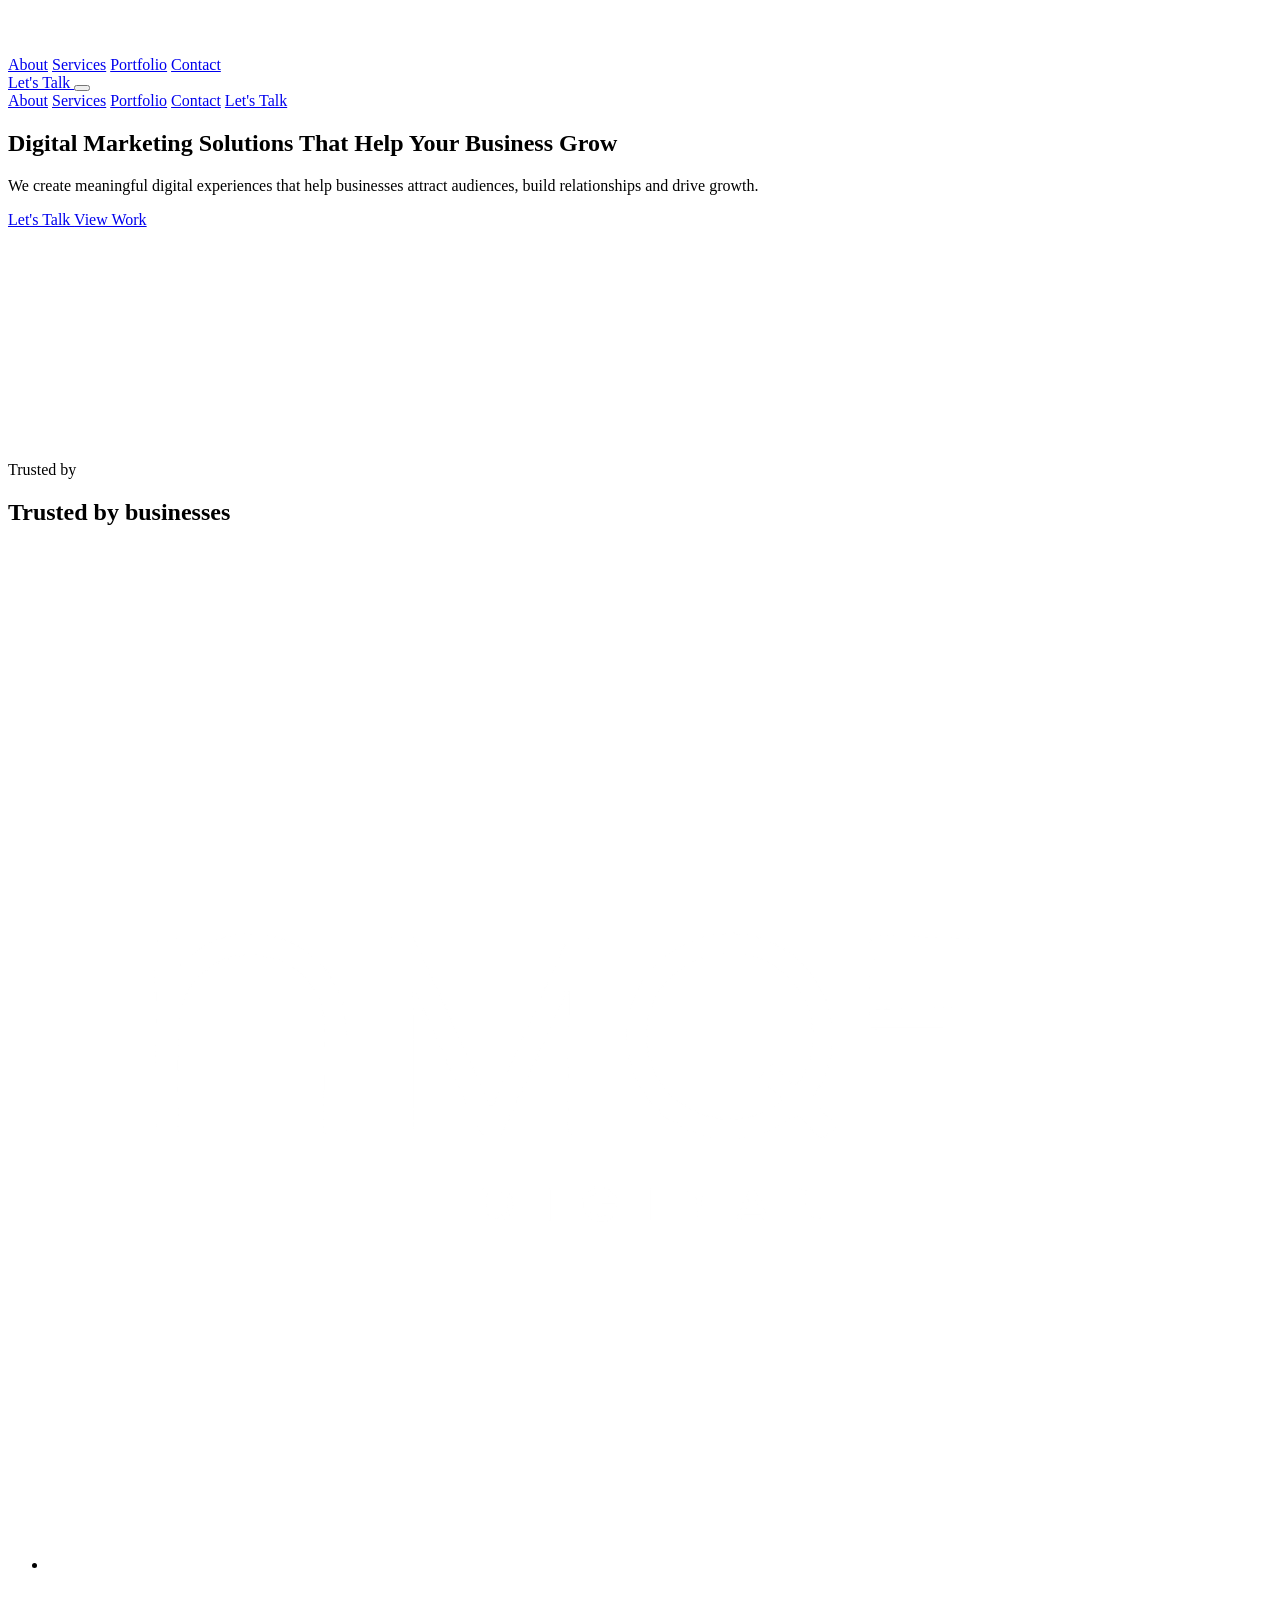
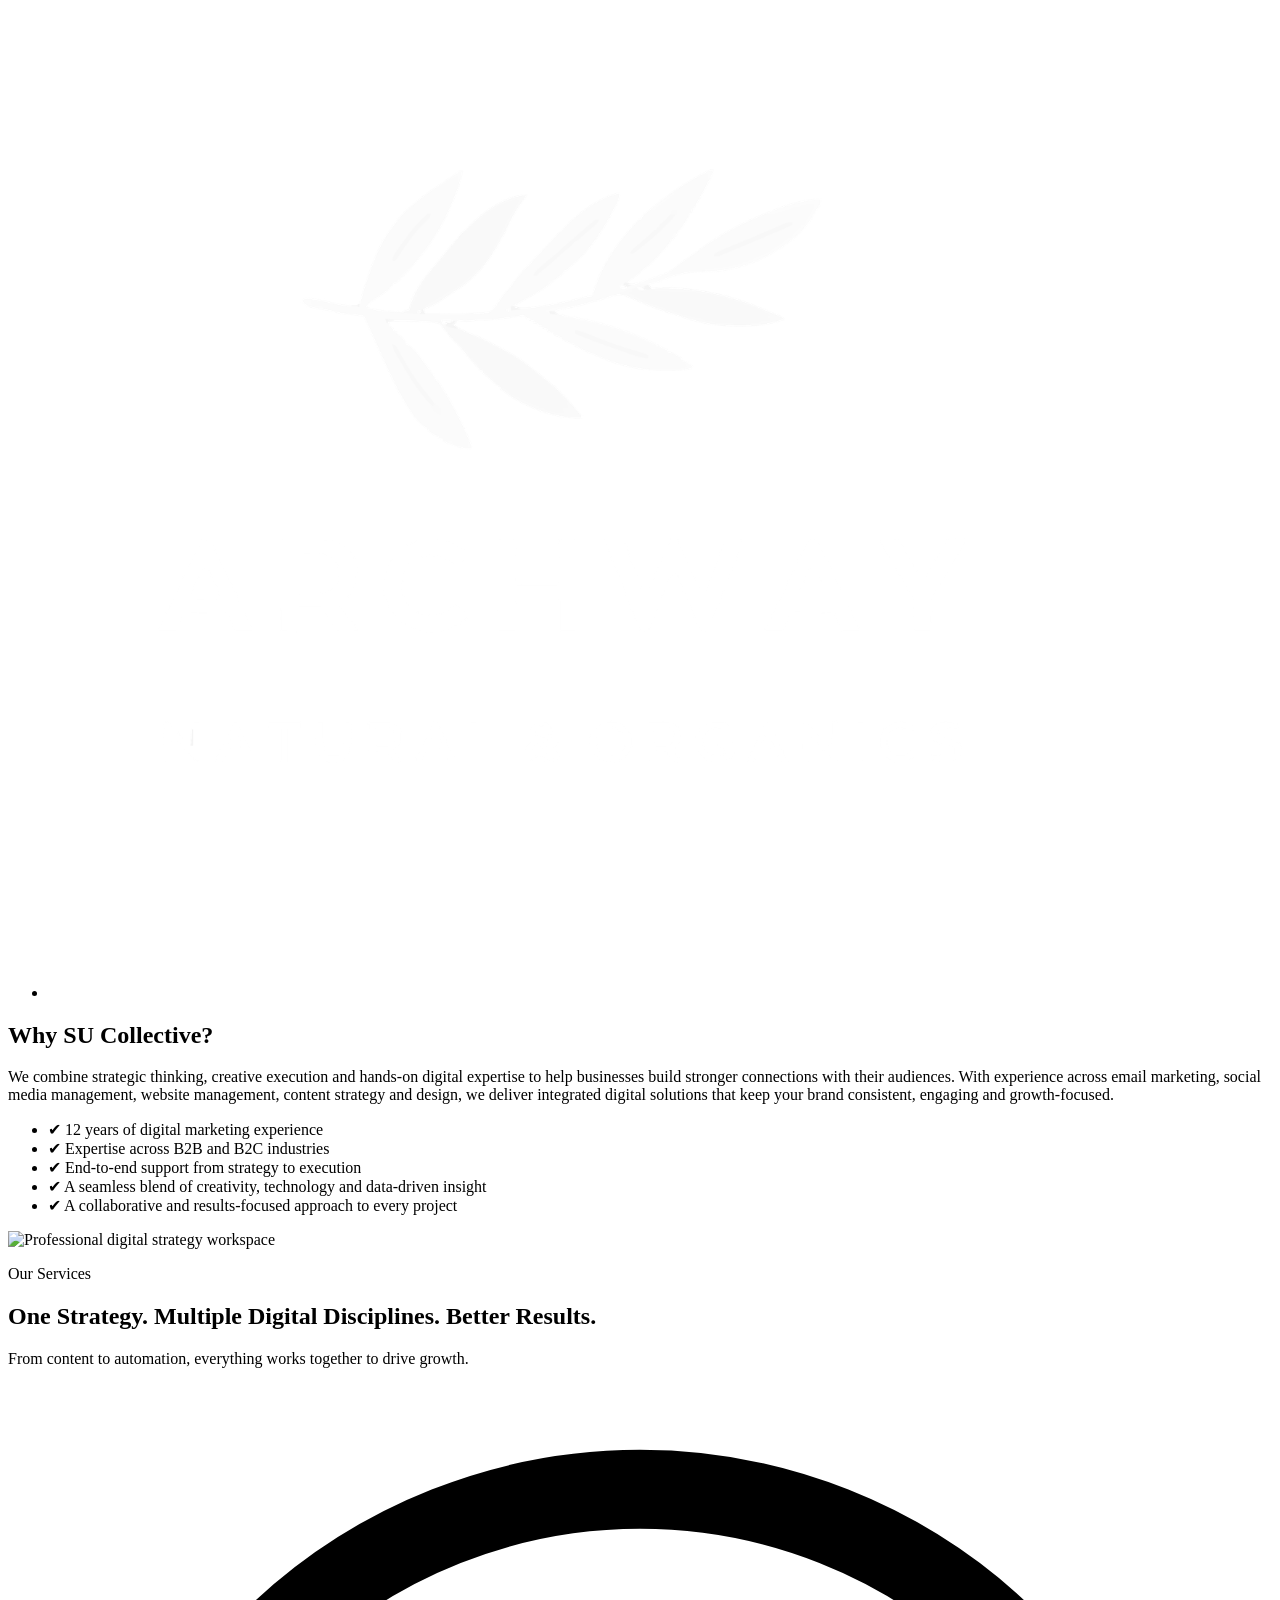
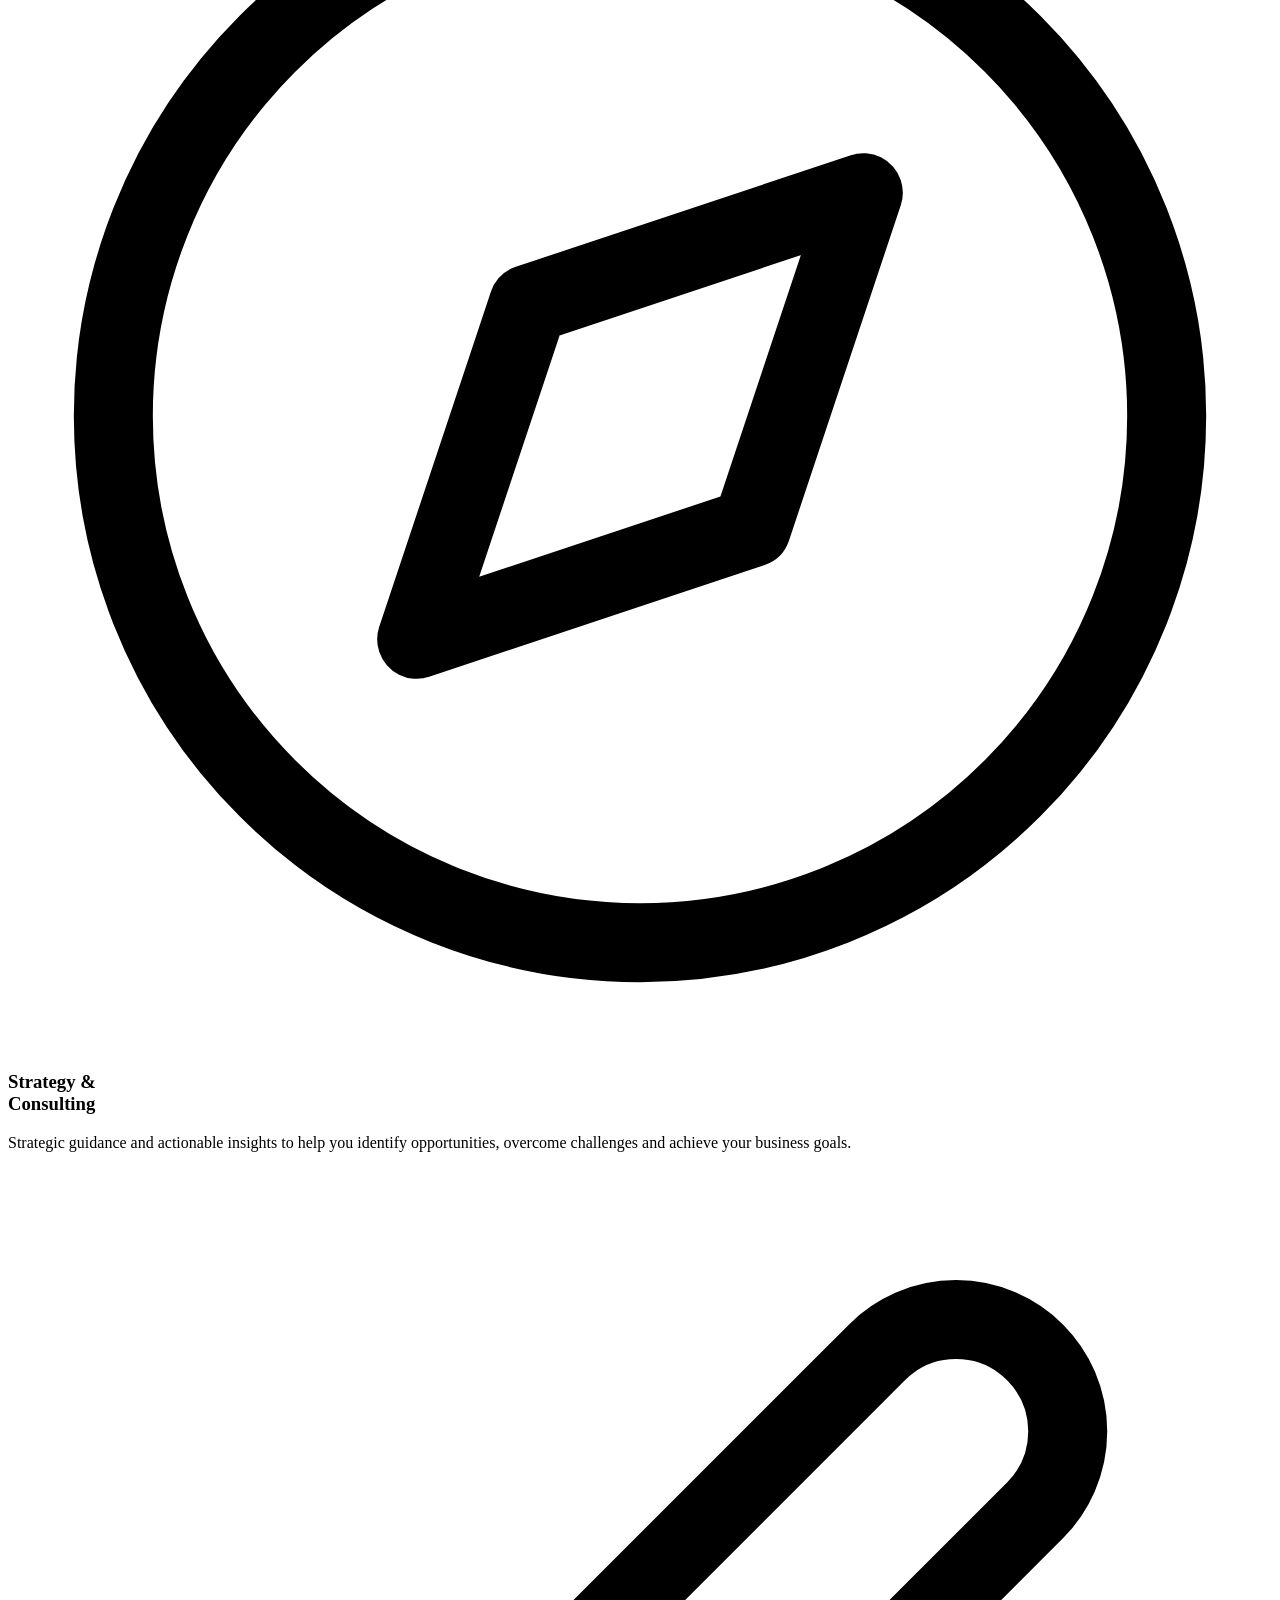
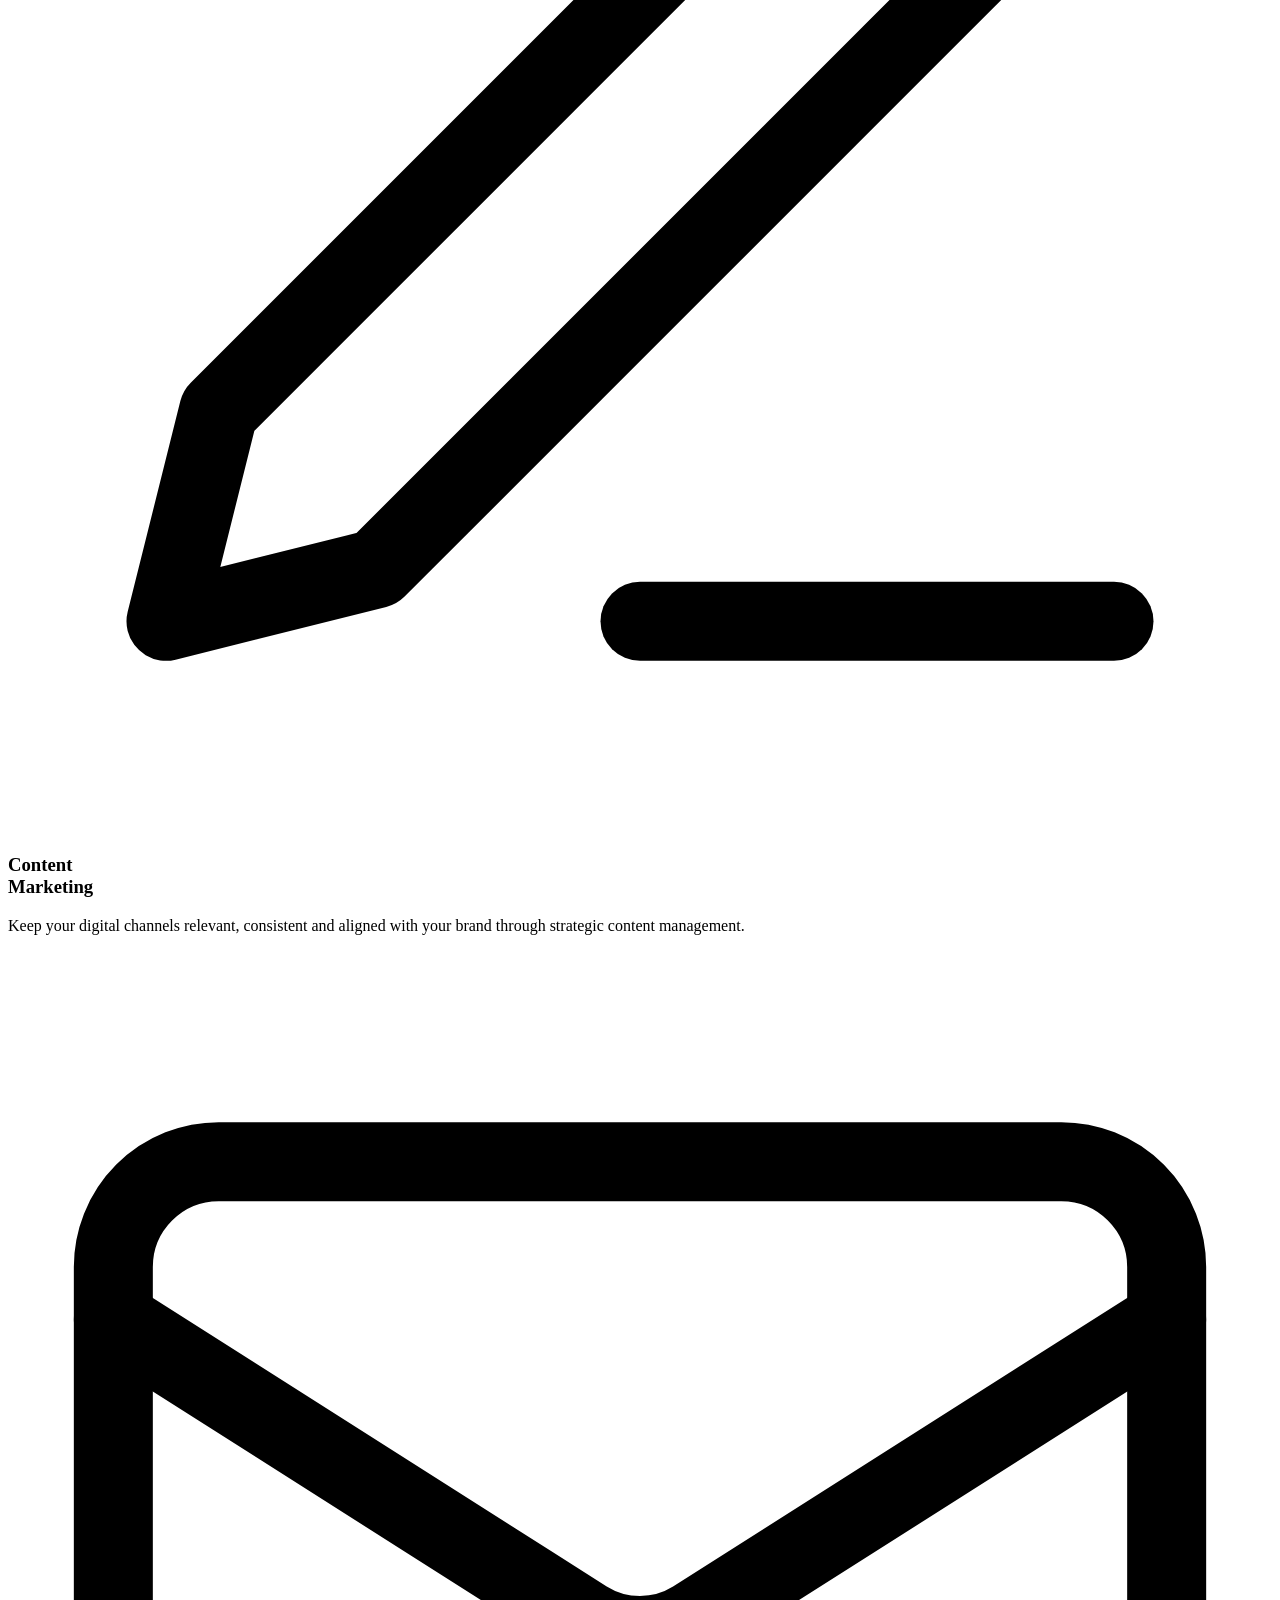
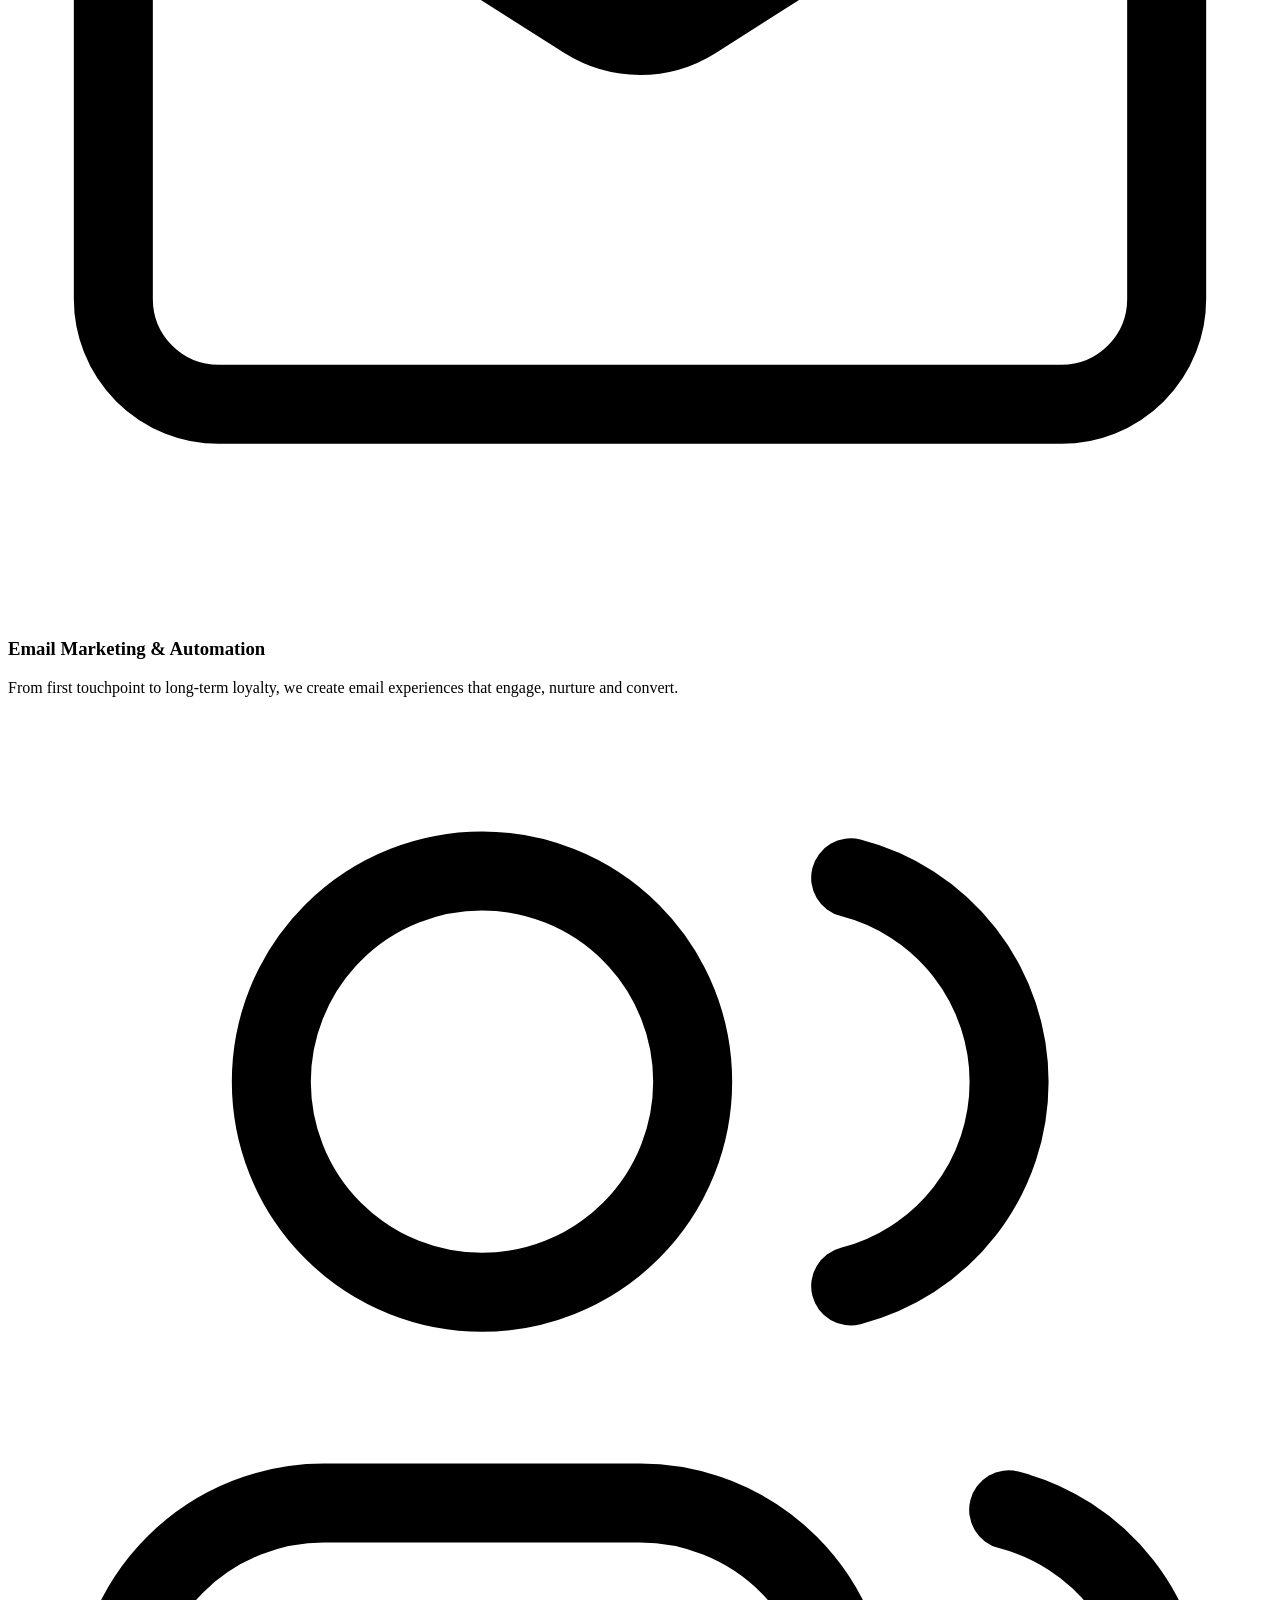
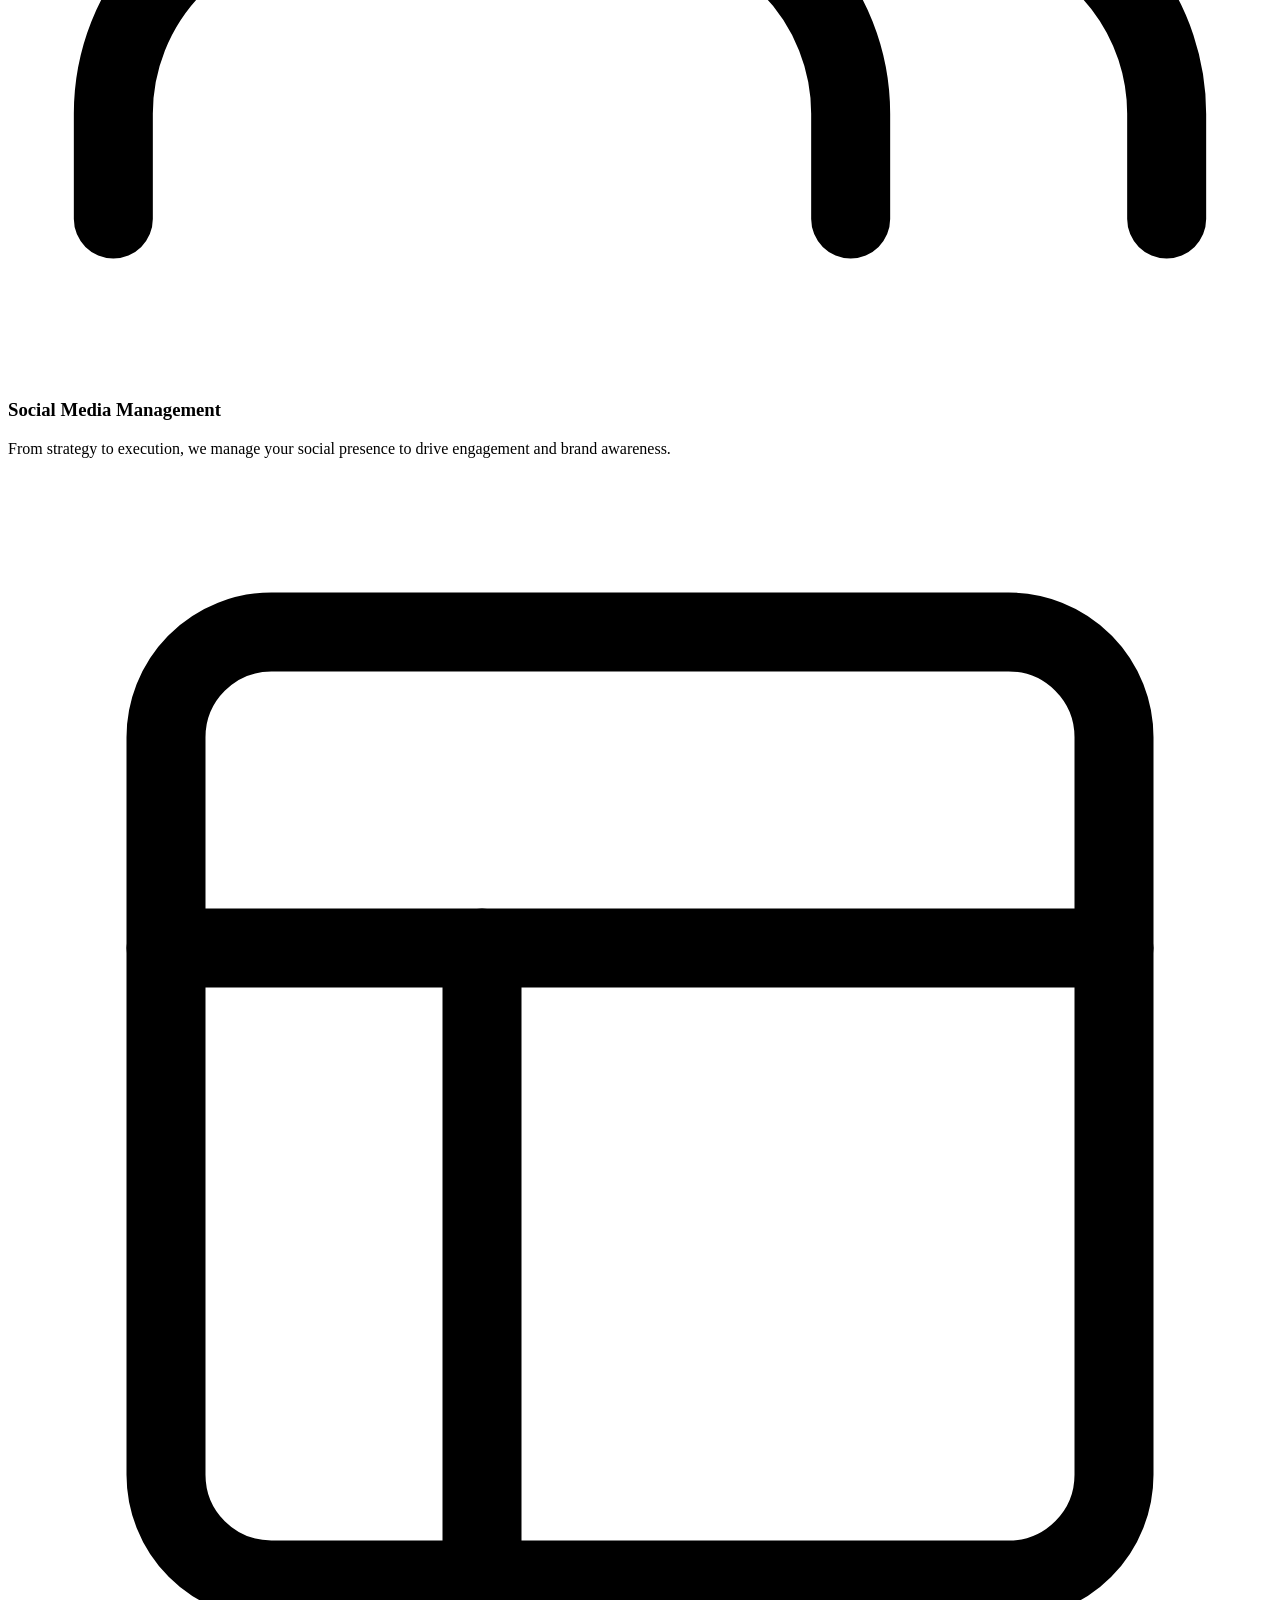
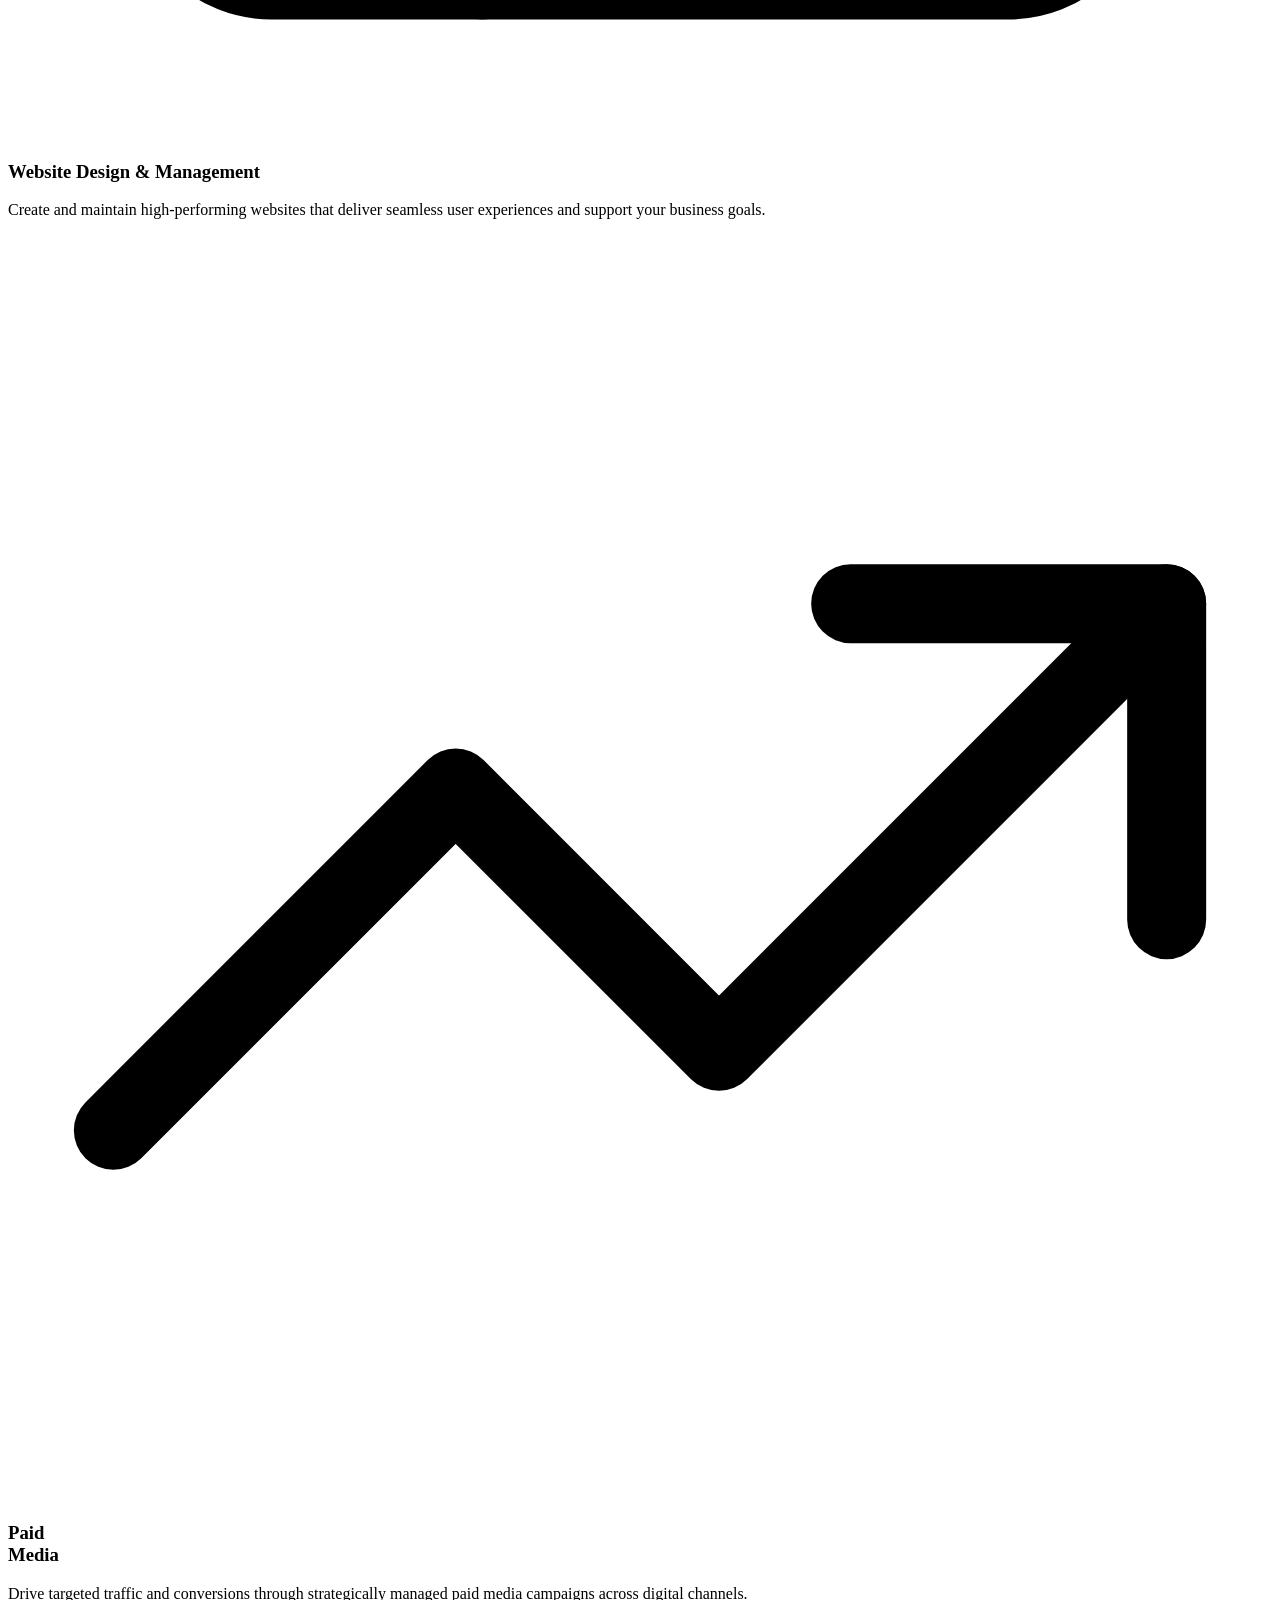
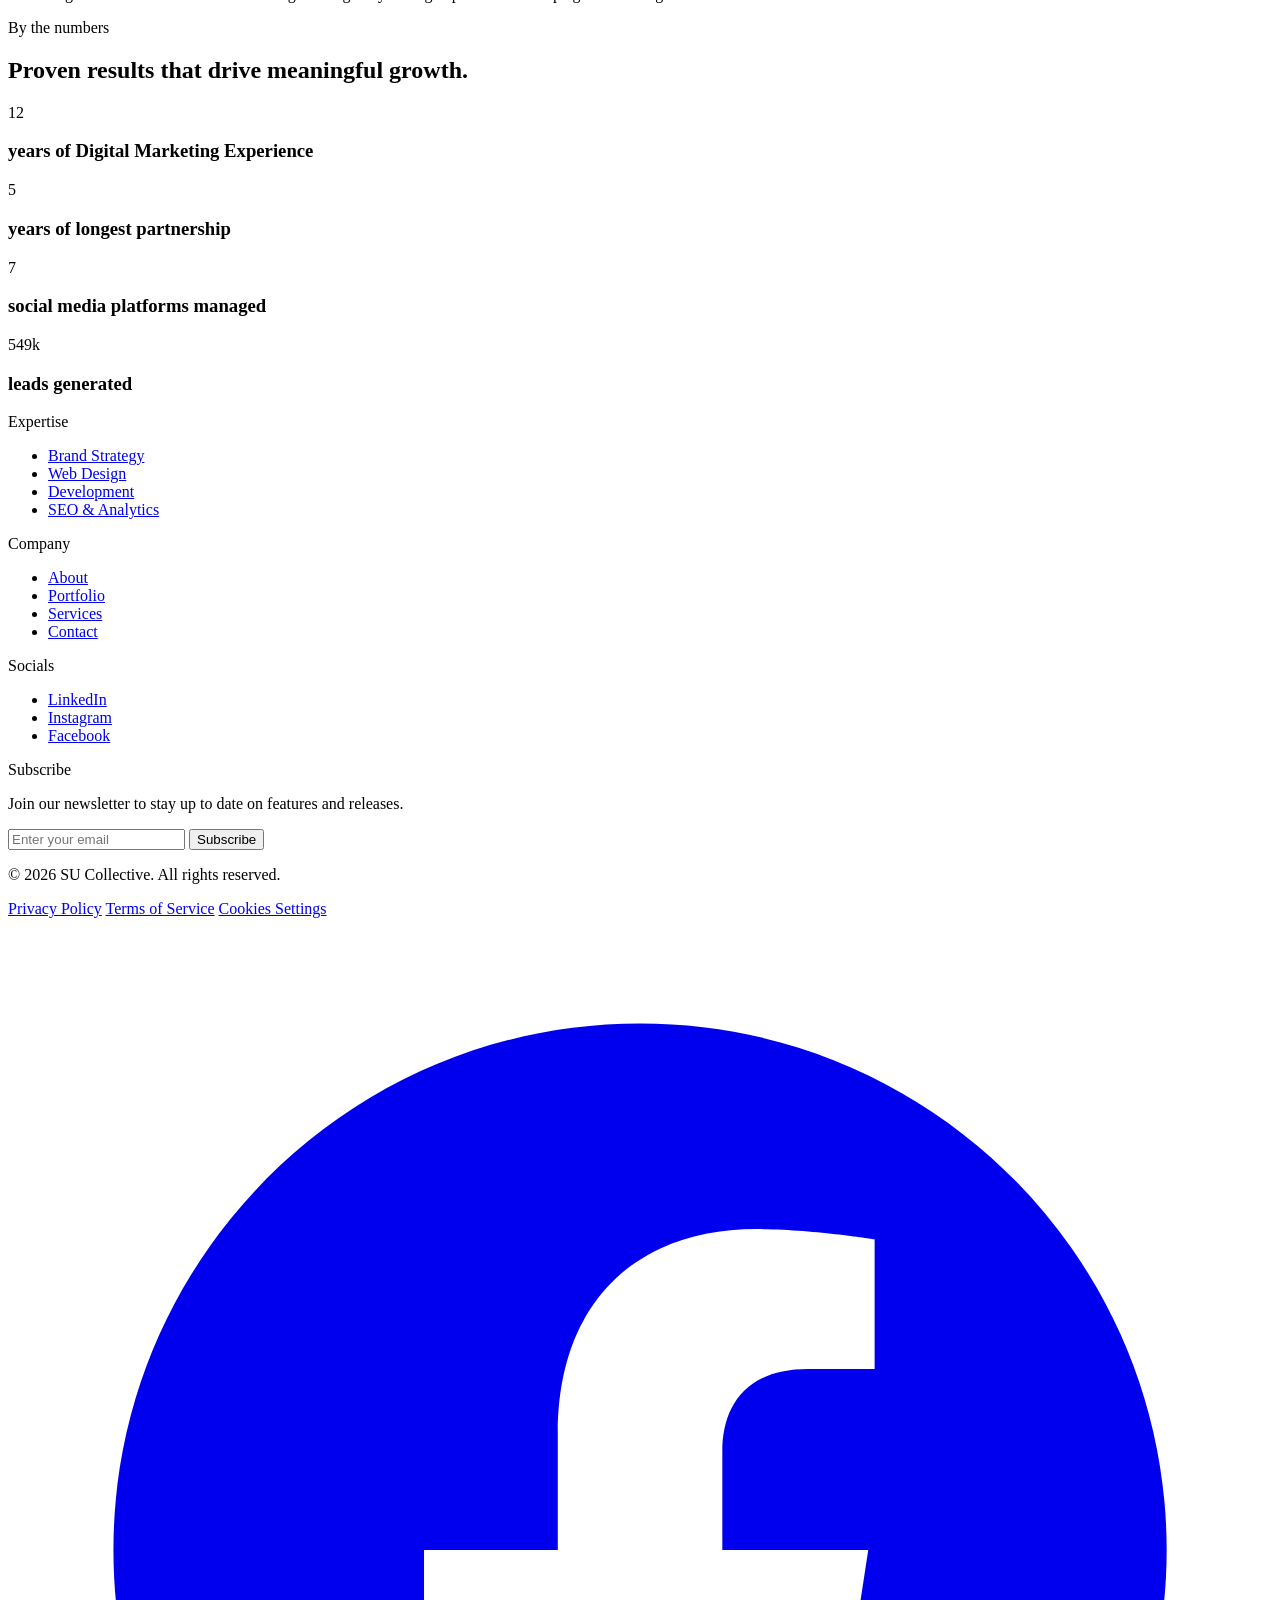
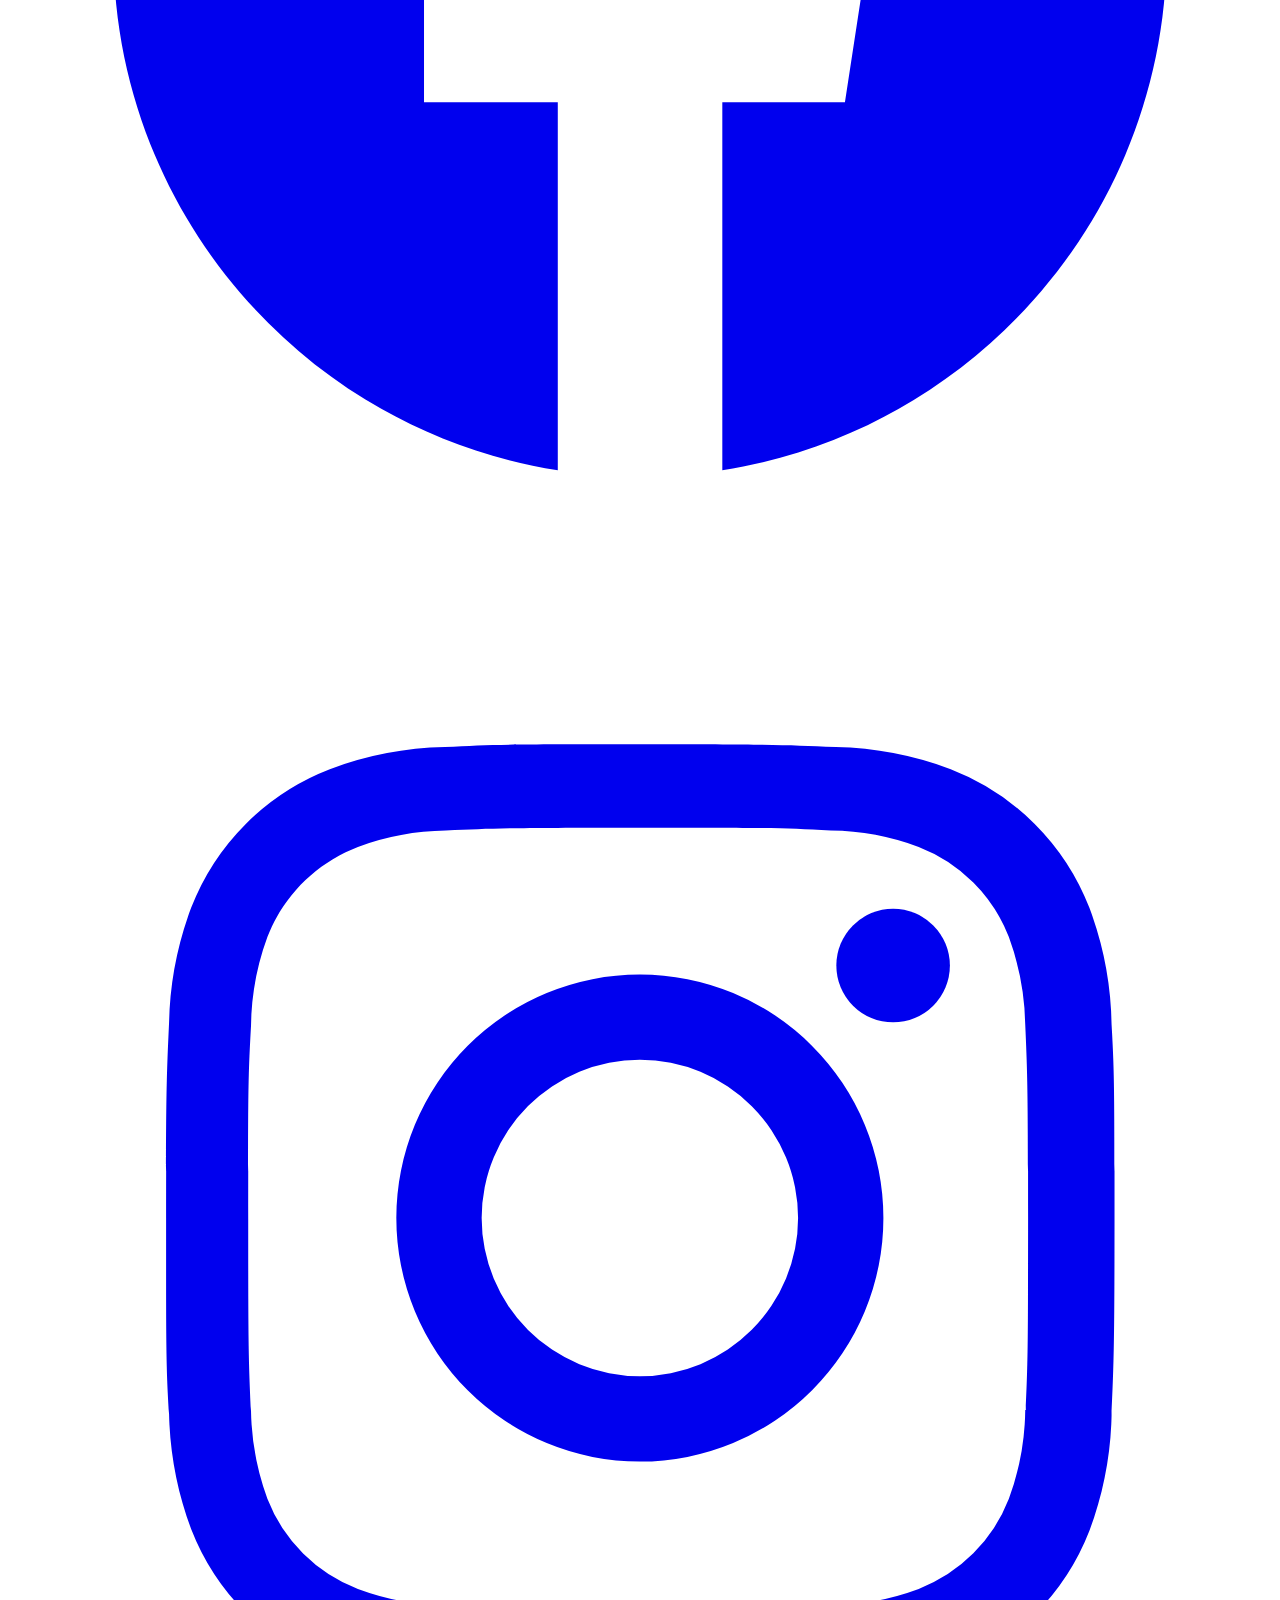
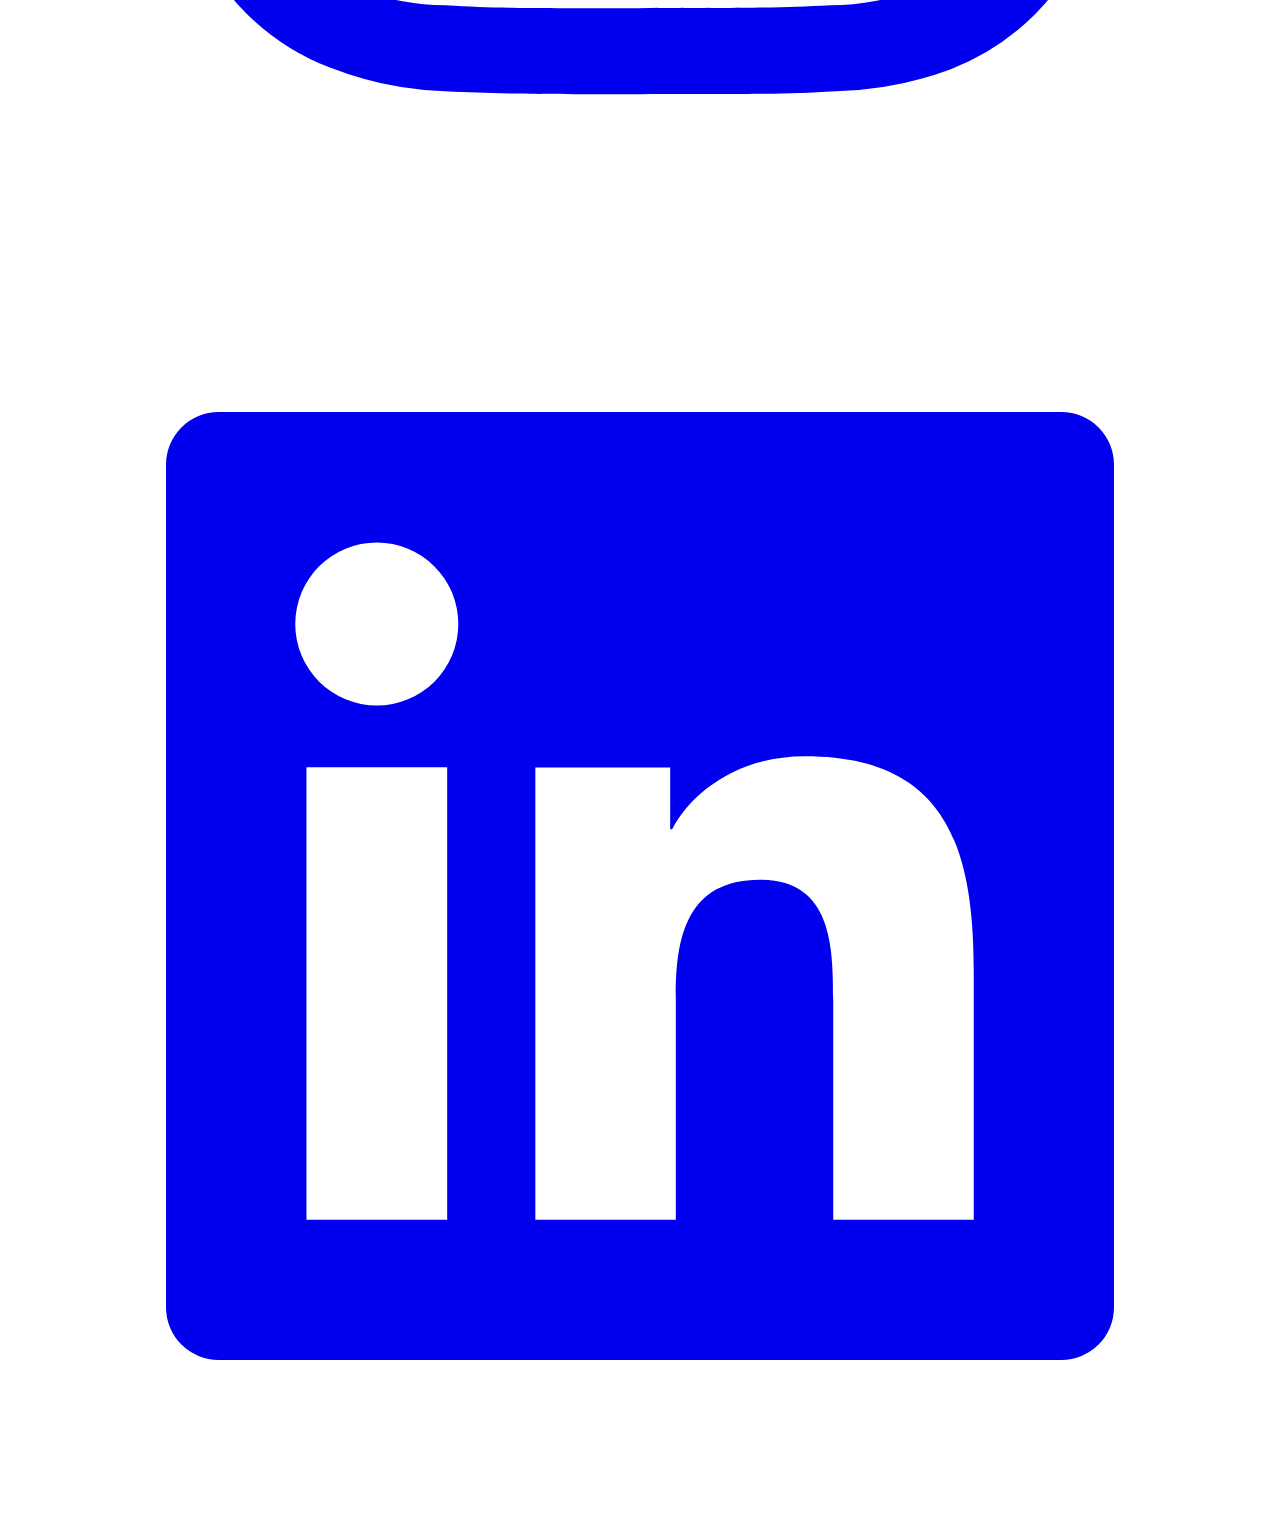
==== commit a5a9dea1: "update" ====
--- a/index.html
+++ b/index.html
@@ -57,7 +57,7 @@
       .site-container { @apply mx-auto w-full max-w-7xl; }
       .site-logo img { @apply h-8 w-auto max-w-[11rem] object-contain object-left mix-blend-screen transition-[filter] duration-300 md:h-9 md:max-w-[12.5rem] lg:h-10; }
       .site-logo:hover img { filter: brightness(0) saturate(100%) invert(78%) sepia(68%) saturate(459%) hue-rotate(3deg) brightness(95%) contrast(88%); }
-      .client-logo svg, .client-logo img { @apply h-16 w-auto max-w-[16rem] object-contain opacity-90 transition-opacity md:h-20 md:max-w-[20rem] hover:opacity-100; }
+      .client-logo img { @apply opacity-90 transition-opacity hover:opacity-100; }
 
       .portfolio-item .portfolio-item-index, .portfolio-item .portfolio-item-title { @apply text-text-primary; }
       .portfolio-item.is-active .portfolio-item-index, .portfolio-item.is-active .portfolio-item-title { @apply text-text-alternative; }
@@ -162,22 +162,26 @@
           </h2>
         </div>
 
-        <ul class="grid grid-cols-2 items-center gap-x-8 gap-y-10 sm:grid-cols-2 lg:grid-cols-2 lg:gap-x-12" role="list">
-          <li class="client-logo flex justify-center text-white">
-            <img
-              src="assets/logo-nmq-digital.svg"
-              alt="NMQ Digital"
-              class="h-16 w-auto md:h-20"
-              loading="lazy"
-            >
+        <ul class="grid grid-cols-2 items-center gap-x-24 gap-y-16 sm:grid-cols-2 lg:grid-cols-2 lg:gap-x-32" role="list">
+          <li class="client-logo flex items-center justify-center">
+            <a href="https://nmqdigital.com/" class="inline-flex items-center" target="_blank" rel="noopener noreferrer">
+              <img
+                src="assets/logo-nmq-digital.png"
+                alt="NMQ Digital"
+                class="h-56 w-auto object-contain"
+                loading="lazy"
+              >
+            </a>
           </li>
-          <li class="client-logo flex justify-center text-white">
-            <img
-              src="assets/logo-archway.svg"
-              alt="Archway Natural &amp; Organics"
-              class="h-16 w-auto md:h-20"
-              loading="lazy"
-            >
+          <li class="client-logo flex items-center justify-center">
+            <a href="https://www.instagram.com/archwayorganics/" class="inline-flex items-center" target="_blank" rel="noopener noreferrer">
+              <img
+                src="assets/logo-archway.png"
+                alt="Archway Natural &amp; Organics"
+                class="h-40 w-auto object-contain"
+                loading="lazy"
+              >
+            </a>
           </li>
         </ul>
       </div>
@@ -378,6 +382,7 @@
             <ul class="type-ui space-y-1">
               <li><a href="https://www.linkedin.com/company/su-collective-ltd/" class="transition-colors hover:text-text-primary" target="_blank" rel="noopener noreferrer">LinkedIn</a></li>
               <li><a href="https://www.instagram.com/sucollectiveltd/" class="transition-colors hover:text-text-primary" target="_blank" rel="noopener noreferrer">Instagram</a></li>
+              <li><a href="https://www.facebook.com/sucollectiveuk" class="transition-colors hover:text-text-primary" target="_blank" rel="noopener noreferrer">Facebook</a></li>
             </ul>
           </div>
         </div>
@@ -403,6 +408,11 @@
         </div>
 
                 <div class="flex items-center gap-4">
+          <a href="https://www.facebook.com/sucollectiveuk" class="transition-colors hover:text-text-primary" aria-label="Facebook" target="_blank" rel="noopener noreferrer">
+            <svg class="size-5" fill="currentColor" viewBox="0 0 24 24" aria-hidden="true">
+              <path d="M12.001 2.002c-5.522 0-9.999 4.477-9.999 9.999 0 4.99 3.656 9.126 8.437 9.879v-6.988h-2.54v-2.891h2.54V9.798c0-2.508 1.493-3.891 3.776-3.891 1.094 0 2.24.195 2.24.195v2.459h-1.264c-1.24 0-1.628.772-1.628 1.563v1.875h2.771l-.443 2.891h-2.328v6.988C18.344 21.129 22 16.992 22 12.001c0-5.522-4.477-9.999-9.999-9.999z"></path>
+            </svg>
+          </a>
           <a href="https://www.instagram.com/sucollectiveltd/" class="transition-colors hover:text-text-primary" aria-label="Instagram" target="_blank" rel="noopener noreferrer">
             <svg class="size-5" fill="currentColor" viewBox="0 0 24 24" aria-hidden="true">
               <path d="M11.999 7.377a4.623 4.623 0 1 0 0 9.248 4.623 4.623 0 0 0 0-9.248zm0 7.627a3.004 3.004 0 1 1 0-6.008 3.004 3.004 0 0 1 0 6.008z"></path>
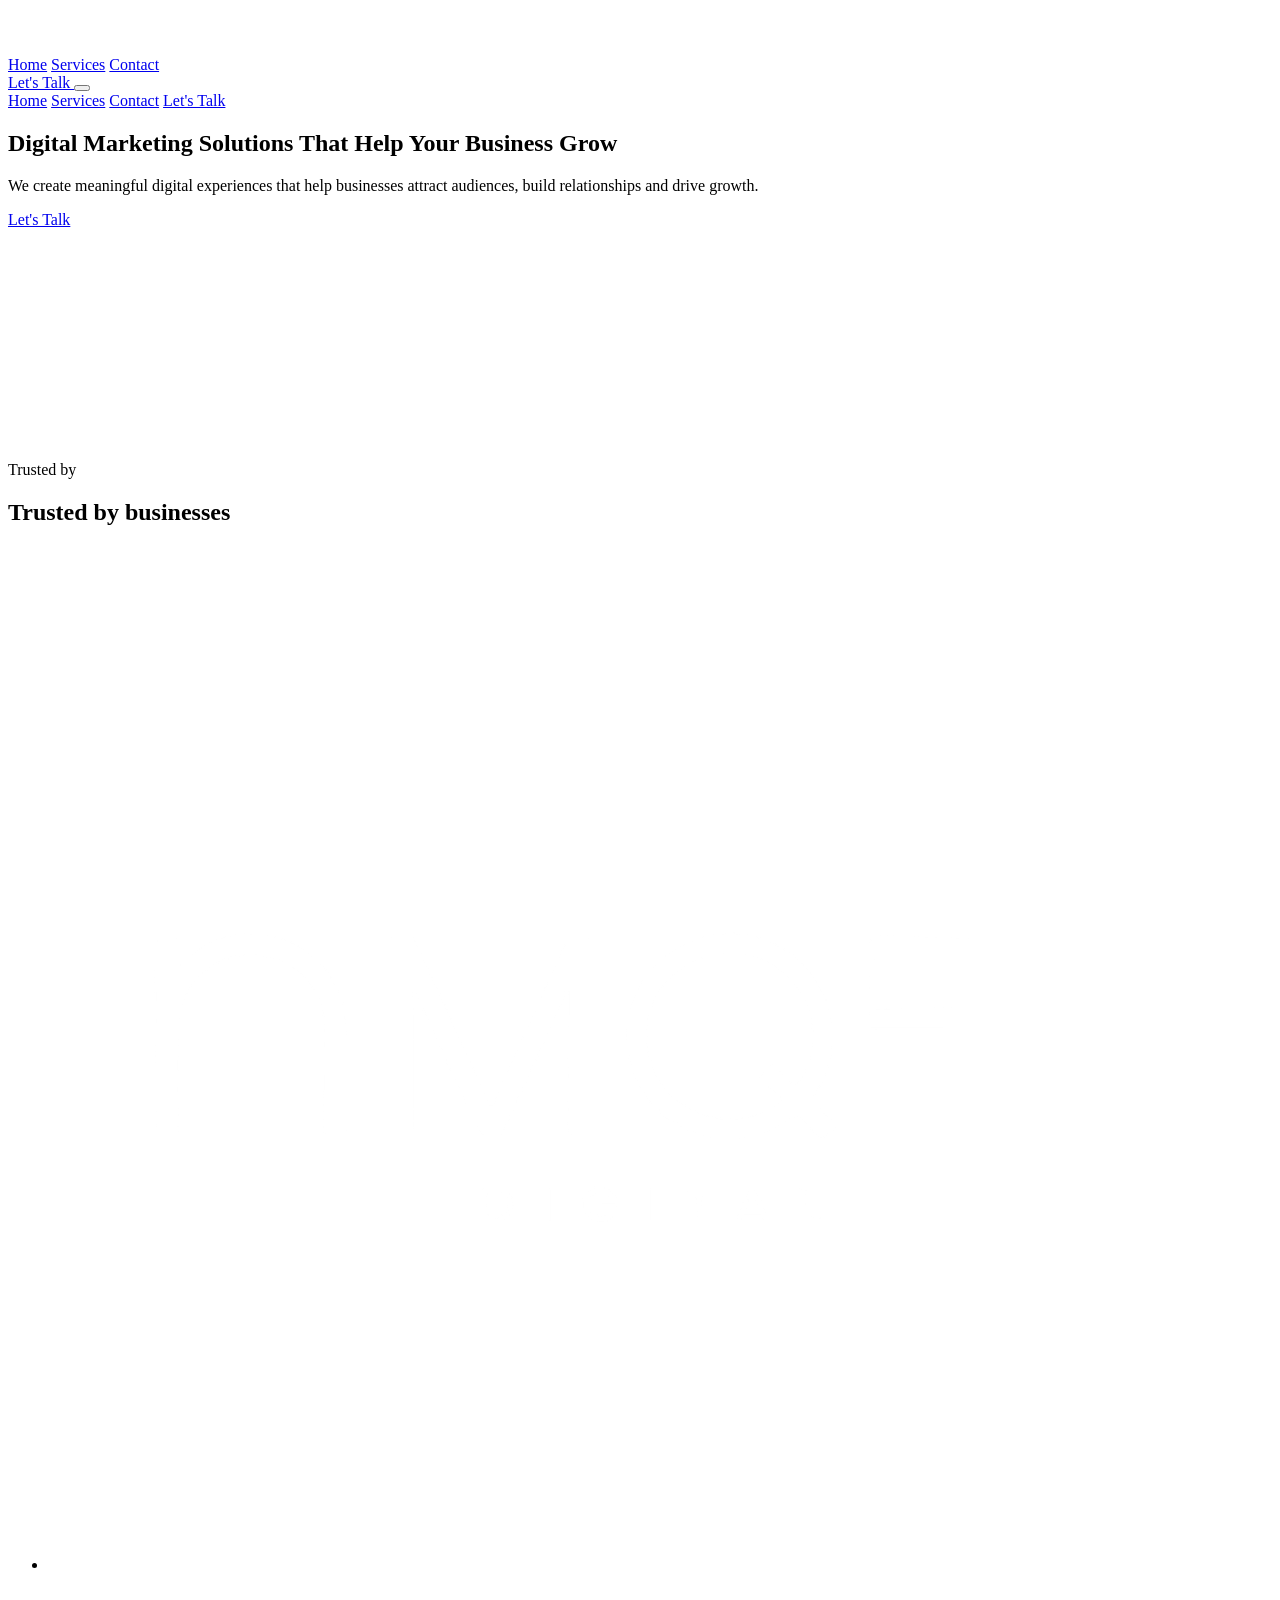
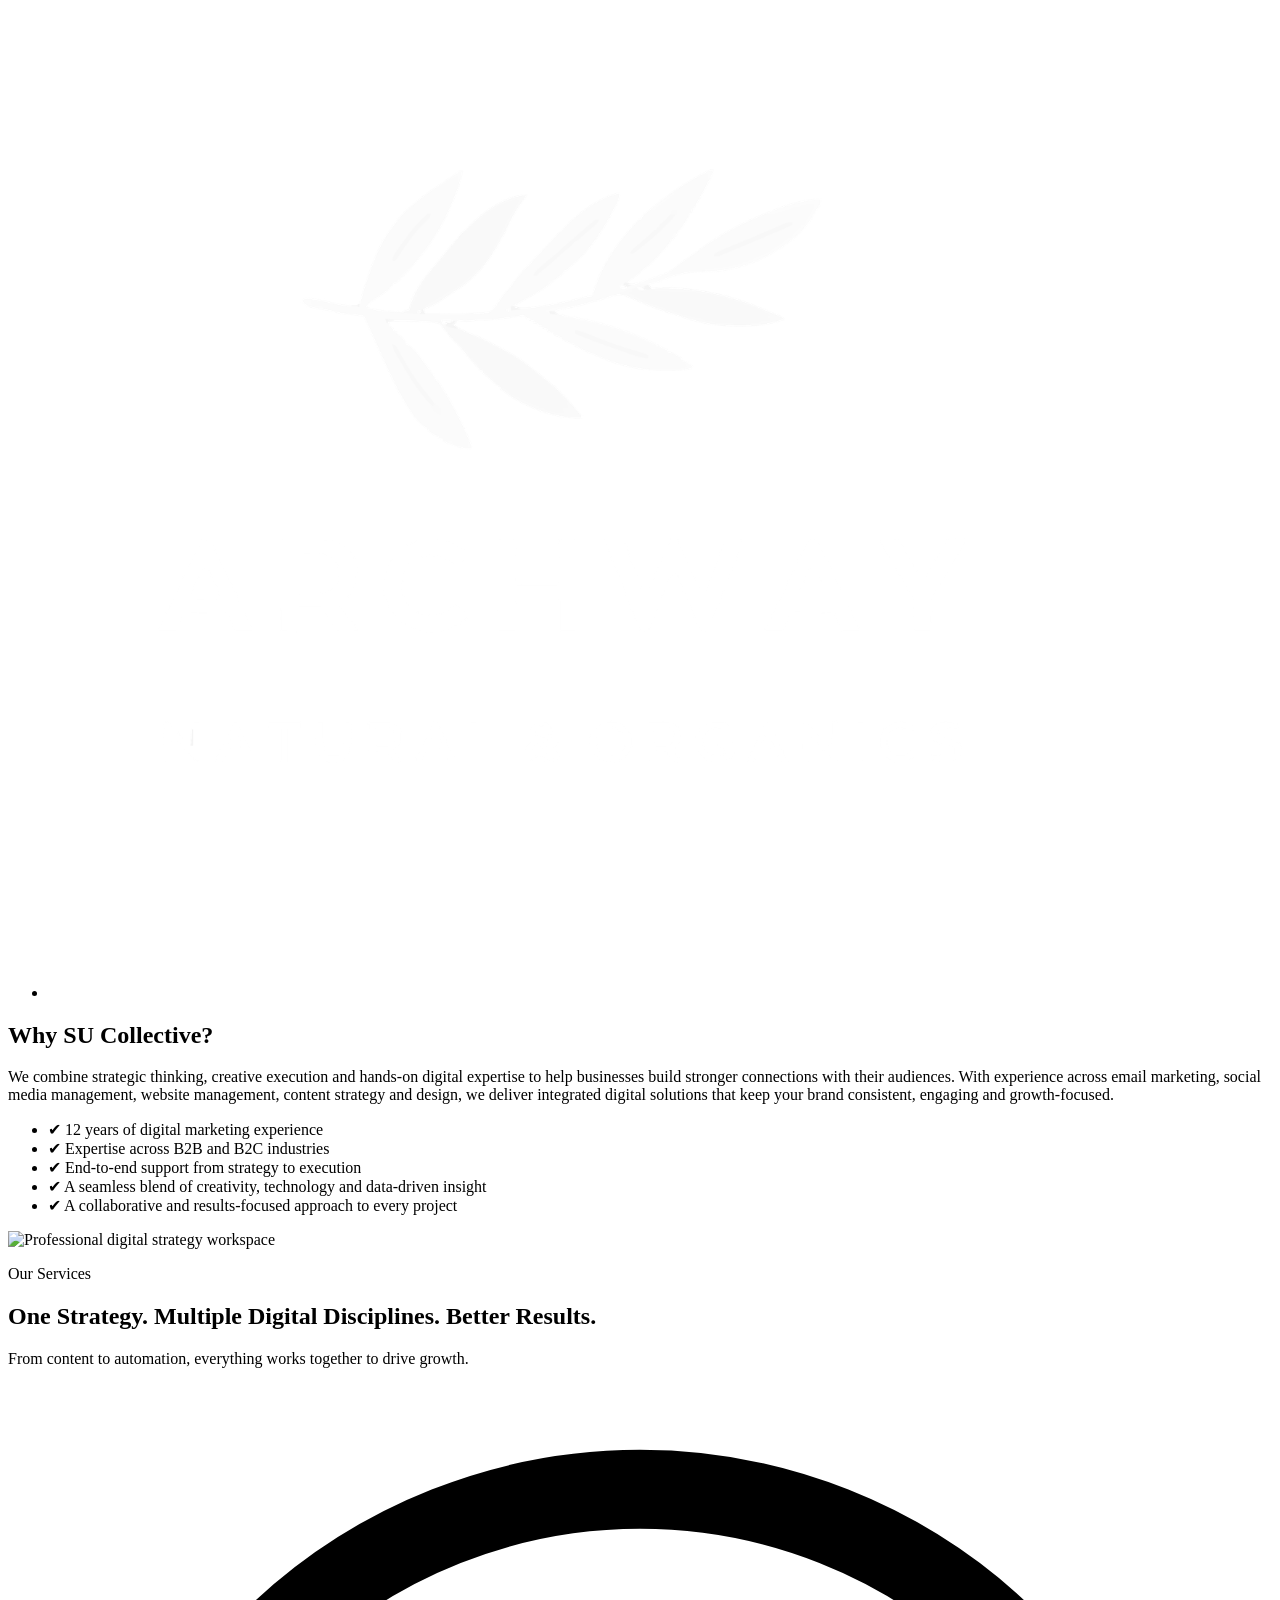
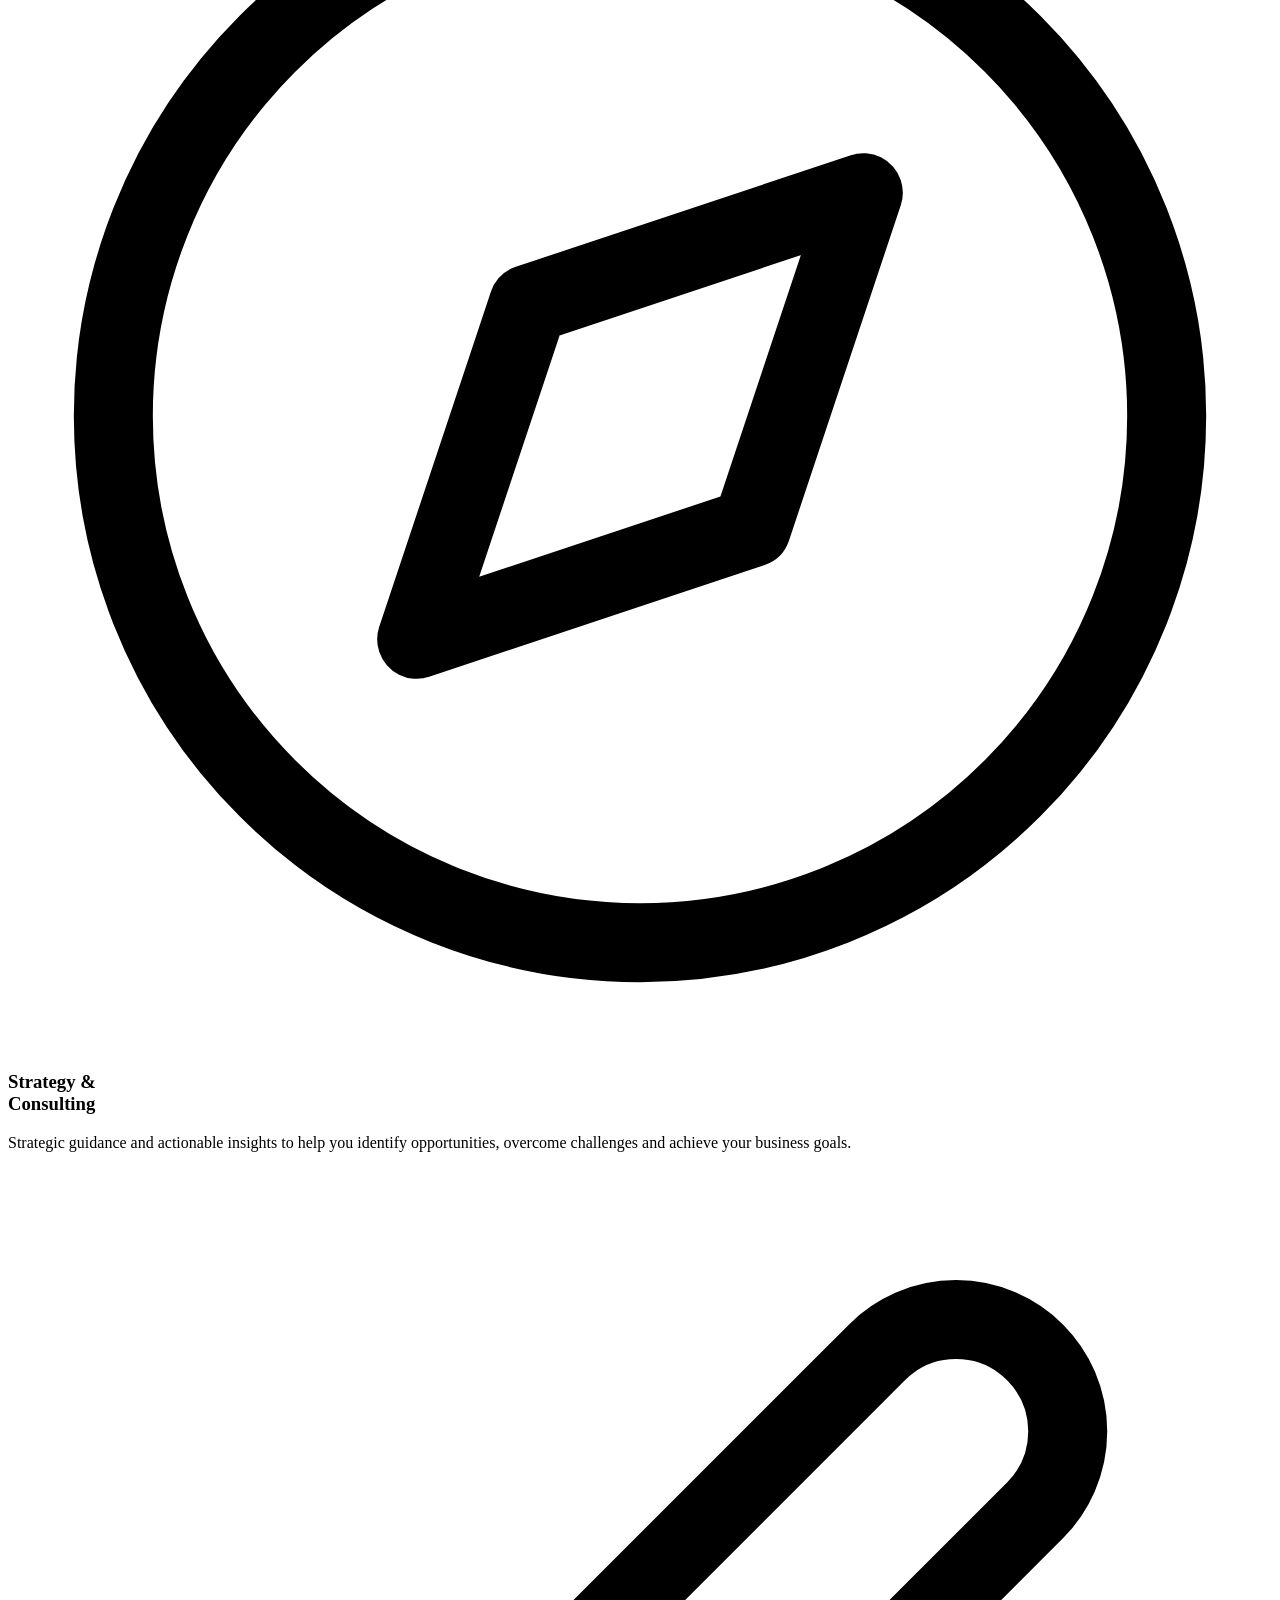
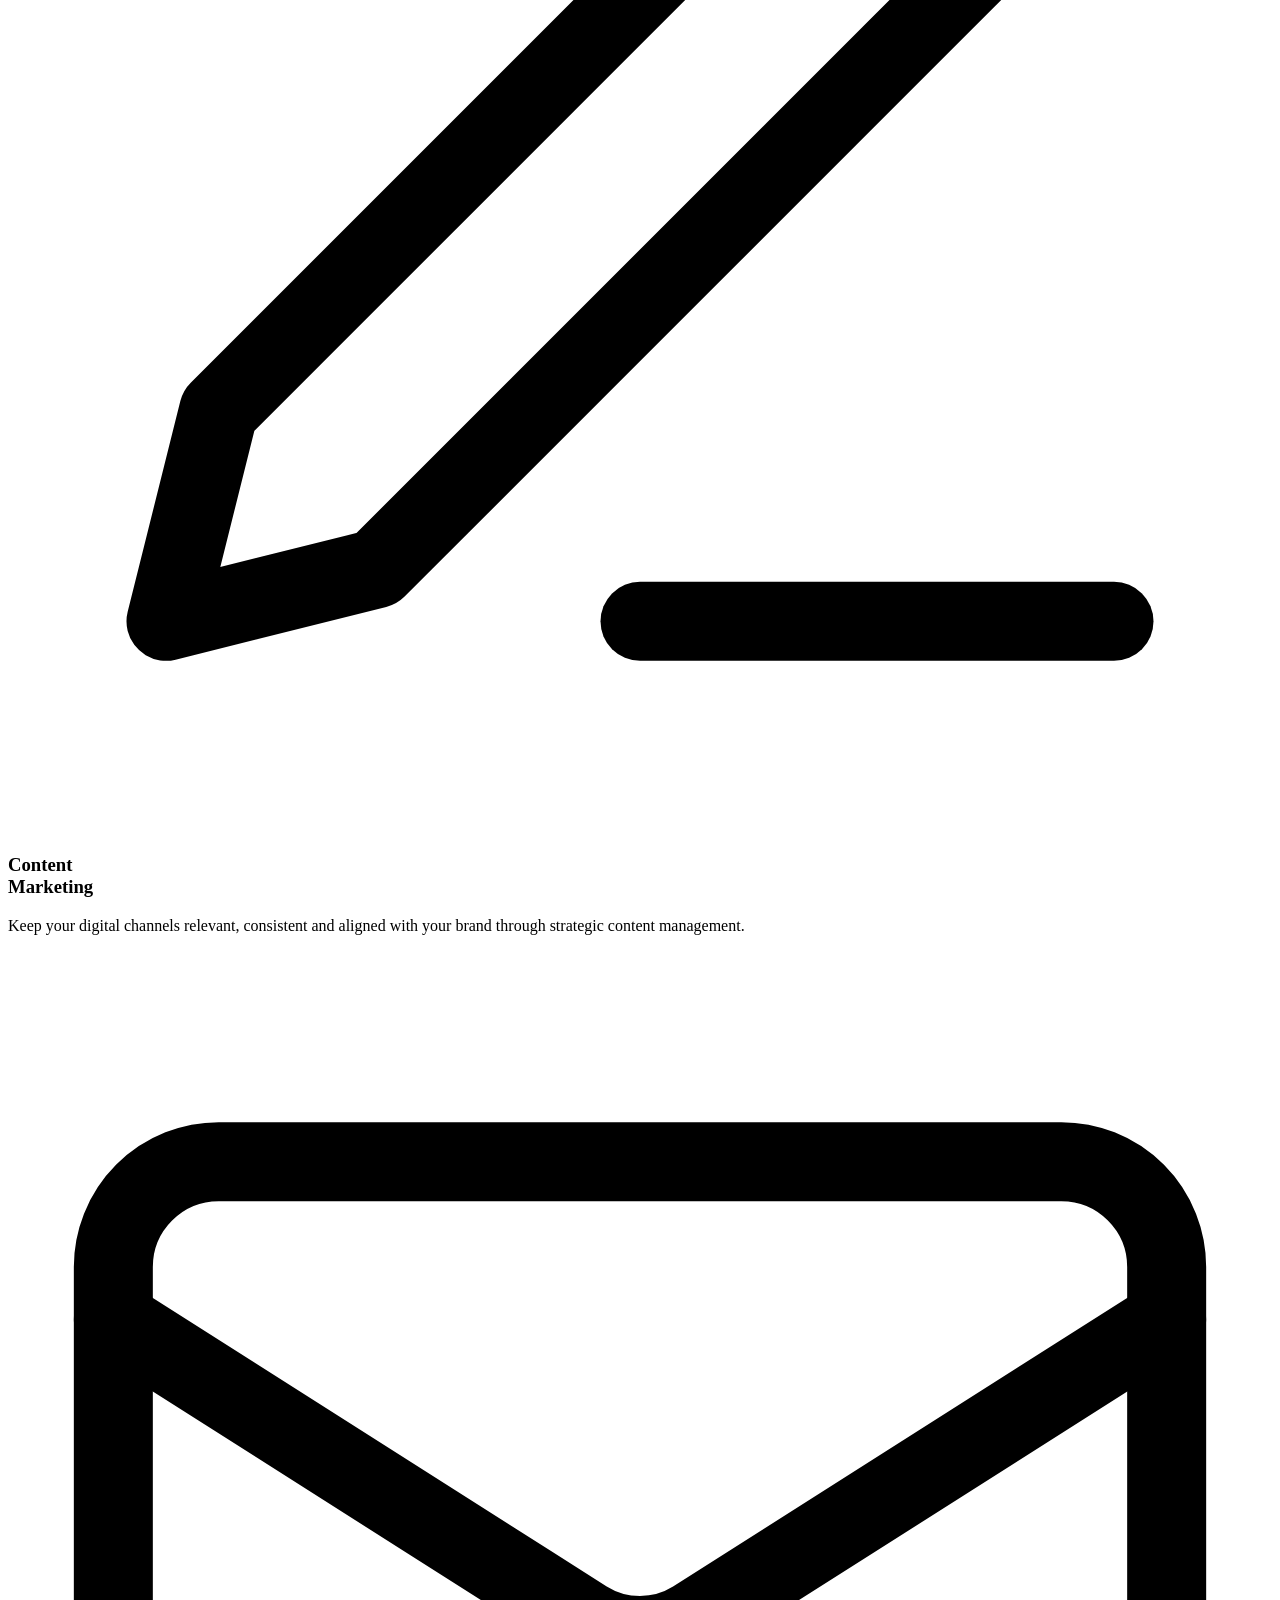
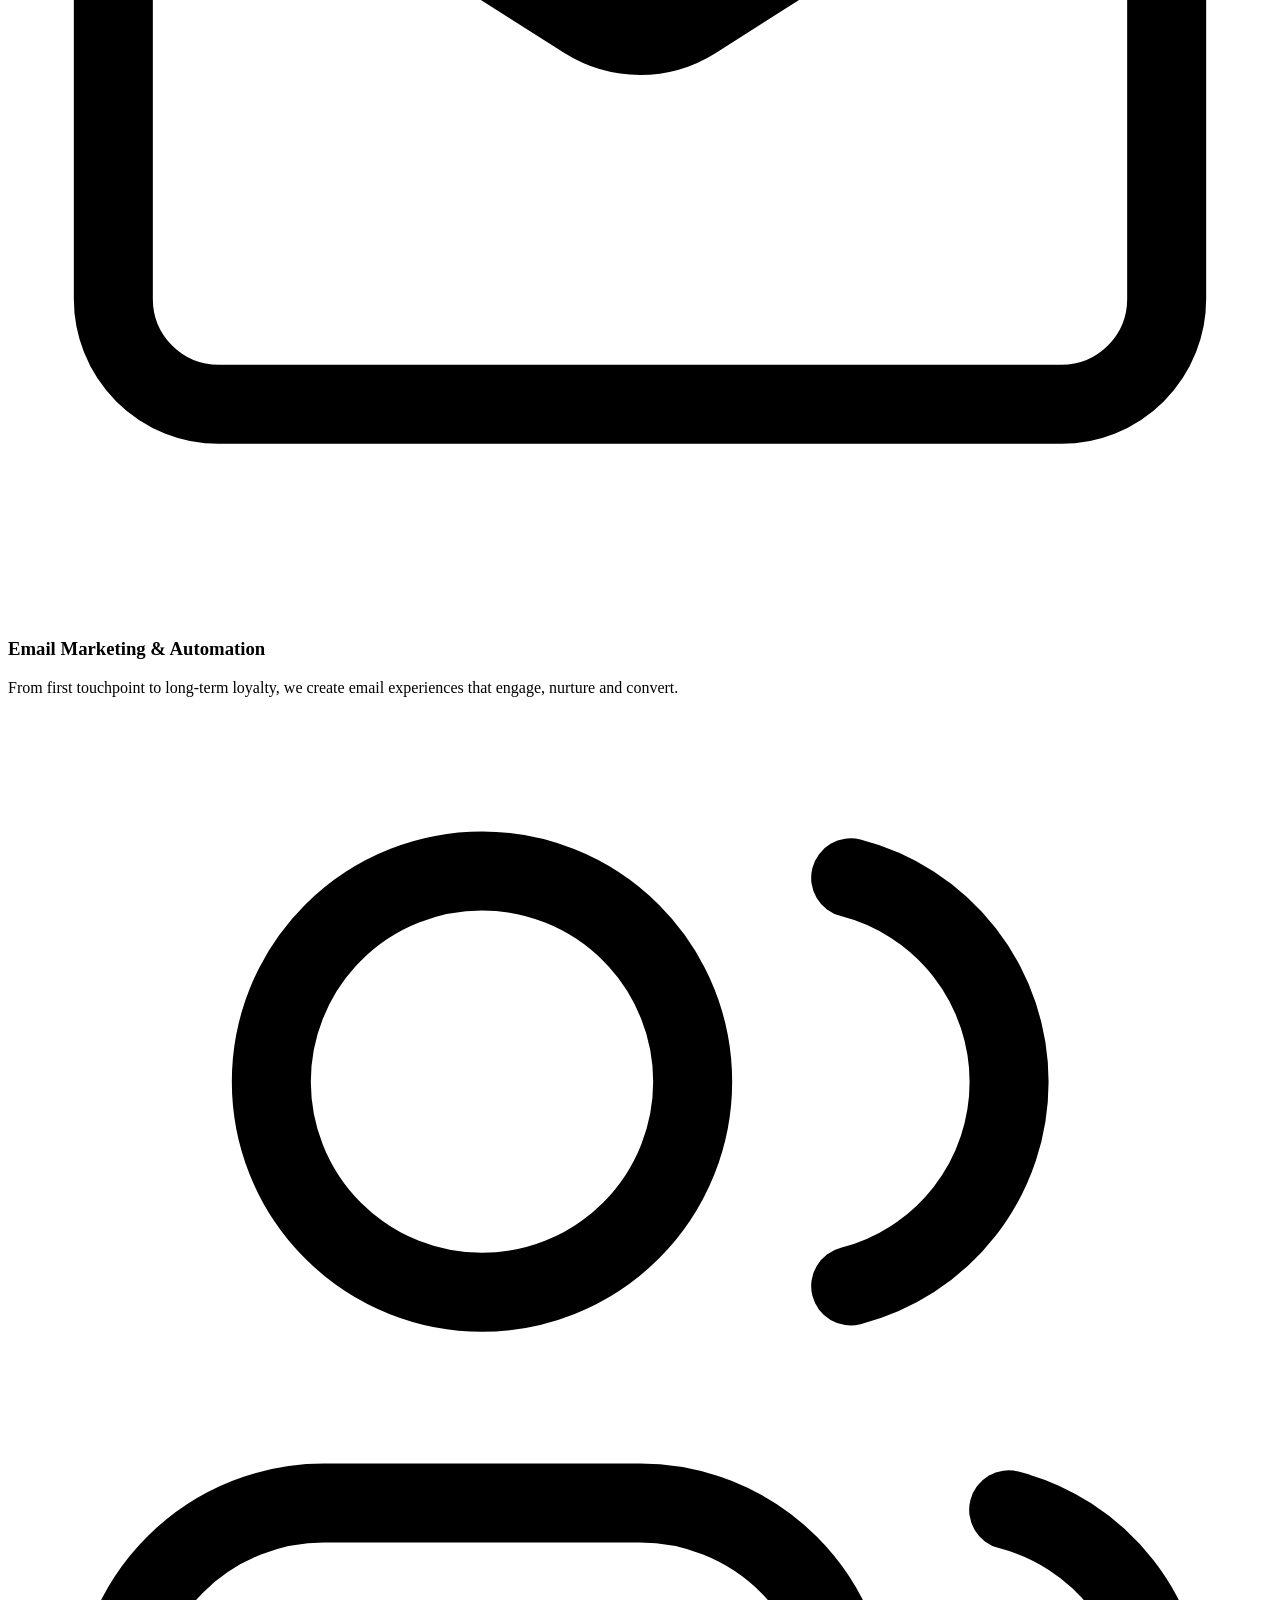
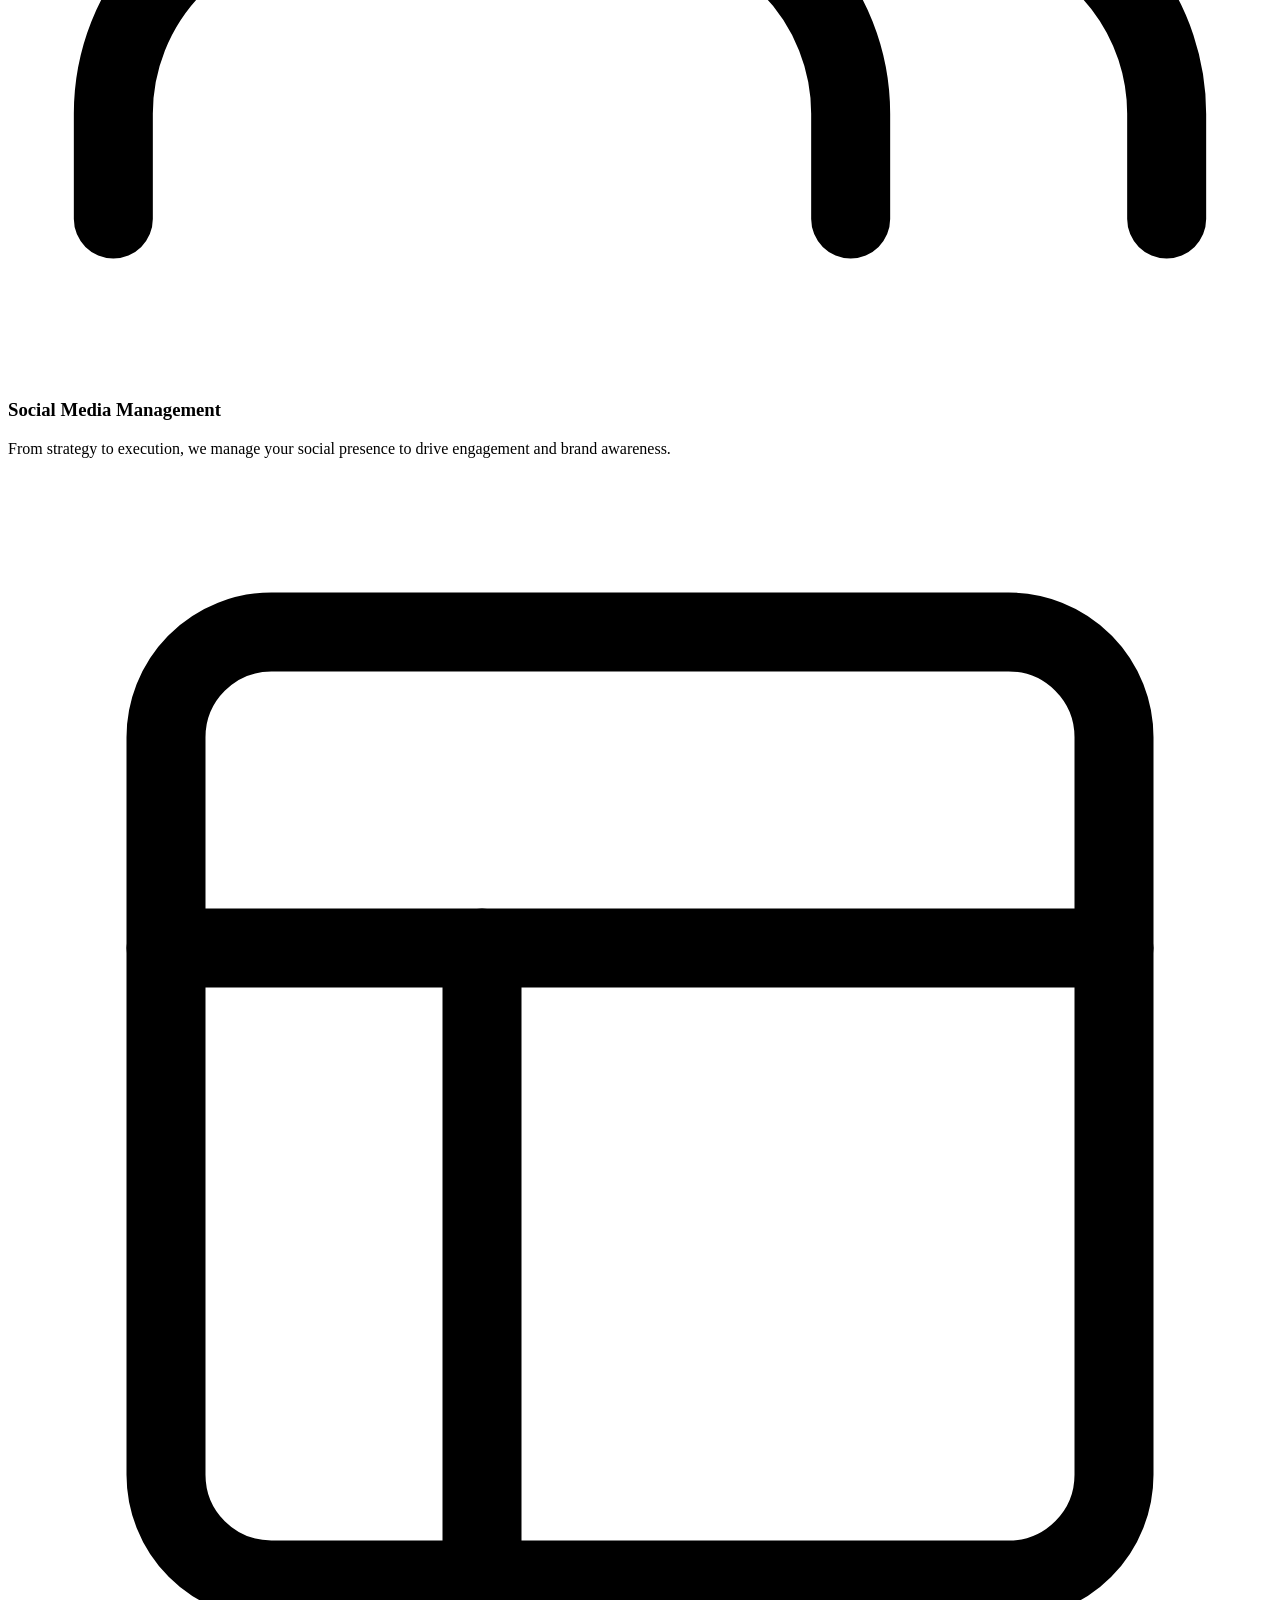
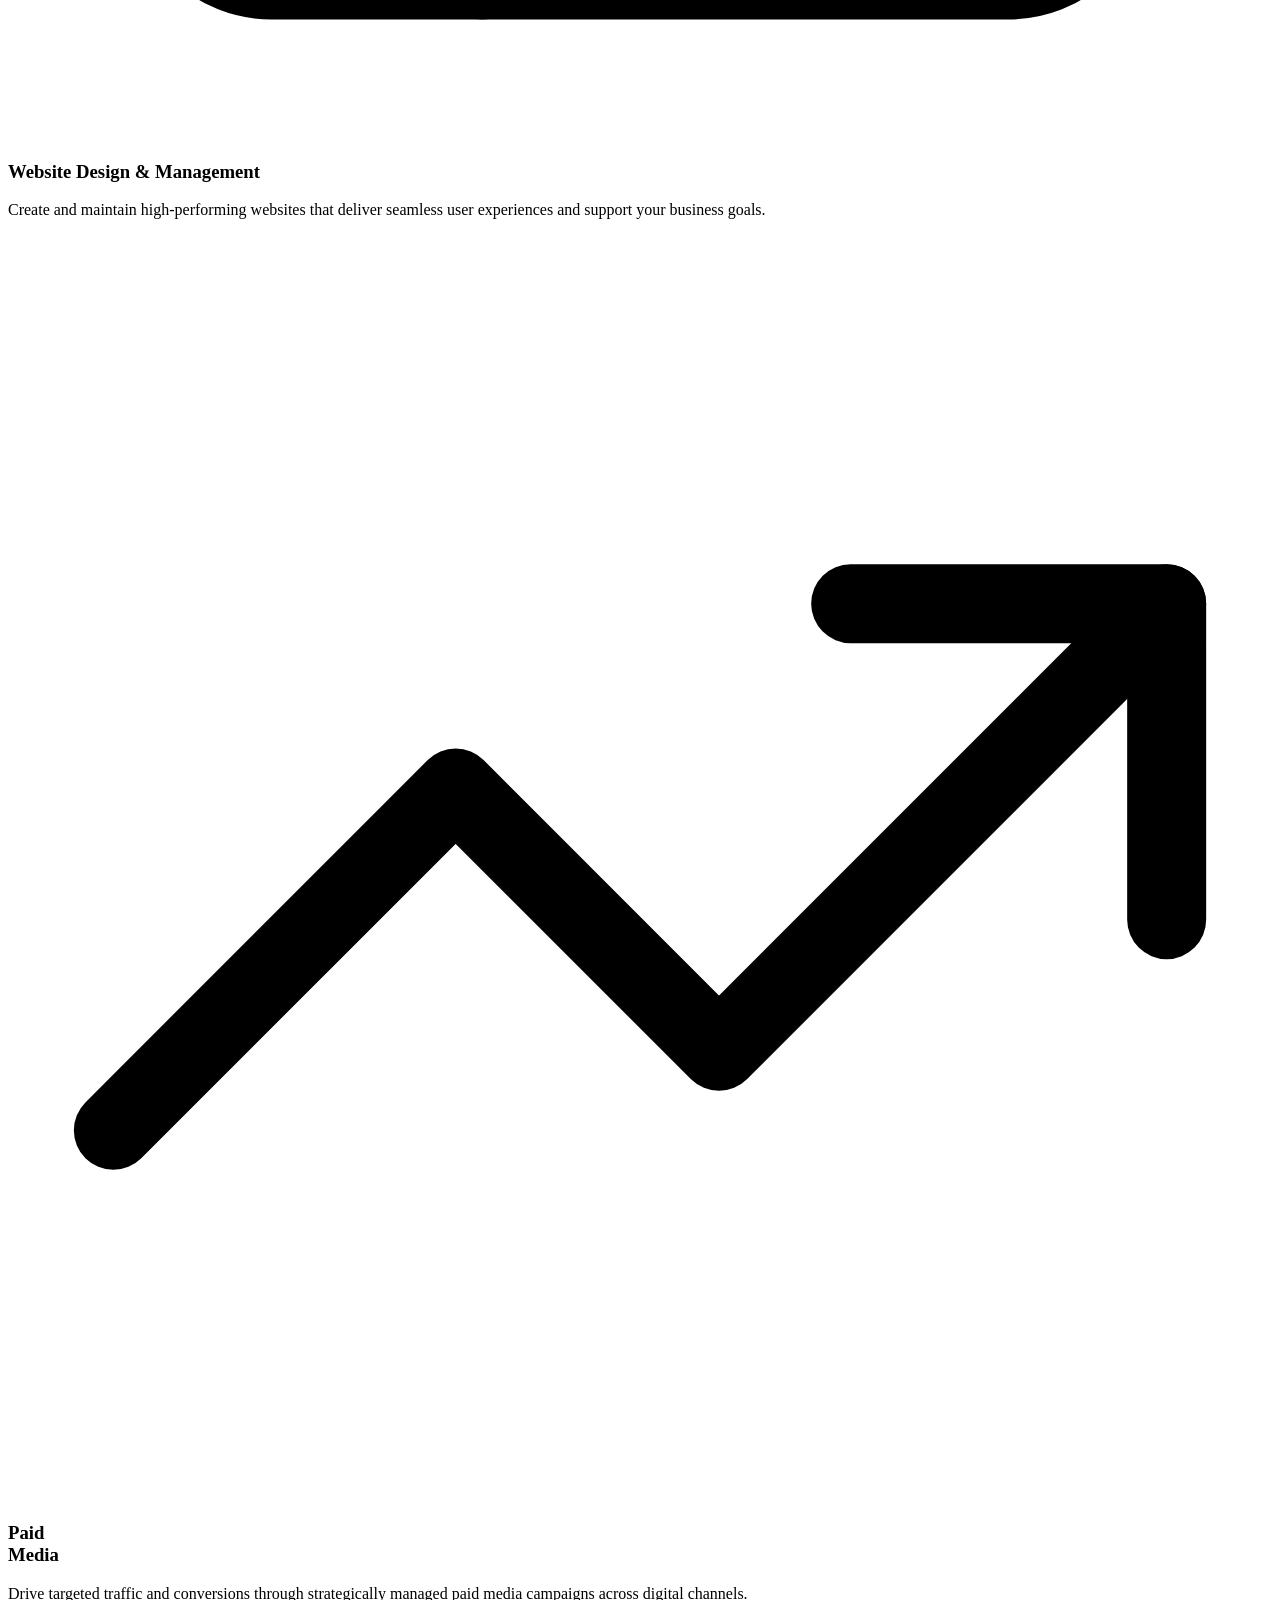
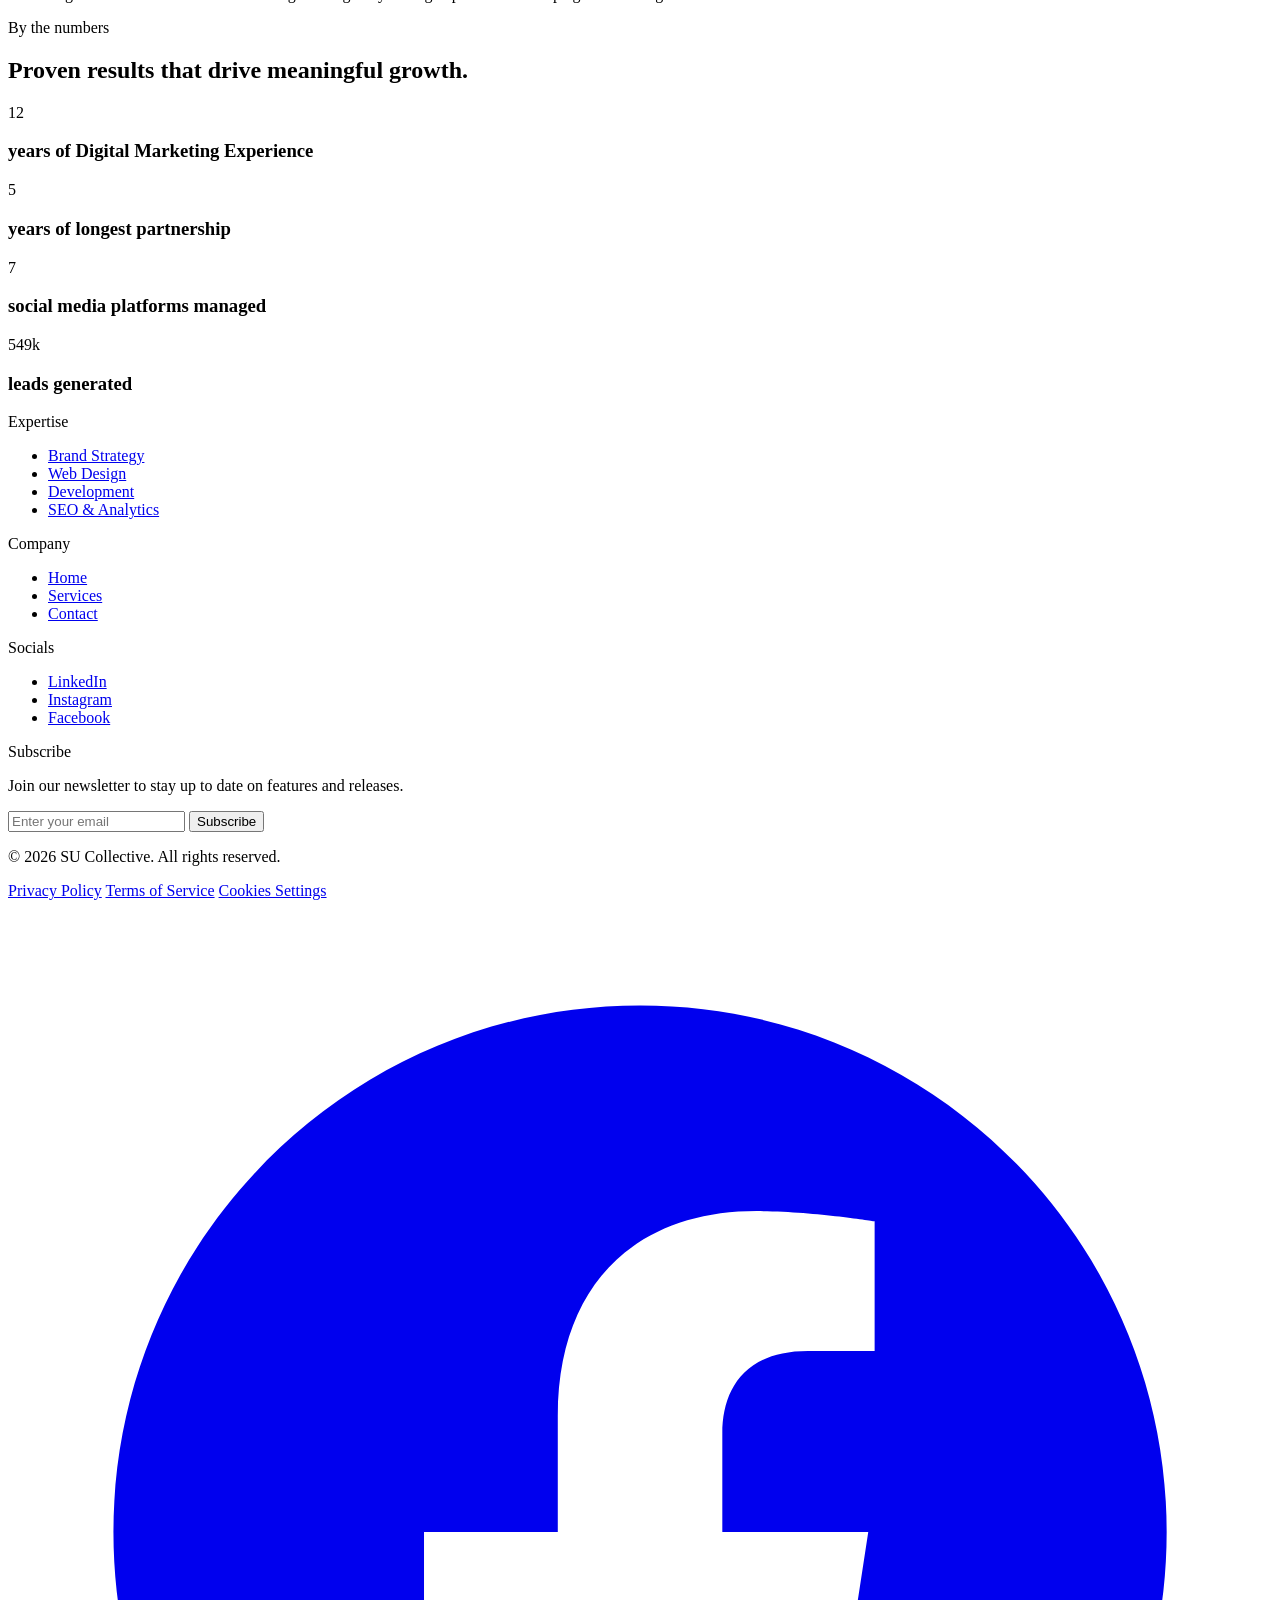
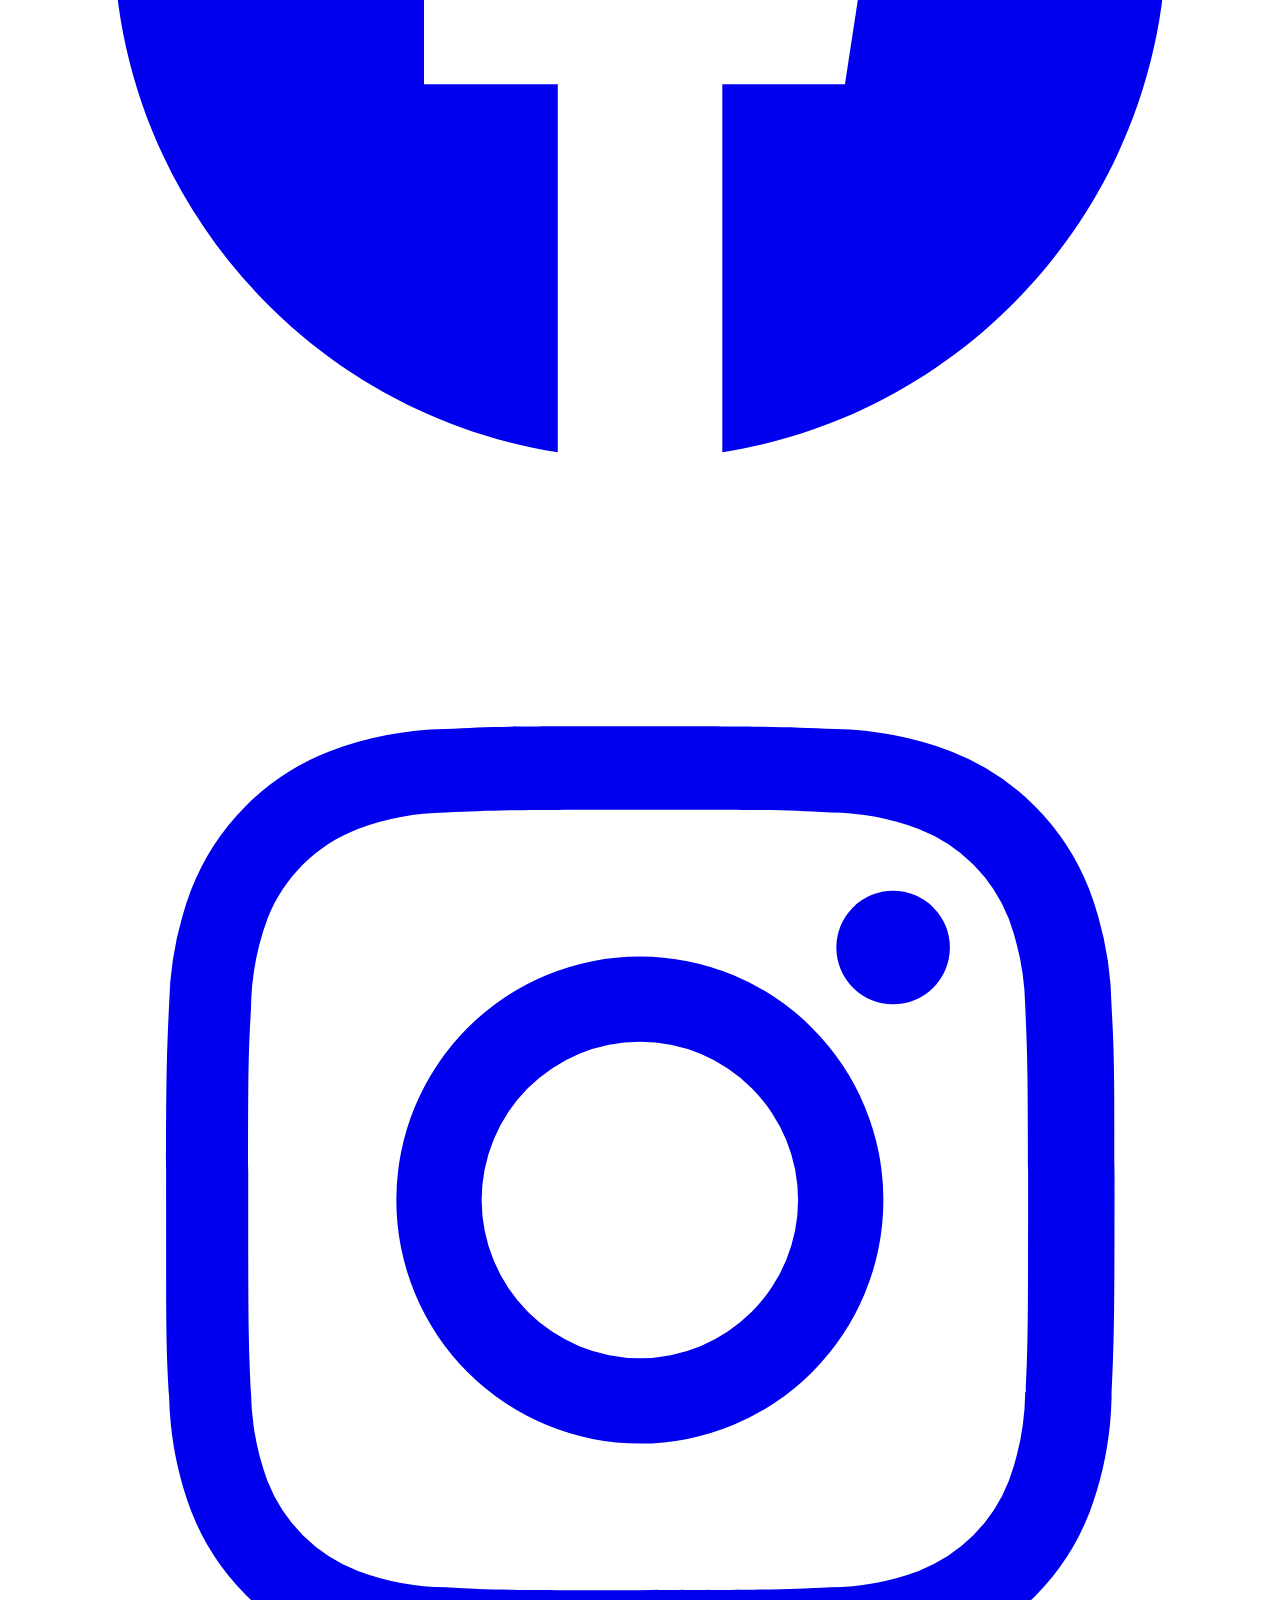
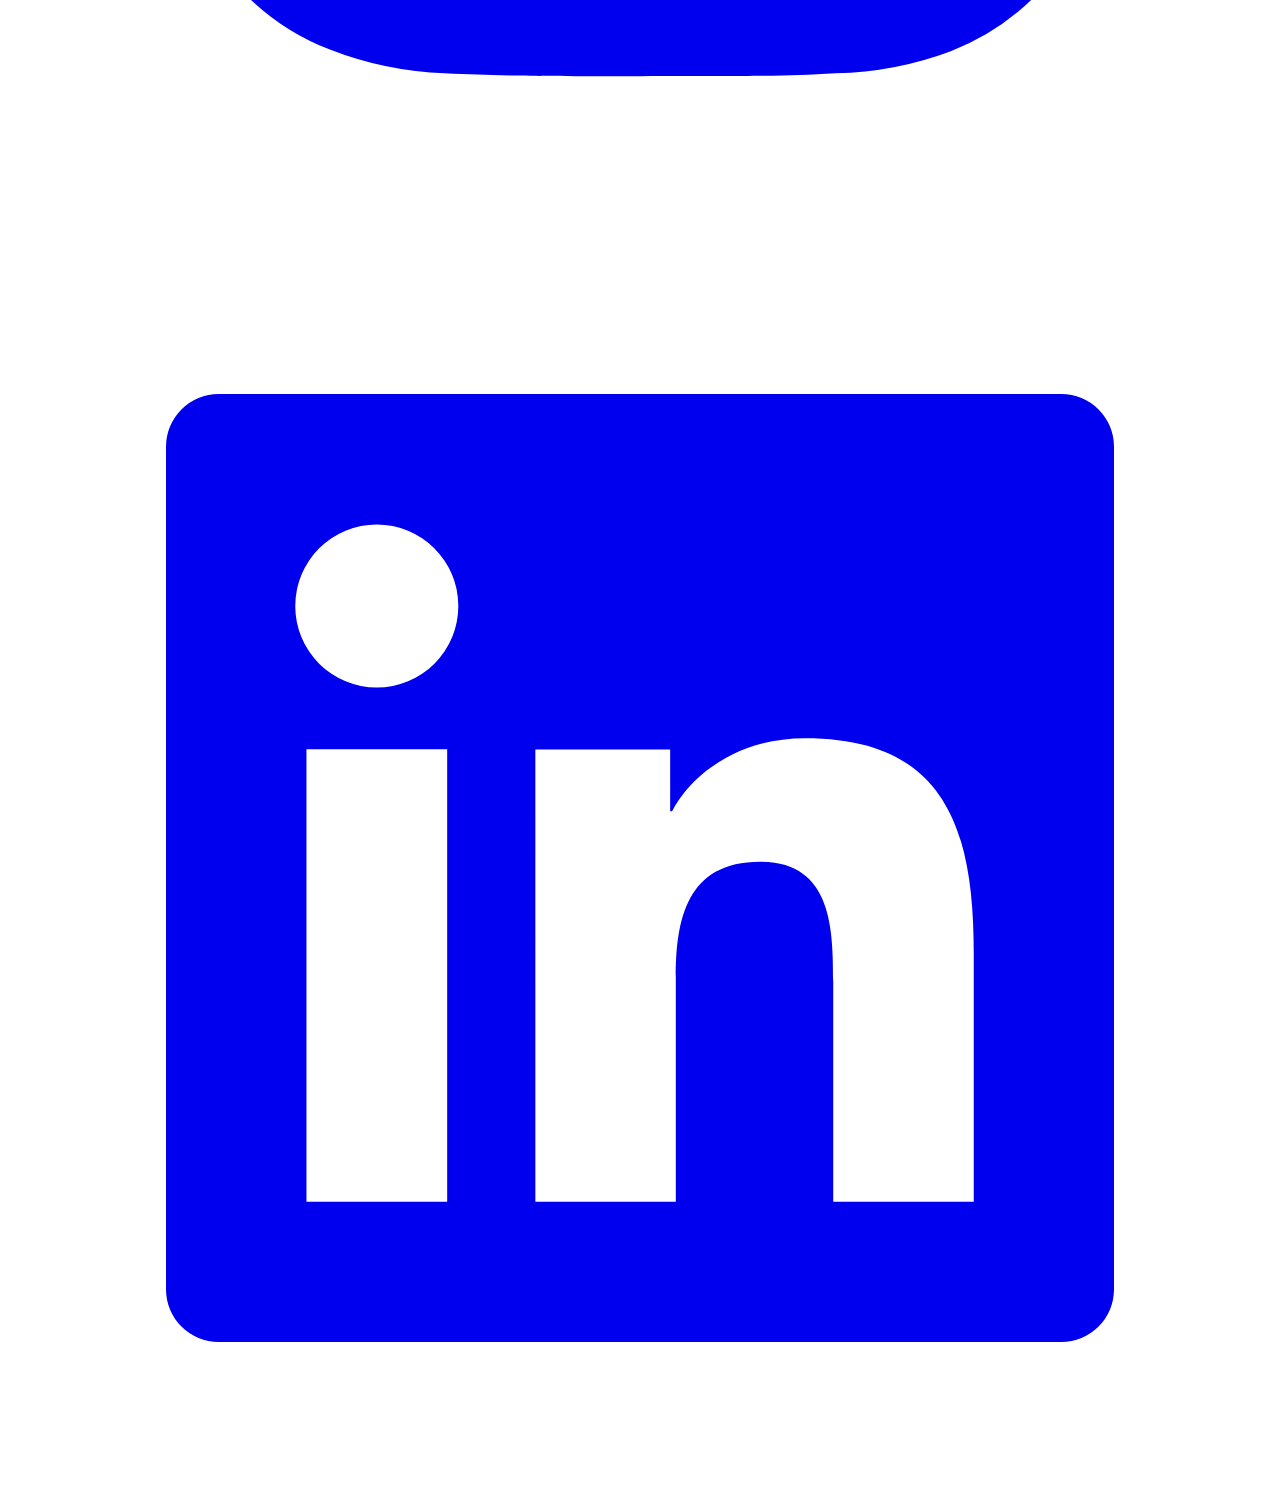
==== commit 77a941c4: "update articles" ====
--- a/index.html
+++ b/index.html
@@ -4,6 +4,9 @@
   <meta charset="UTF-8">
   <meta name="viewport" content="width=device-width, initial-scale=1.0">
   <title>SU Collective</title>
+
+  <link rel="icon" href="assets/favicon.svg" type="image/svg+xml">
+  <link rel="icon" href="assets/favicon.png" type="image/png">
 
   <!-- ========== HEAD: Fonts & assets ========== -->
   <link rel="preconnect" href="https://fonts.googleapis.com">
@@ -75,9 +78,8 @@
       </a>
 
       <div class="hidden lg:flex items-center gap-8">
-        <a href="about.html" class="type-ui font-medium text-text-secondary transition-colors hover:text-text-primary">About</a>
+        <a href="index.html" class="type-ui font-medium text-text-secondary transition-colors hover:text-text-primary">Home</a>
         <a href="services.html" class="type-ui font-medium text-text-secondary transition-colors hover:text-text-primary">Services</a>
-        <a href="case-study.html" class="type-ui font-medium text-text-secondary transition-colors hover:text-text-primary">Portfolio</a>
         <a href="contact.html" class="type-ui font-medium text-text-secondary transition-colors hover:text-text-primary">Contact</a>
       </div>
 
@@ -95,10 +97,9 @@
 
   <div id="mobile-menu-panel" class="site-gutter hidden absolute left-0 top-[73px] w-full bg-background-primary py-6 lg:hidden z-40 shadow-2xl">
     <div class="site-container flex flex-col gap-6 text-center">
-      <a href="about.html" class="type-h6 font-medium text-text-secondary hover:text-text-primary">About</a>
+      <a href="index.html" class="type-h6 font-medium text-text-secondary hover:text-text-primary">Home</a>
       <a href="services.html" class="type-h6 font-medium text-text-secondary hover:text-text-primary">Services</a>
-      <a href="case-study.html" class="type-h6 font-medium text-text-secondary hover:text-text-primary">Portfolio</a>
-      <a href="contact.html" class="type-h6 font-medium text-text-secondary hover:text-text-primary">Contact</a>
+        <a href="contact.html" class="type-h6 font-medium text-text-secondary hover:text-text-primary">Contact</a>
       <a href="contact.html" class="type-ui mt-4 inline-block bg-text-alternative px-6 py-3 font-semibold text-background-primary">Let's Talk</a>
     </div>
   </div>
@@ -120,9 +121,6 @@
             <div class="mt-6 flex flex-wrap gap-4 md:mt-8">
               <a href="contact.html" class="type-ui inline-flex items-center justify-center bg-text-alternative px-6 py-3 font-semibold text-background-primary transition-colors hover:bg-white focus-visible:outline-none focus-visible:ring-2 focus-visible:ring-text-alternative focus-visible:ring-offset-2 focus-visible:ring-offset-background-primary">
                 Let's Talk
-              </a>
-              <a href="case-study.html" class="type-ui inline-flex items-center justify-center border border-text-primary/20 px-6 py-3 font-medium text-text-primary transition-colors hover:border-text-primary/40 focus-visible:outline-none focus-visible:ring-2 focus-visible:ring-text-primary/30 focus-visible:ring-offset-2 focus-visible:ring-offset-background-primary">
-                View Work
               </a>
             </div>
           </div>
@@ -140,10 +138,10 @@
               <div class="grid size-full animate-loop-vertically grid-cols-1 gap-4">
                 <div class="grid size-full grid-cols-1 gap-4"><div class="relative w-full pt-[120%]"><img class="absolute inset-0 size-full object-cover opacity-60" src="https://images.unsplash.com/photo-1497366216548-37526070297c?w=600&q=80" alt="" loading="lazy"></div></div>
                 <div class="grid size-full grid-cols-1 gap-4"><div class="relative w-full pt-[120%]"><img class="absolute inset-0 size-full object-cover opacity-60" src="https://images.unsplash.com/photo-1497215842964-222b430dc094?w=600&q=80" alt="" loading="lazy"></div></div>
-                <div class="grid size-full grid-cols-1 gap-4"><div class="relative w-full pt-[120%]"><img class="absolute inset-0 size-full object-cover opacity-60" src="https://images.unsplash.com/photo-1600607687644-c7171b42498f?w=600&q=80" alt="" loading="lazy"></div></div>
+                <div class="grid size-full grid-cols-1 gap-4"><div class="relative w-full pt-[120%]"><img class="absolute inset-0 size-full object-cover opacity-60" src="https://images.unsplash.com/photo-1486325212027-8081e485255e?w=1600&q=80" alt="" loading="lazy"></div></div>
                 <div class="grid size-full grid-cols-1 gap-4"><div class="relative w-full pt-[120%]"><img class="absolute inset-0 size-full object-cover opacity-60" src="https://images.unsplash.com/photo-1497366216548-37526070297c?w=600&q=80" alt="" loading="lazy"></div></div>
                 <div class="grid size-full grid-cols-1 gap-4"><div class="relative w-full pt-[120%]"><img class="absolute inset-0 size-full object-cover opacity-60" src="https://images.unsplash.com/photo-1497215842964-222b430dc094?w=600&q=80" alt="" loading="lazy"></div></div>
-                <div class="grid size-full grid-cols-1 gap-4"><div class="relative w-full pt-[120%]"><img class="absolute inset-0 size-full object-cover opacity-60" src="https://images.unsplash.com/photo-1600607687644-c7171b42498f?w=600&q=80" alt="" loading="lazy"></div></div>
+                <div class="grid size-full grid-cols-1 gap-4"><div class="relative w-full pt-[120%]"><img class="absolute inset-0 size-full object-cover opacity-60" src="https://images.unsplash.com/photo-1486325212027-8081e485255e?w=1600&q=80" alt="" loading="lazy"></div></div>
               </div>
             </div>
           </div>
@@ -318,7 +316,7 @@
     </section>
     <!-- ========== END SERVICES ========== -->
     <!-- ========== STATS ========== -->
-    <section id="stats" class="site-gutter bg-background-secondary py-16 md:py-24 lg:py-28" aria-labelledby="stats-heading">
+    <section id="stats" class="site-gutter bg-background-tertiary py-16 md:py-24 lg:py-28" aria-labelledby="stats-heading">
       <div class="site-container">
         <header class="mb-12 max-w-lg md:mb-16 lg:mb-20">
           <p class="type-overline mb-2">By the numbers</p>
@@ -370,9 +368,7 @@
           <div>
             <p class="type-footer-heading mb-3 md:mb-4">Company</p>
             <ul class="type-ui space-y-1">
-              <li><a href="about.html" class="transition-colors hover:text-text-primary">About</a></li>
-              <li><a href="case-study.html" class="transition-colors hover:text-text-primary">Portfolio</a></li>
-              <li><a href="services.html" class="transition-colors hover:text-text-primary">Services</a></li>
+              <li><a href="index.html" class="transition-colors hover:text-text-primary">Home</a></li>              <li><a href="services.html" class="transition-colors hover:text-text-primary">Services</a></li>
               <li><a href="contact.html" class="transition-colors hover:text-text-primary">Contact</a></li>
             </ul>
           </div>
